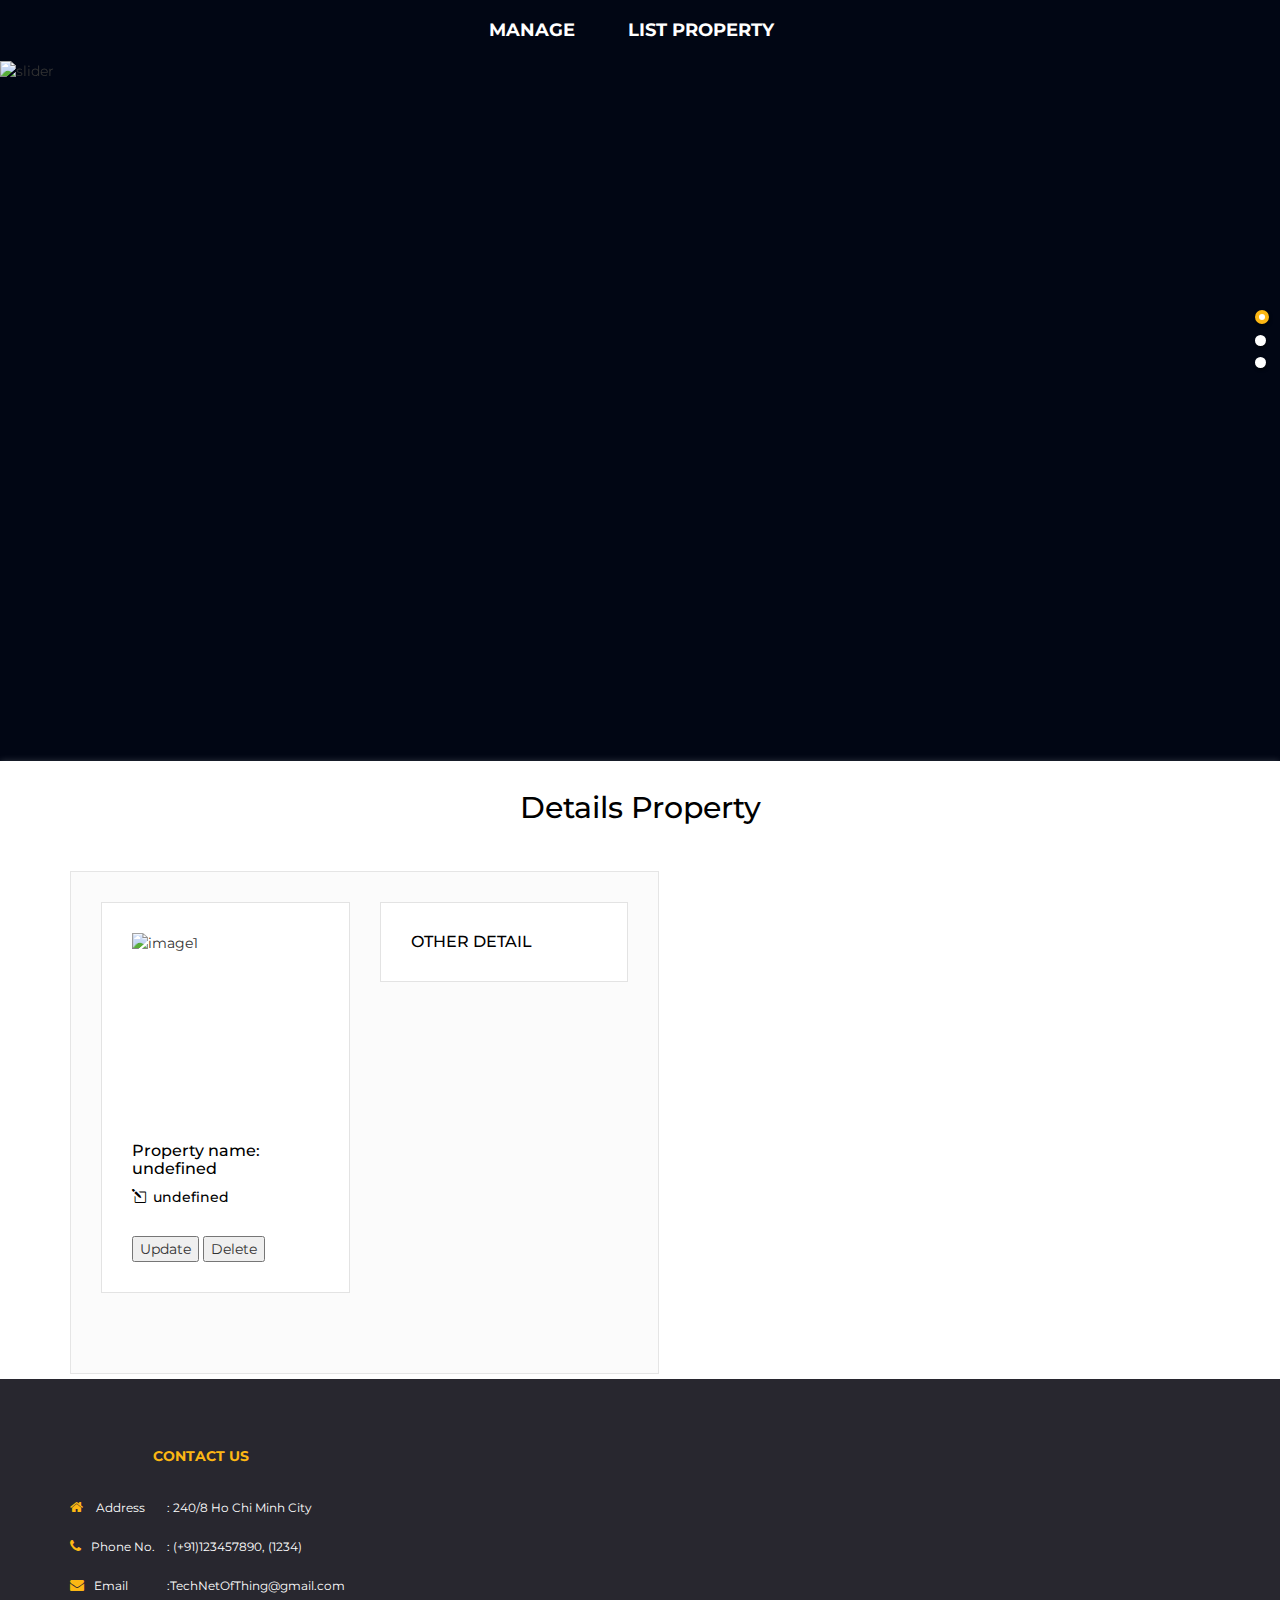
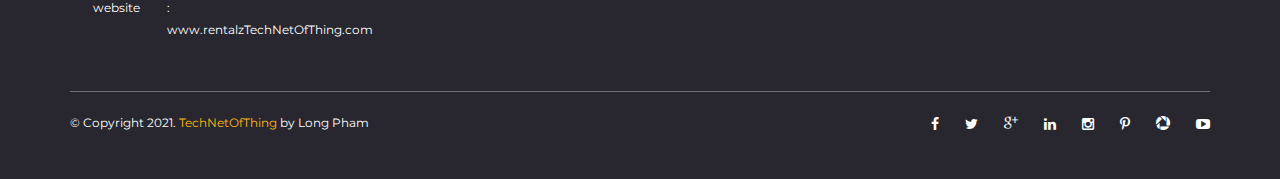
==== www/DetailsProperty.html @ acbdf2b5 "-a" ====
<!DOCTYPE html>
<html lang="en" dir="ltr">

<head>
	<meta charset="utf-8" />
	<meta name="viewport" content="width=device-width, initial-scale=1">
	<meta http-equiv="X-UA-Compatible" content="IE=edge">
	<title>Tour Booking Form</title>
	<!-- Bootstrap stylesheet -->
	<link href="bootstrap/css/bootstrap.css" rel="stylesheet">
	<!-- font -->
	<link
		href="https://fonts.googleapis.com/css?family=Montserrat:300,400,500,600,700,800,900%7CPT+Serif:400,400i,700,700i"
		rel="stylesheet">
	<link href="css/ele-style.css" rel="stylesheet" type="text/css" />
	<!-- stylesheet -->
	<link href="css/style.css" rel="stylesheet" type="text/css" />
	<link href="css/responsive.css" rel="stylesheet" type="text/css" />
	<!-- font-awesome -->
	<link href="font-awesome/css/font-awesome.min.css" rel="stylesheet" type="text/css" />
	<!-- crousel css -->
	<link href="js/owl-carousel/owl.carousel.css" rel="stylesheet" type="text/css" />
	<!--bootstrap select-->
	<link href="js/dist/css/bootstrap-select.css" rel="stylesheet" type="text/css" />
	<link href="js/datetimepicker/bootstrap-datetimepicker.min.css" rel="stylesheet" type="text/css" />
</head>

<body>
	<!-- menu start here -->
	<div id="menu">

		<div class="container">
			<div class="row">
				<div class="col-sm-12 col-md-12 col-xs-12">
					<nav class="navbar">
						<div class="navbar-header">
							<span class="menutext visible-xs">Menu</span>
							<!-- <div class="col-sm-4 col-md-4 col-xs-12">
                                <div id="logo">
                                    <a href="index.html"><img class="img-responsive" src="images/logo.png" alt="logo" title="logo" /></a>
                                </div>
                            </div> -->
							<button data-target=".navbar-ex1-collapse" data-toggle="collapse"
								class="btn btn-navbar navbar-toggle" type="button"><i class="fa fa-bars"
									aria-hidden="true"></i></button>
						</div>
						<div class="collapse navbar-collapse navbar-ex1-collapse padd0">
							<ul class="nav navbar-nav">
								<li class="dropdown"><a href="#" class="dropdown-toggle"
										data-toggle="dropdown">Manage</a>
									<ul class="dropdown-menu">
										<li><a href="index.html"><i class="fa fa-angle-right"
													aria-hidden="true"></i>AddPropertyPage</a></li>
										<li><a href="Search.html"><i class="fa fa-angle-right"
													aria-hidden="true"></i>SearchPage</a></li>
									</ul>
								</li>
								<li><a href="ListPropertyAdded.html">List Property</a></li>

							</ul>
						</div>
					</nav>
				</div>
			</div>
		</div>
		<div class="slideshow owl-carousel">
			<div class="item">
				<img src="images/hoian.jpg" alt="slider" title="slider" class="img-responsive" />
			</div>
			<div class="item">
				<img src="images/hochiminh.jpg" alt="slider" title="slider" class="img-responsive" />
			</div>
			<div class="item">
				<img src="images/gaivietnam.png" alt="slider" title="slider" class="img-responsive" />
			</div>
		</div>
	</div>

	<!-- menu end here -->

	<!-- breadcrumb start here -->
	<div class="bread-crumb">
		<div class="container">
			<h2>Details Property</h2>
			<!-- <ul class="list-inline">
				<li><a href="tour-booking-form.html">Hotel</a></li>
			</ul> -->
		</div>
	</div>
	<!-- breadcrumb end here -->

	<!-- main container start here -->
	<div class="container">
		<div class="row">
			<div class="col-sm-12">
				<div class="booking-form">
					<div id="header-detail" class="col-md-6 col-lg-6 col-sm-8 col-xs-12"></div>
					<div id="footer-detail" class="col-md-6 col-lg-6 col-sm-4 col-xs-12">
						<div class="detail">
							<h3>OTHER DETAIL</h3>
						</div>
					</div>
				</div>
			</div>
		</div>
	</div>
	<footer>
		<div class="container">
			<div class="row padd-b">
				<div class="col-sm-3 contact">
					<h3>Contact us</h3>
					<ul class="list-inline">
						<li>
							<div class="inner"><i class="fa fa-home" aria-hidden="true"></i> Address</div>
							<div class="in"><a href="#"> : 240/8 Ho Chi Minh City</a></div>
						</li>
						<li>
							<div class="inner"><i class="fa fa-phone" aria-hidden="true"></i>Phone No.</div>
							<div class="in"><a href="#"> : (+91)123457890, (1234)</a></div>
						</li>
						<li>
							<div class="inner"><i class="fa fa-envelope" aria-hidden="true"></i>Email</div>
							<div class="in"><a href="#"> :TechNetOfThing@gmail.com</a></div>
							<br>
							<div class="inner paddleft">website</div>
							<div class="in"><a href="#"> : www.rentalzTechNetOfThing.com</a></div>
						</li>
					</ul>
				</div>
			</div>

			<div class="row">
				<div class="col-sm-12">
					<div class="powered">
						<div class="col-sm-6 padd0">
							<p>© Copyright 2021. <span>TechNetOfThing </span> by Long Pham <a target="_blank"
									href="https://www.themultimediadesigner.com/"></a> </p>
						</div>
						<div class="col-sm-6 padd0 text-right">
							<div class="social-icon">
								<ul class="list-inline">
									<li><a href="https://www.facebook.com/" target="_blank"><i class="fa fa-facebook"
												aria-hidden="true"></i></a></li>
									<li><a href="https://twitter.com/" target="_blank"><i class="fa fa-twitter"
												aria-hidden="true"></i></a></li>
									<li><a href="https://plus.google.com/" target="_blank"><i class="social_googleplus"
												aria-hidden="true"></i></a></li>
									<li><a href="https://in.linkedin.com/" target="_blank"><i class="fa fa-linkedin"
												aria-hidden="true"></i></a></li>
									<li><a href="https://www.instagram.com/" target="_blank"><i class="fa fa-instagram"
												aria-hidden="true"></i></a></li>
									<li><a href="https://in.pinterest.com/" target="_blank"><i class="fa fa-pinterest-p"
												aria-hidden="true"></i></a></li>
									<li><a href="https://photos.google.com/" target="_blank"><i
												class="social_picassa"></i></a></li>
									<li><a href="https://www.youtube.com/?gl=IN" target="_blank"><i
												class="fa fa-youtube-play" aria-hidden="true"></i></a></li>
								</ul>
							</div>
						</div>
					</div>
				</div>
			</div>
		</div>
	</footer>
	<!-- main container end here -->

	<!-- jquery -->
	<script src="js/jquery.2.1.1.min.js"></script>
	<!-- bootstrap js -->
	<script src="bootstrap/js/bootstrap.min.js"></script>
	<!--bootstrap select-->
	<script src="js/dist/js/bootstrap-select.js"></script>
	<!-- owlcarousel js -->
	<script src="js/owl-carousel/owl.carousel.min.js"></script>
	<!--internal js-->
	<script src="js/internal.js"></script>
	<!--date js-->
	<script src="js/datetimepicker/moment.js"></script>
	<script src="js/datetimepicker/bootstrap-datetimepicker.min.js"></script>
	<script type="text/javascript" src="js/booking/lib/utils.js"></script>
	<script type="text/javascript" src="js/booking/propertyDetail.js"></script>
</body>

</html>
---- www/css/ele-style.css ----
@font-face {
	font-family: 'ElegantIcons';
	src:url('fonts/ElegantIcons.eot');
	src:url('fonts/ElegantIcons.eot?#iefix') format('embedded-opentype'),
		url('fonts/ElegantIcons.woff') format('woff'),
		url('fonts/ElegantIcons.ttf') format('truetype'),
		url('fonts/ElegantIcons.svg#ElegantIcons') format('svg');
	font-weight: normal;
	font-style: normal;
}

/* Use the following CSS code if you want to use data attributes for inserting your icons */
[data-icon]:before {
	font-family: 'ElegantIcons';
	content: attr(data-icon);
	speak: none;
	font-weight: normal;
	font-variant: normal;
	text-transform: none;
	line-height: 1;
	-webkit-font-smoothing: antialiased;
	-moz-osx-font-smoothing: grayscale;
}

/* Use the following CSS code if you want to have a class per icon */
/*
Instead of a list of all class selectors,
you can use the generic selector below, but it's slower:
[class*="your-class-prefix"] {
*/
.arrow_up, .arrow_down, .arrow_left, .arrow_right, .arrow_left-up, .arrow_right-up, .arrow_right-down, .arrow_left-down, .arrow-up-down, .arrow_up-down_alt, .arrow_left-right_alt, .arrow_left-right, .arrow_expand_alt2, .arrow_expand_alt, .arrow_condense, .arrow_expand, .arrow_move, .arrow_carrot-up, .arrow_carrot-down, .arrow_carrot-left, .arrow_carrot-right, .arrow_carrot-2up, .arrow_carrot-2down, .arrow_carrot-2left, .arrow_carrot-2right, .arrow_carrot-up_alt2, .arrow_carrot-down_alt2, .arrow_carrot-left_alt2, .arrow_carrot-right_alt2, .arrow_carrot-2up_alt2, .arrow_carrot-2down_alt2, .arrow_carrot-2left_alt2, .arrow_carrot-2right_alt2, .arrow_triangle-up, .arrow_triangle-down, .arrow_triangle-left, .arrow_triangle-right, .arrow_triangle-up_alt2, .arrow_triangle-down_alt2, .arrow_triangle-left_alt2, .arrow_triangle-right_alt2, .arrow_back, .icon_minus-06, .icon_plus, .icon_close, .icon_check, .icon_minus_alt2, .icon_plus_alt2, .icon_close_alt2, .icon_check_alt2, .icon_zoom-out_alt, .icon_zoom-in_alt, .icon_search, .icon_box-empty, .icon_box-selected, .icon_minus-box, .icon_plus-box, .icon_box-checked, .icon_circle-empty, .icon_circle-slelected, .icon_stop_alt2, .icon_stop, .icon_pause_alt2, .icon_pause, .icon_menu, .icon_menu-square_alt2, .icon_menu-circle_alt2, .icon_ul, .icon_ol, .icon_adjust-horiz, .icon_adjust-vert, .icon_document_alt, .icon_documents_alt, .icon_pencil, .icon_pencil-edit_alt, .icon_pencil-edit, .icon_folder-alt, .icon_folder-open_alt, .icon_folder-add_alt, .icon_info_alt, .icon_error-oct_alt, .icon_error-circle_alt, .icon_error-triangle_alt, .icon_question_alt2, .icon_question, .icon_comment_alt, .icon_chat_alt, .icon_vol-mute_alt, .icon_volume-low_alt, .icon_volume-high_alt, .icon_quotations, .icon_quotations_alt2, .icon_clock_alt, .icon_lock_alt, .icon_lock-open_alt, .icon_key_alt, .icon_cloud_alt, .icon_cloud-upload_alt, .icon_cloud-download_alt, .icon_image, .icon_images, .icon_lightbulb_alt, .icon_gift_alt, .icon_house_alt, .icon_genius, .icon_mobile, .icon_tablet, .icon_laptop, .icon_desktop, .icon_camera_alt, .icon_mail_alt, .icon_cone_alt, .icon_ribbon_alt, .icon_bag_alt, .icon_creditcard, .icon_cart_alt, .icon_paperclip, .icon_tag_alt, .icon_tags_alt, .icon_trash_alt, .icon_cursor_alt, .icon_mic_alt, .icon_compass_alt, .icon_pin_alt, .icon_pushpin_alt, .icon_map_alt, .icon_drawer_alt, .icon_toolbox_alt, .icon_book_alt, .icon_calendar, .icon_film, .icon_table, .icon_contacts_alt, .icon_headphones, .icon_lifesaver, .icon_piechart, .icon_refresh, .icon_link_alt, .icon_link, .icon_loading, .icon_blocked, .icon_archive_alt, .icon_heart_alt, .icon_star_alt, .icon_star-half_alt, .icon_star, .icon_star-half, .icon_tools, .icon_tool, .icon_cog, .icon_cogs, .arrow_up_alt, .arrow_down_alt, .arrow_left_alt, .arrow_right_alt, .arrow_left-up_alt, .arrow_right-up_alt, .arrow_right-down_alt, .arrow_left-down_alt, .arrow_condense_alt, .arrow_expand_alt3, .arrow_carrot_up_alt, .arrow_carrot-down_alt, .arrow_carrot-left_alt, .arrow_carrot-right_alt, .arrow_carrot-2up_alt, .arrow_carrot-2dwnn_alt, .arrow_carrot-2left_alt, .arrow_carrot-2right_alt, .arrow_triangle-up_alt, .arrow_triangle-down_alt, .arrow_triangle-left_alt, .arrow_triangle-right_alt, .icon_minus_alt, .icon_plus_alt, .icon_close_alt, .icon_check_alt, .icon_zoom-out, .icon_zoom-in, .icon_stop_alt, .icon_menu-square_alt, .icon_menu-circle_alt, .icon_document, .icon_documents, .icon_pencil_alt, .icon_folder, .icon_folder-open, .icon_folder-add, .icon_folder_upload, .icon_folder_download, .icon_info, .icon_error-circle, .icon_error-oct, .icon_error-triangle, .icon_question_alt, .icon_comment, .icon_chat, .icon_vol-mute, .icon_volume-low, .icon_volume-high, .icon_quotations_alt, .icon_clock, .icon_lock, .icon_lock-open, .icon_key, .icon_cloud, .icon_cloud-upload, .icon_cloud-download, .icon_lightbulb, .icon_gift, .icon_house, .icon_camera, .icon_mail, .icon_cone, .icon_ribbon, .icon_bag, .icon_cart, .icon_tag, .icon_tags, .icon_trash, .icon_cursor, .icon_mic, .icon_compass, .icon_pin, .icon_pushpin, .icon_map, .icon_drawer, .icon_toolbox, .icon_book, .icon_contacts, .icon_archive, .icon_heart, .icon_profile, .icon_group, .icon_grid-2x2, .icon_grid-3x3, .icon_music, .icon_pause_alt, .icon_phone, .icon_upload, .icon_download, .social_facebook, .social_twitter, .social_pinterest, .social_googleplus, .social_tumblr, .social_tumbleupon, .social_wordpress, .social_instagram, .social_dribbble, .social_vimeo, .social_linkedin, .social_rss, .social_deviantart, .social_share, .social_myspace, .social_skype, .social_youtube, .social_picassa, .social_googledrive, .social_flickr, .social_blogger, .social_spotify, .social_delicious, .social_facebook_circle, .social_twitter_circle, .social_pinterest_circle, .social_googleplus_circle, .social_tumblr_circle, .social_stumbleupon_circle, .social_wordpress_circle, .social_instagram_circle, .social_dribbble_circle, .social_vimeo_circle, .social_linkedin_circle, .social_rss_circle, .social_deviantart_circle, .social_share_circle, .social_myspace_circle, .social_skype_circle, .social_youtube_circle, .social_picassa_circle, .social_googledrive_alt2, .social_flickr_circle, .social_blogger_circle, .social_spotify_circle, .social_delicious_circle, .social_facebook_square, .social_twitter_square, .social_pinterest_square, .social_googleplus_square, .social_tumblr_square, .social_stumbleupon_square, .social_wordpress_square, .social_instagram_square, .social_dribbble_square, .social_vimeo_square, .social_linkedin_square, .social_rss_square, .social_deviantart_square, .social_share_square, .social_myspace_square, .social_skype_square, .social_youtube_square, .social_picassa_square, .social_googledrive_square, .social_flickr_square, .social_blogger_square, .social_spotify_square, .social_delicious_square, .icon_printer, .icon_calulator, .icon_building, .icon_floppy, .icon_drive, .icon_search-2, .icon_id, .icon_id-2, .icon_puzzle, .icon_like, .icon_dislike, .icon_mug, .icon_currency, .icon_wallet, .icon_pens, .icon_easel, .icon_flowchart, .icon_datareport, .icon_briefcase, .icon_shield, .icon_percent, .icon_globe, .icon_globe-2, .icon_target, .icon_hourglass, .icon_balance, .icon_rook, .icon_printer-alt, .icon_calculator_alt, .icon_building_alt, .icon_floppy_alt, .icon_drive_alt, .icon_search_alt, .icon_id_alt, .icon_id-2_alt, .icon_puzzle_alt, .icon_like_alt, .icon_dislike_alt, .icon_mug_alt, .icon_currency_alt, .icon_wallet_alt, .icon_pens_alt, .icon_easel_alt, .icon_flowchart_alt, .icon_datareport_alt, .icon_briefcase_alt, .icon_shield_alt, .icon_percent_alt, .icon_globe_alt, .icon_clipboard {
	font-family: 'ElegantIcons';
	speak: none;
	font-style: normal;
	font-weight: normal;
	font-variant: normal;
	text-transform: none;
	line-height: 1;
	-webkit-font-smoothing: antialiased;
}
.arrow_up:before {
	content: "\21";
}
.arrow_down:before {
	content: "\22";
}
.arrow_left:before {
	content: "\23";
}
.arrow_right:before {
	content: "\24";
}
.arrow_left-up:before {
	content: "\25";
}
.arrow_right-up:before {
	content: "\26";
}
.arrow_right-down:before {
	content: "\27";
}
.arrow_left-down:before {
	content: "\28";
}
.arrow-up-down:before {
	content: "\29";
}
.arrow_up-down_alt:before {
	content: "\2a";
}
.arrow_left-right_alt:before {
	content: "\2b";
}
.arrow_left-right:before {
	content: "\2c";
}
.arrow_expand_alt2:before {
	content: "\2d";
}
.arrow_expand_alt:before {
	content: "\2e";
}
.arrow_condense:before {
	content: "\2f";
}
.arrow_expand:before {
	content: "\30";
}
.arrow_move:before {
	content: "\31";
}
.arrow_carrot-up:before {
	content: "\32";
}
.arrow_carrot-down:before {
	content: "\33";
}
.arrow_carrot-left:before {
	content: "\34";
}
.arrow_carrot-right:before {
	content: "\35";
}
.arrow_carrot-2up:before {
	content: "\36";
}
.arrow_carrot-2down:before {
	content: "\37";
}
.arrow_carrot-2left:before {
	content: "\38";
}
.arrow_carrot-2right:before {
	content: "\39";
}
.arrow_carrot-up_alt2:before {
	content: "\3a";
}
.arrow_carrot-down_alt2:before {
	content: "\3b";
}
.arrow_carrot-left_alt2:before {
	content: "\3c";
}
.arrow_carrot-right_alt2:before {
	content: "\3d";
}
.arrow_carrot-2up_alt2:before {
	content: "\3e";
}
.arrow_carrot-2down_alt2:before {
	content: "\3f";
}
.arrow_carrot-2left_alt2:before {
	content: "\40";
}
.arrow_carrot-2right_alt2:before {
	content: "\41";
}
.arrow_triangle-up:before {
	content: "\42";
}
.arrow_triangle-down:before {
	content: "\43";
}
.arrow_triangle-left:before {
	content: "\44";
}
.arrow_triangle-right:before {
	content: "\45";
}
.arrow_triangle-up_alt2:before {
	content: "\46";
}
.arrow_triangle-down_alt2:before {
	content: "\47";
}
.arrow_triangle-left_alt2:before {
	content: "\48";
}
.arrow_triangle-right_alt2:before {
	content: "\49";
}
.arrow_back:before {
	content: "\4a";
}
.icon_minus-06:before {
	content: "\4b";
}
.icon_plus:before {
	content: "\4c";
}
.icon_close:before {
	content: "\4d";
}
.icon_check:before {
	content: "\4e";
}
.icon_minus_alt2:before {
	content: "\4f";
}
.icon_plus_alt2:before {
	content: "\50";
}
.icon_close_alt2:before {
	content: "\51";
}
.icon_check_alt2:before {
	content: "\52";
}
.icon_zoom-out_alt:before {
	content: "\53";
}
.icon_zoom-in_alt:before {
	content: "\54";
}
.icon_search:before {
	content: "\55";
}
.icon_box-empty:before {
	content: "\56";
}
.icon_box-selected:before {
	content: "\57";
}
.icon_minus-box:before {
	content: "\58";
}
.icon_plus-box:before {
	content: "\59";
}
.icon_box-checked:before {
	content: "\5a";
}
.icon_circle-empty:before {
	content: "\5b";
}
.icon_circle-slelected:before {
	content: "\5c";
}
.icon_stop_alt2:before {
	content: "\5d";
}
.icon_stop:before {
	content: "\5e";
}
.icon_pause_alt2:before {
	content: "\5f";
}
.icon_pause:before {
	content: "\60";
}
.icon_menu:before {
	content: "\61";
}
.icon_menu-square_alt2:before {
	content: "\62";
}
.icon_menu-circle_alt2:before {
	content: "\63";
}
.icon_ul:before {
	content: "\64";
}
.icon_ol:before {
	content: "\65";
}
.icon_adjust-horiz:before {
	content: "\66";
}
.icon_adjust-vert:before {
	content: "\67";
}
.icon_document_alt:before {
	content: "\68";
}
.icon_documents_alt:before {
	content: "\69";
}
.icon_pencil:before {
	content: "\6a";
}
.icon_pencil-edit_alt:before {
	content: "\6b";
}
.icon_pencil-edit:before {
	content: "\6c";
}
.icon_folder-alt:before {
	content: "\6d";
}
.icon_folder-open_alt:before {
	content: "\6e";
}
.icon_folder-add_alt:before {
	content: "\6f";
}
.icon_info_alt:before {
	content: "\70";
}
.icon_error-oct_alt:before {
	content: "\71";
}
.icon_error-circle_alt:before {
	content: "\72";
}
.icon_error-triangle_alt:before {
	content: "\73";
}
.icon_question_alt2:before {
	content: "\74";
}
.icon_question:before {
	content: "\75";
}
.icon_comment_alt:before {
	content: "\76";
}
.icon_chat_alt:before {
	content: "\77";
}
.icon_vol-mute_alt:before {
	content: "\78";
}
.icon_volume-low_alt:before {
	content: "\79";
}
.icon_volume-high_alt:before {
	content: "\7a";
}
.icon_quotations:before {
	content: "\7b";
}
.icon_quotations_alt2:before {
	content: "\7c";
}
.icon_clock_alt:before {
	content: "\7d";
}
.icon_lock_alt:before {
	content: "\7e";
}
.icon_lock-open_alt:before {
	content: "\e000";
}
.icon_key_alt:before {
	content: "\e001";
}
.icon_cloud_alt:before {
	content: "\e002";
}
.icon_cloud-upload_alt:before {
	content: "\e003";
}
.icon_cloud-download_alt:before {
	content: "\e004";
}
.icon_image:before {
	content: "\e005";
}
.icon_images:before {
	content: "\e006";
}
.icon_lightbulb_alt:before {
	content: "\e007";
}
.icon_gift_alt:before {
	content: "\e008";
}
.icon_house_alt:before {
	content: "\e009";
}
.icon_genius:before {
	content: "\e00a";
}
.icon_mobile:before {
	content: "\e00b";
}
.icon_tablet:before {
	content: "\e00c";
}
.icon_laptop:before {
	content: "\e00d";
}
.icon_desktop:before {
	content: "\e00e";
}
.icon_camera_alt:before {
	content: "\e00f";
}
.icon_mail_alt:before {
	content: "\e010";
}
.icon_cone_alt:before {
	content: "\e011";
}
.icon_ribbon_alt:before {
	content: "\e012";
}
.icon_bag_alt:before {
	content: "\e013";
}
.icon_creditcard:before {
	content: "\e014";
}
.icon_cart_alt:before {
	content: "\e015";
}
.icon_paperclip:before {
	content: "\e016";
}
.icon_tag_alt:before {
	content: "\e017";
}
.icon_tags_alt:before {
	content: "\e018";
}
.icon_trash_alt:before {
	content: "\e019";
}
.icon_cursor_alt:before {
	content: "\e01a";
}
.icon_mic_alt:before {
	content: "\e01b";
}
.icon_compass_alt:before {
	content: "\e01c";
}
.icon_pin_alt:before {
	content: "\e01d";
}
.icon_pushpin_alt:before {
	content: "\e01e";
}
.icon_map_alt:before {
	content: "\e01f";
}
.icon_drawer_alt:before {
	content: "\e020";
}
.icon_toolbox_alt:before {
	content: "\e021";
}
.icon_book_alt:before {
	content: "\e022";
}
.icon_calendar:before {
	content: "\e023";
}
.icon_film:before {
	content: "\e024";
}
.icon_table:before {
	content: "\e025";
}
.icon_contacts_alt:before {
	content: "\e026";
}
.icon_headphones:before {
	content: "\e027";
}
.icon_lifesaver:before {
	content: "\e028";
}
.icon_piechart:before {
	content: "\e029";
}
.icon_refresh:before {
	content: "\e02a";
}
.icon_link_alt:before {
	content: "\e02b";
}
.icon_link:before {
	content: "\e02c";
}
.icon_loading:before {
	content: "\e02d";
}
.icon_blocked:before {
	content: "\e02e";
}
.icon_archive_alt:before {
	content: "\e02f";
}
.icon_heart_alt:before {
	content: "\e030";
}
.icon_star_alt:before {
	content: "\e031";
}
.icon_star-half_alt:before {
	content: "\e032";
}
.icon_star:before {
	content: "\e033";
}
.icon_star-half:before {
	content: "\e034";
}
.icon_tools:before {
	content: "\e035";
}
.icon_tool:before {
	content: "\e036";
}
.icon_cog:before {
	content: "\e037";
}
.icon_cogs:before {
	content: "\e038";
}
.arrow_up_alt:before {
	content: "\e039";
}
.arrow_down_alt:before {
	content: "\e03a";
}
.arrow_left_alt:before {
	content: "\e03b";
}
.arrow_right_alt:before {
	content: "\e03c";
}
.arrow_left-up_alt:before {
	content: "\e03d";
}
.arrow_right-up_alt:before {
	content: "\e03e";
}
.arrow_right-down_alt:before {
	content: "\e03f";
}
.arrow_left-down_alt:before {
	content: "\e040";
}
.arrow_condense_alt:before {
	content: "\e041";
}
.arrow_expand_alt3:before {
	content: "\e042";
}
.arrow_carrot_up_alt:before {
	content: "\e043";
}
.arrow_carrot-down_alt:before {
	content: "\e044";
}
.arrow_carrot-left_alt:before {
	content: "\e045";
}
.arrow_carrot-right_alt:before {
	content: "\e046";
}
.arrow_carrot-2up_alt:before {
	content: "\e047";
}
.arrow_carrot-2dwnn_alt:before {
	content: "\e048";
}
.arrow_carrot-2left_alt:before {
	content: "\e049";
}
.arrow_carrot-2right_alt:before {
	content: "\e04a";
}
.arrow_triangle-up_alt:before {
	content: "\e04b";
}
.arrow_triangle-down_alt:before {
	content: "\e04c";
}
.arrow_triangle-left_alt:before {
	content: "\e04d";
}
.arrow_triangle-right_alt:before {
	content: "\e04e";
}
.icon_minus_alt:before {
	content: "\e04f";
}
.icon_plus_alt:before {
	content: "\e050";
}
.icon_close_alt:before {
	content: "\e051";
}
.icon_check_alt:before {
	content: "\e052";
}
.icon_zoom-out:before {
	content: "\e053";
}
.icon_zoom-in:before {
	content: "\e054";
}
.icon_stop_alt:before {
	content: "\e055";
}
.icon_menu-square_alt:before {
	content: "\e056";
}
.icon_menu-circle_alt:before {
	content: "\e057";
}
.icon_document:before {
	content: "\e058";
}
.icon_documents:before {
	content: "\e059";
}
.icon_pencil_alt:before {
	content: "\e05a";
}
.icon_folder:before {
	content: "\e05b";
}
.icon_folder-open:before {
	content: "\e05c";
}
.icon_folder-add:before {
	content: "\e05d";
}
.icon_folder_upload:before {
	content: "\e05e";
}
.icon_folder_download:before {
	content: "\e05f";
}
.icon_info:before {
	content: "\e060";
}
.icon_error-circle:before {
	content: "\e061";
}
.icon_error-oct:before {
	content: "\e062";
}
.icon_error-triangle:before {
	content: "\e063";
}
.icon_question_alt:before {
	content: "\e064";
}
.icon_comment:before {
	content: "\e065";
}
.icon_chat:before {
	content: "\e066";
}
.icon_vol-mute:before {
	content: "\e067";
}
.icon_volume-low:before {
	content: "\e068";
}
.icon_volume-high:before {
	content: "\e069";
}
.icon_quotations_alt:before {
	content: "\e06a";
}
.icon_clock:before {
	content: "\e06b";
}
.icon_lock:before {
	content: "\e06c";
}
.icon_lock-open:before {
	content: "\e06d";
}
.icon_key:before {
	content: "\e06e";
}
.icon_cloud:before {
	content: "\e06f";
}
.icon_cloud-upload:before {
	content: "\e070";
}
.icon_cloud-download:before {
	content: "\e071";
}
.icon_lightbulb:before {
	content: "\e072";
}
.icon_gift:before {
	content: "\e073";
}
.icon_house:before {
	content: "\e074";
}
.icon_camera:before {
	content: "\e075";
}
.icon_mail:before {
	content: "\e076";
}
.icon_cone:before {
	content: "\e077";
}
.icon_ribbon:before {
	content: "\e078";
}
.icon_bag:before {
	content: "\e079";
}
.icon_cart:before {
	content: "\e07a";
}
.icon_tag:before {
	content: "\e07b";
}
.icon_tags:before {
	content: "\e07c";
}
.icon_trash:before {
	content: "\e07d";
}
.icon_cursor:before {
	content: "\e07e";
}
.icon_mic:before {
	content: "\e07f";
}
.icon_compass:before {
	content: "\e080";
}
.icon_pin:before {
	content: "\e081";
}
.icon_pushpin:before {
	content: "\e082";
}
.icon_map:before {
	content: "\e083";
}
.icon_drawer:before {
	content: "\e084";
}
.icon_toolbox:before {
	content: "\e085";
}
.icon_book:before {
	content: "\e086";
}
.icon_contacts:before {
	content: "\e087";
}
.icon_archive:before {
	content: "\e088";
}
.icon_heart:before {
	content: "\e089";
}
.icon_profile:before {
	content: "\e08a";
}
.icon_group:before {
	content: "\e08b";
}
.icon_grid-2x2:before {
	content: "\e08c";
}
.icon_grid-3x3:before {
	content: "\e08d";
}
.icon_music:before {
	content: "\e08e";
}
.icon_pause_alt:before {
	content: "\e08f";
}
.icon_phone:before {
	content: "\e090";
}
.icon_upload:before {
	content: "\e091";
}
.icon_download:before {
	content: "\e092";
}
.social_facebook:before {
	content: "\e093";
}
.social_twitter:before {
	content: "\e094";
}
.social_pinterest:before {
	content: "\e095";
}
.social_googleplus:before {
	content: "\e096";
}
.social_tumblr:before {
	content: "\e097";
}
.social_tumbleupon:before {
	content: "\e098";
}
.social_wordpress:before {
	content: "\e099";
}
.social_instagram:before {
	content: "\e09a";
}
.social_dribbble:before {
	content: "\e09b";
}
.social_vimeo:before {
	content: "\e09c";
}
.social_linkedin:before {
	content: "\e09d";
}
.social_rss:before {
	content: "\e09e";
}
.social_deviantart:before {
	content: "\e09f";
}
.social_share:before {
	content: "\e0a0";
}
.social_myspace:before {
	content: "\e0a1";
}
.social_skype:before {
	content: "\e0a2";
}
.social_youtube:before {
	content: "\e0a3";
}
.social_picassa:before {
	content: "\e0a4";
}
.social_googledrive:before {
	content: "\e0a5";
}
.social_flickr:before {
	content: "\e0a6";
}
.social_blogger:before {
	content: "\e0a7";
}
.social_spotify:before {
	content: "\e0a8";
}
.social_delicious:before {
	content: "\e0a9";
}
.social_facebook_circle:before {
	content: "\e0aa";
}
.social_twitter_circle:before {
	content: "\e0ab";
}
.social_pinterest_circle:before {
	content: "\e0ac";
}
.social_googleplus_circle:before {
	content: "\e0ad";
}
.social_tumblr_circle:before {
	content: "\e0ae";
}
.social_stumbleupon_circle:before {
	content: "\e0af";
}
.social_wordpress_circle:before {
	content: "\e0b0";
}
.social_instagram_circle:before {
	content: "\e0b1";
}
.social_dribbble_circle:before {
	content: "\e0b2";
}
.social_vimeo_circle:before {
	content: "\e0b3";
}
.social_linkedin_circle:before {
	content: "\e0b4";
}
.social_rss_circle:before {
	content: "\e0b5";
}
.social_deviantart_circle:before {
	content: "\e0b6";
}
.social_share_circle:before {
	content: "\e0b7";
}
.social_myspace_circle:before {
	content: "\e0b8";
}
.social_skype_circle:before {
	content: "\e0b9";
}
.social_youtube_circle:before {
	content: "\e0ba";
}
.social_picassa_circle:before {
	content: "\e0bb";
}
.social_googledrive_alt2:before {
	content: "\e0bc";
}
.social_flickr_circle:before {
	content: "\e0bd";
}
.social_blogger_circle:before {
	content: "\e0be";
}
.social_spotify_circle:before {
	content: "\e0bf";
}
.social_delicious_circle:before {
	content: "\e0c0";
}
.social_facebook_square:before {
	content: "\e0c1";
}
.social_twitter_square:before {
	content: "\e0c2";
}
.social_pinterest_square:before {
	content: "\e0c3";
}
.social_googleplus_square:before {
	content: "\e0c4";
}
.social_tumblr_square:before {
	content: "\e0c5";
}
.social_stumbleupon_square:before {
	content: "\e0c6";
}
.social_wordpress_square:before {
	content: "\e0c7";
}
.social_instagram_square:before {
	content: "\e0c8";
}
.social_dribbble_square:before {
	content: "\e0c9";
}
.social_vimeo_square:before {
	content: "\e0ca";
}
.social_linkedin_square:before {
	content: "\e0cb";
}
.social_rss_square:before {
	content: "\e0cc";
}
.social_deviantart_square:before {
	content: "\e0cd";
}
.social_share_square:before {
	content: "\e0ce";
}
.social_myspace_square:before {
	content: "\e0cf";
}
.social_skype_square:before {
	content: "\e0d0";
}
.social_youtube_square:before {
	content: "\e0d1";
}
.social_picassa_square:before {
	content: "\e0d2";
}
.social_googledrive_square:before {
	content: "\e0d3";
}
.social_flickr_square:before {
	content: "\e0d4";
}
.social_blogger_square:before {
	content: "\e0d5";
}
.social_spotify_square:before {
	content: "\e0d6";
}
.social_delicious_square:before {
	content: "\e0d7";
}
.icon_printer:before {
	content: "\e103";
}
.icon_calulator:before {
	content: "\e0ee";
}
.icon_building:before {
	content: "\e0ef";
}
.icon_floppy:before {
	content: "\e0e8";
}
.icon_drive:before {
	content: "\e0ea";
}
.icon_search-2:before {
	content: "\e101";
}
.icon_id:before {
	content: "\e107";
}
.icon_id-2:before {
	content: "\e108";
}
.icon_puzzle:before {
	content: "\e102";
}
.icon_like:before {
	content: "\e106";
}
.icon_dislike:before {
	content: "\e0eb";
}
.icon_mug:before {
	content: "\e105";
}
.icon_currency:before {
	content: "\e0ed";
}
.icon_wallet:before {
	content: "\e100";
}
.icon_pens:before {
	content: "\e104";
}
.icon_easel:before {
	content: "\e0e9";
}
.icon_flowchart:before {
	content: "\e109";
}
.icon_datareport:before {
	content: "\e0ec";
}
.icon_briefcase:before {
	content: "\e0fe";
}
.icon_shield:before {
	content: "\e0f6";
}
.icon_percent:before {
	content: "\e0fb";
}
.icon_globe:before {
	content: "\e0e2";
}
.icon_globe-2:before {
	content: "\e0e3";
}
.icon_target:before {
	content: "\e0f5";
}
.icon_hourglass:before {
	content: "\e0e1";
}
.icon_balance:before {
	content: "\e0ff";
}
.icon_rook:before {
	content: "\e0f8";
}
.icon_printer-alt:before {
	content: "\e0fa";
}
.icon_calculator_alt:before {
	content: "\e0e7";
}
.icon_building_alt:before {
	content: "\e0fd";
}
.icon_floppy_alt:before {
	content: "\e0e4";
}
.icon_drive_alt:before {
	content: "\e0e5";
}
.icon_search_alt:before {
	content: "\e0f7";
}
.icon_id_alt:before {
	content: "\e0e0";
}
.icon_id-2_alt:before {
	content: "\e0fc";
}
.icon_puzzle_alt:before {
	content: "\e0f9";
}
.icon_like_alt:before {
	content: "\e0dd";
}
.icon_dislike_alt:before {
	content: "\e0f1";
}
.icon_mug_alt:before {
	content: "\e0dc";
}
.icon_currency_alt:before {
	content: "\e0f3";
}
.icon_wallet_alt:before {
	content: "\e0d8";
}
.icon_pens_alt:before {
	content: "\e0db";
}
.icon_easel_alt:before {
	content: "\e0f0";
}
.icon_flowchart_alt:before {
	content: "\e0df";
}
.icon_datareport_alt:before {
	content: "\e0f2";
}
.icon_briefcase_alt:before {
	content: "\e0f4";
}
.icon_shield_alt:before {
	content: "\e0d9";
}
.icon_percent_alt:before {
	content: "\e0da";
}
.icon_globe_alt:before {
	content: "\e0de";
}
.icon_clipboard:before {
	content: "\e0e6";
}


	.glyph {
		float: left;
		text-align: center;
		padding: .75em;
		margin: .4em 1.5em .75em 0;
		width: 6em;
text-shadow: none;
	}
        .glyph_big {
        font-size: 128px;
        color: #59c5dc;
        float: left;
        margin-right: 20px;
        }

        .glyph div { padding-bottom: 10px;}

	.glyph input {
		font-family: consolas, monospace;
		font-size: 12px;
		width: 100%;
		text-align: center;
		border: 0;
		box-shadow: 0 0 0 1px #ccc;
		padding: .2em;
                -moz-border-radius: 5px;
                -webkit-border-radius: 5px;
	}
	.centered {
		margin-left: auto;
		margin-right: auto;
	}
	.glyph .fs1 {
		font-size: 2em;
	}
---- www/css/style.css ----
@font-face {
    font-family: "ElegantIcons";
    font-style: normal;
    font-weight: normal;
    src: local("ElegantIcons"), url("../fonts/ElegantIcons.woff") format("woff");
}


/*----------------------------
[Table of contents]

[ Body ]

----------------------------*/


/*----------
[ Body ]
-------------*/

body {
    font-family: 'Montserrat', sans-serif;
    font-weight: 400;
}

a:hover {
    text-decoration: none;
}

a:focus {
    outline: none;
}

.btn-link:hover,
.btn-link:focus {
    text-decoration: none;
}

input,
textarea {
    box-shadow: none !important;
    outline-offset: 0 !important;
}

.btn:focus,
.btn:active:focus,
.btn.active:focus,
.btn.focus,
.btn:active.focus,
.btn.active.focus {
    outline: none !important;
    outline: none !important;
    outline-offset: none !important;
    box-shadow: none !important;
}

.bootstrap-select .dropdown-toggle:focus {
    outline: none !important;
    outline: 0px auto -webkit-focus-ring-color !important;
    outline-offset: none !important;
}

.owl-wrapper-outer {
    background: none !important;
    box-shadow: none !important;
    border: none !important;
    border-radius: 0px !important;
}

.owl-carousel,
.owl-controls {
    background: none !important;
    margin: 0 !important;
}

.paddleft {
    padding-left: 0px;
}

.padd0 {
    padding: 0px;
}

.paddright {
    padding-right: 0;
}

.btn-primary {
    background: #fff;
    color: #000;
    font-size: 14px;
    border: 1px solid #CCCCCC;
    margin-top: 20px;
    padding: 13px 26px;
    line-height: 13px;
}

.btn-primary i {
    margin-left: 6px;
}

.btn-primary:hover,
.btn-primary:active:hover,
.btn-primary:focus,
.btn-primary:active:focus {
    background: #FCB714;
    color: #fff;
    border: 1px solid transparent;
}

.mar-top {
    margin: 60px 0 80px!important;
}


/*----------
[ top / #top ]
-------------*/

#top,
#top1 {
    background-color: #fff;
    min-height: 40px;
}

#top-links,
#top-links1 {
    border-bottom: 1px solid #E5E5E5;
    position: relative;
}

#top-links ul,
#top-links1 ul {
    padding: 20px 0px 13px;
    margin: 0px;
    line-height: 18px;
}

#top-links ul li,
#top-links1 ul li {
    padding: 0px 0 0 17px;
}

#top-links ul li:first-child,
#top-links1 ul li:first-child {
    padding: 0px 0 0 0px;
}

#top-links ul li:last-child a,
#top-links1 ul li:last-child a {
    border-right: 0;
    padding-right: 0;
}

#top-links .button li:first-child a:first-child,
#top-links1 .button li:first-child a:first-child {
    border-right: 0;
}

#top-links .button li:first-child a:first-child:after,
#top-links1 .button li:first-child a:first-child:after {
    content: '';
    position: absolute;
    display: block;
    top: 21px;
    width: 16px;
    height: 16px;
    -webkit-transform: rotate(18deg);
    -moz-transform: rotate(18deg);
    -o-transform: rotate(18deg);
    transform: rotate(12deg);
    margin-left: 27px;
}

#top-links ul li a,
#top-links1 ul li a {
    color: #000;
    font-size: 12px;
    border-right: 1px solid #000;
    padding-right: 17px;
    vertical-align: middle;
}

#top-links ul li a i,
#top-links1 ul li a i {
    margin-right: 8px;
}

#form-currency .btn-link,
#form-language .btn-link {
    padding: 0;
    color: #000;
    font-size: 12px;
    border-right: 1px solid #000;
    padding-right: 17px;
}

#form-currency .btn-link {
    border-right: 0;
}

#form-currency .dropdown-menu>li>.btn-link,
#form-language .dropdown-menu>li>a {
    border-right: 0px solid #000;
    padding-right: 0;
}

#form-currency .dropdown-menu>li {
    padding: 0px 0 0 0px;
}

#form-language .dropdown-menu>li>a {
    display: block;
    padding: 3px 3px;
}

#top #form-currency .currency-select,
#top #form-language .language-select {
    text-align: left;
}

.btn-group .dropdown-menu {
    padding: 5px !important;
}

#top #form-currency .currency-select:hover,
#top #form-language .language-select:hover {
    text-shadow: none;
    background-color: #f5f5f5;
    color: #010101;
}


/*--------------------
[ Header / header ]
---------------------*/

header {
    margin: 30px 0 35px;
}

#logo img {
    margin: 0 auto;
}

header .button-login .btn-default {
    background: #FCB714;
    color: #fff;
    font-size: 16px;
    font-weight: 400;
    padding: 12px 21px;
    border-radius: 0px;
    border: none;
    line-height: 16px;
    margin-right: 14px;
}

header .button-login .btn-default:active:hover {
    color: #fff;
    background: #FCB714;
}

header .button-login .btn-primary {
    background: transparent;
    border: none;
    color: #413F4D;
    padding: 0;
    font-family: 'PT Serif', serif;
    font-style: italic;
    margin-top: 0;
    width: auto;
    height: auto;
}

header .button-login .btn-primary:hover,
header .button-login .btn-primary:active:hover,
header .button-login .btn-primary:focus,
header .button-login .btn-primary:active:focus {
    background: transparent;
    color: #413F4D;
    border: 0;
}

header .social-icon {
    padding: 8px 0 0 0;
}

header .social-icon ul {
    margin: 0;
}

header .social-icon ul li {
    padding: 4px 8px 4px 7px;
    border: 1px solid #939297;
    background: transparent;
    line-height: 16px;
    margin-right: 4px;
}

header .social-icon ul li a {
    color: #000;
    text-decoration: none;
    font-size: 14px;
    vertical-align: middle;
}

header .social-icon ul li:hover {
    background: #FCB714;
    border: 1px solid #FCB714;
}

header .social-icon ul li:hover a {
    color: #fff;
}


/*--------------------------------- 
[ menu / #menu ]
----------------------------------- */

#menu,
#menu1 {
    min-height: 26px;
    background:  #010614;
    border-radius: 0px;
}

#menu .navbar,
#menu1 .navbar {
    margin-bottom: 0;
    border: 0px solid transparent;
}

#menu .navbar-nav,
#menu1 .navbar-nav {
    float: none !important;
    text-align: center !important;
}

#menu .navbar-nav>li,
#menu1 .navbar-nav>li {
    float: none !important;
    display: inline-block !important;
}

#menu .nav>li,
#menu1 .nav>li {
    margin: 0 14.5px;
}

#menu .nav>li:first-child,
#menu1 .nav>li:first-child {
    margin: 0 14.5px 0 0;
}

#menu .nav>li>a,
#menu1 .nav>li>a {
    background-color: transparent;
    color: #fff;
    font-size: 18px;
    font-weight: bold;
    text-transform: uppercase;
    padding: 25px 11px 20px 9px;
    border-bottom: 5px solid transparent;
    line-height: 11px;
}

#menu .nav>li>a:hover,
#menu1 .nav>li>a:hover {
    color: #FCB714;
    border-bottom: 5px solid #FCB714;
}

#menu .navbar-nav>.active>a,
#menu .navbar-nav>.active>a:hover,
#menu .navbar-nav>.active>a:focus,
#menu1 .navbar-nav>.active>a,
#menu1 .navbar-nav>.active>a:hover,
#menu .navbar-nav>.active>a:focus {
    color: #FCB714;
    background-color: #FCB714;
}

#menu .dropdown:hover>.dropdown-menu,
#menu1 .dropdown:hover>.dropdown-menu {
    display: block;
}

#menu .dropdown-menu,
#menu1 .dropdown-menu {
    padding: 5px 25px;
    border-radius: 0px;
    min-width: 230px;
}

#menu .dropdown-menu li .fa,
#menu1 .dropdown-menu li .fa {
    margin-right: 15px;
}

#menu .dropdown-menu li,
#menu1 .dropdown-menu li {
    padding: 10px 0;
    border-bottom: 1px solid #ddd;
}

#menu .dropdown-menu li:last-child,
#menu1 .dropdown-menu li:last-child {
    border-bottom: none;
}

#menu .dropdown-menu li a,
#menu1 .dropdown-menu li a {
    color: #999999;
    padding: 0;
}

#menu .dropdown-menu li a:hover,
#menu1 .dropdown-menu li a:hover {
    color: #FCB714;
    padding-left: 15px;
    background: transparent;
}

.dropdown-submenu {
    position: relative;
}

.dropdown-submenu>.dropdown-menu {
    top: 0;
    left: 100%;
    margin-left: -1px;
    -webkit-border-radius: 0 6px 6px 6px;
    -moz-border-radius: 0 6px 6px;
    border-radius: 0 6px 6px 6px;
}

.dropdown-submenu:hover>.dropdown-menu {
    display: block;
}

.dropdown-submenu.pull-left {
    float: none;
}

.dropdown-submenu.pull-left>.dropdown-menu {
    left: -100%;
    margin-left: 0px;
    -webkit-border-radius: 6px 0 6px 6px;
    -moz-border-radius: 6px 0 6px 6px;
    border-radius: 6px 0 6px 6px;
}


/*--------------------------------- 
[ Slideshow / .slideshow ]
----------------------------------- */
.form-control {
    font-size: 11px;
}

.slice {
    position: relative;
}

.slideshow {
    margin: 0;
    position: relative;
}

.slideshow img {
    width: 100%;
    min-height: 700px;
}

.slide-detail {
    left: 0;
    position: absolute;
    right: 0;
    z-index: 2;
    top: auto;
    bottom: 27px;
}

.slide-detail form {
    background: rgba(255, 255, 255, 0.9);
    position: relative;
    min-height: 190px;
    padding: 39px 30px 15px 30px;
}

.slide-detail form .wid {
    width: 19%;
}

.slide-detail form .wid1 {
    width: 81%;
}

.slide-detail form .wid2 {
    width: 21%;
}

.slide-detail form h2 {
    font-size: 16px;
    color: #000;
    margin: 0 0 29px;
}

.slide-detail form label {
    font-size: 10px;
    color: #3C3C3C;
    margin: 0 0 13px;
    text-transform: uppercase;
}

.slide-detail form input,
.slide-detail form .btn {
    border-radius: 0 !important;
    border: 1px solid #E3EBEE;
    font-size: 11px;
    color: #bab5b5;
    height: 37px;
    /* font-family: 'PT Serif', serif; */
}

.slide-detail form .calender {
    border: 0;
    height: 37px;
    padding: 0;
    position: absolute;
    top: 30px;
    right: 15px
}

.slide-detail form .calender i,
.slide-detail form .btn i {
    background: #FCB714;
    color: #fff;
    padding: 9px 10px;
    font-size: 18px;
}

.slide-detail form .btn {
    padding: 0;
}

.slide-detail form .btn span {
    padding: 10px 12px;
}

.slide-detail form .btn i {
    position: absolute;
    right: 0;
}

.slide-detail form .btn-primary {
    background: #FCB714;
    color: #fff;
    font-weight: 700;
    text-transform: uppercase;
    width: 177px;
    height: 40px;
    border: none;
    margin-top: 28px;
}

.slideshow .owl-pagination {
    top: 35%;
    z-index: 0;
    position: absolute;
    right: 10px;
    display: inline-block;
}

.slideshow .owl-controls .owl-page {
    margin: 0 !important;
    padding: 4px 1px 7px;
    display: block;
    text-align: center;
}

.slideshow .owl-controls .owl-page span {
    background: #fff;
    border: 4px solid transparent;
    box-shadow: 1px 2px 3px rgba(0, 0, 0, 0.54);
    height: 11px;
    width: 11px;
}

.slideshow .owl-controls .owl-page.active span {
    background: #fff;
    border: 4px solid #FCB714;
    width: 14px;
    height: 14px;
}

.placetop {
    margin: 80px 0;
}

.places h1 {
    margin: 0 0 30px;
    font-size: 24px;
    color: #000;
    text-transform: uppercase;
    text-align: center;
}

.places p {
    margin: 0 0 30px;
    font-size: 14px;
    color: #686868;
    text-align: center;
    font-family: 'PT Serif', serif;
    position: relative;
}

.places p:after {
    border-top: 5px solid #FCB714;
    position: absolute;
    left: 0;
    top: 48px;
    content: "";
    width: 70px;
    margin: 0 auto;
    right: 0;
}

.places hr {
    width: 170px;
    border-top: 1px solid #ccc;
    margin-bottom: 60px;
}

.places .nav-tabs {
    border: none;
    margin: 0 0 50px;
    text-align: center;
}

.places .nav-tabs>li {
    float: none;
    display: inline-block;
    padding: 0;
}

.places .nav-tabs>li>a {
    border: 1px solid #E5E5E5;
    font-size: 14px;
    color: #000;
    border-radius: 0px;
    margin: 0 !important;
    text-transform: uppercase;
    padding: 24px 40px;
    line-height: 14px;
    position: relative;
}

.places .nav-tabs>li.active>a,
.places .nav-tabs>li>a:hover {
    color: #000;
    background: #F7F7F7;
    border: 1px solid transparent;
}

.places .nav-tabs>li>a:hover:after,
.places .nav-tabs>li.active>a:after {
    border-bottom: 8px solid #FCB714;
    content: "";
    position: absolute;
    left: 0;
    bottom: 0;
    text-align: center;
    display: block;
    width: 100%;
}

.places .nav-tabs>li>a:hover:before,
.places .nav-tabs>li.active>a:before {
    border-bottom: 10px solid #FCB714;
    border-top: 10px solid transparent;
    border-right: 6px solid transparent;
    border-left: 6px solid transparent;
    position: absolute;
    left: 44%;
    bottom: 6px;
    margin: 0 auto;
    display: block;
    content: "";
}

.product-thumb {
    margin-bottom: 30px;
}

.product-thumb .image {
    position: relative;
}

.product-thumb .image .hoverbox {
    position: absolute;
    width: 100%;
    height: 100%;
    background: rgba(252, 183, 20, 0.60);
    text-align: center;
    opacity: 0;
    top: 0;
}

.product-thumb .hoverbox .icon_plus {
    color: #fff;
    font-size: 60px;
    position: absolute;
    top: 35%;
    left: 0;
    right: 0;
    cursor: pointer;
}

.product-thumb:hover .hoverbox {
    -webkit-transition: all 1.5s ease;
    -moz-transition: all 1.5s ease;
    -o-transition: all 1.5s ease;
    -ms-transition: all 1.5s ease;
    transition: all 1.5s ease;
    opacity: 1;
}

.product-thumb .image .matter {
    position: absolute;
    opacity: 1;
    bottom: 0;
    color: #fff;
    text-transform: uppercase;
    width: 100%;
}

.product-thumb .image .matter h2 {
    font-size: 16px;
    margin: 0 0 12px 24px;
}

.product-thumb .image .matter p {
    /* font-family: 'PT Serif', serif; */
    color: #fff;
    font-size: 11px;
    margin: 0 25px 24px;
}

.product-thumb .image .matter ul {
    margin: 0;
    border-top: 1px solid #E5E5E5;
}

.product-thumb .image .matter ul li:first-child {
    border-right: 1px solid #E5E5E5;
}

.product-thumb .image .matter ul li {
    padding: 12px 0px;
    width: 49%;
    text-align: center;
    line-height: 12px;
}

.product-thumb .image .matter ul li a {
    color: #fff;
    font-size: 12px;
}

.product-thumb .caption {
    border: 1px solid #E5E5E5;
    border-top: 0;
}

.product-thumb .caption .inner {
    padding: 30px 36px;
    border-bottom: 1px solid #E5E5E5;
}

.product-thumb .caption .inner img {
    float: left;
    margin-right: 18px;
}

.product-thumb .caption .inner h4 {
    font-size: 16px;
    margin: 0 0 8px;
    line-height: 12px;
    color: #000;
}

.product-thumb .caption .inner span {
    font-size: 12px;
    line-height: 12px;
    font-family: 'PT Serif', serif;
    color: #9A9A9A;
    margin-right: 50px;
}

.product-thumb .caption .inner i {
    color: #F9953D;
    font-size: 13px;
}

.product-thumb .caption button {
    font-size: 14px;
    color: #000;
    margin: 0 auto;
    padding: 21px 0 19px;
    background: none;
    border: 0;
    line-height: 12px;
}

.product-thumb:hover .caption button {
    color: #FFB812;
}

.video img {
    width: 100%;
}

.video .matter {
    text-align: center;
    position: absolute;
    bottom: 50px;
    left: 0;
    right: 0;
}

.video .matter i {
    font-size: 32px;
    background: #FCB714;
    color: #fff;
    border-radius: 50%;
    width: 80px;
    height: 80px;
    padding: 24px 30px;
}

.video .matter h5 {
    font-size: 48px;
    color: #fff;
}

.video .matter h6 {
    font-size: 64px;
    color: #FCB714;
    font-weight: 700;
}

.tour .product-thumb .image .matter p span {
    float: right;
    font-size: 20px;
    line-height: 12px;
}

.tour .product-thumb .caption .inner {
    padding: 30px 24px;
}

.tour .product-thumb .caption .inner .rate {
    min-height: 40px;
}

.tour .product-thumb .caption .inner p {
    font-size: 14px;
    line-height: 20px;
    font-family: 'PT Serif', serif;
    color: #9A9A9A;
    margin: 0px;
}

.tour .product-thumb:hover .caption button {
    color: #000;
}

.tour .product-thumb .caption button:hover {
    color: #FFB812;
}

.tour .product-thumb .caption button {
    width: 49%;
}

.tour .product-thumb .caption button:first-child {
    border-right: 1px solid #E5E5E5;
}

.testimonail {
    background: #F7F8FA;
    padding: 80px 0;
}

.testimonails .box {
    background: #fff;
    border: 1px solid #E2E2E4;
    padding: 32px 23px 28px;
    margin-bottom: 30px;
}

.testimonails .box img {
    float: left;
    margin-right: 24px;
}

.testimonails .box .caption h4 {
    font-size: 18px;
    margin: 0 0 12px;
    line-height: 14px;
}

.testimonails .box .caption .rate {
    min-height: 32px;
}

.testimonails .box .caption span {
    font-size: 12px;
    line-height: 12px;
    font-family: 'PT Serif', serif;
    color: #9A9A9A;
}

.testimonails .box .caption i {
    color: #F9953D;
    font-size: 13px;
}

.testimonails .box .caption p {
    font-size: 13px;
    line-height: 24px;
    font-family: 'PT Serif', serif;
    color: #9A9A9A;
    margin: 0px;
}

.testimonails .owl-controls .owl-page {
    margin: 0 !important;
    padding: 0px 9px;
}

.testimonails .owl-controls .owl-page span {
    background: #CCCCCC;
    border: 4px solid #ccc;
    height: 10px;
    width: 10px;
    box-shadow: none;
}

.testimonails .owl-controls .owl-page.active span {
    background: #fff;
    border: 4px solid #FCB714;
    width: 14px;
    height: 14px;
}

.gallery ul {
    margin: 0 0 30px 0;
}

.gallery ul li {
    width: 19.7%;
    padding: 0;
}

.gallery .product-thumb {
    margin-bottom: 0px;
}

.gallery .product-thumb .image img {
    width: 100%;
}

.gallery .product-thumb .image .show {
    position: absolute;
    left: 0;
    right: 0;
    top: 40%;
}

.gallery .product-thumb .image .show p {
    font-size: 20px;
    color: #fff;
    text-transform: uppercase;
    line-height: 18px;
}

.gallery .product-thumb .image .show a {
    font-size: 18px;
    color: #000;
    line-height: 18px;
}

.blog {
    background: #F7F8FA;
    padding: 80px 0 60px;
}

.blog .product-thumb {
    margin-bottom: 0px;
}

.blog .product-thumb .caption .inner {
    padding: 25px 24px;
}

.blog .product-thumb .caption .inner h4 {
    margin: 0 0 35px;
}

.blog .product-thumb .caption p {
    font-size: 14px;
    line-height: 22px;
    font-family: 'PT Serif', serif;
    color: #9A9A9A;
    margin: 0px;
}

.news {
    position: relative;
}

.sub {
    height: 325px;
    width: 100%;
}

.newsinner {
    left: 0;
    position: absolute;
    right: 0;
    z-index: 2;
    top: 50px;
    bottom: 0;
}

.news .product-thumb {
    margin-bottom: 46px;
}

.news .product-thumb .image .hoverbox {
    background: rgba(1, 183, 242, 0.60);
}

.news .product-thumb .image .matter {
    bottom: 15px;
    left: 0;
    right: 0;
    text-align: center;
    text-transform: none;
}

.news .product-thumb .image .matter .des {
    font-size: 24px;
    font-weight: 700;
    font-family: 'Montserrat', sans-serif !important;
    text-shadow: 0px 2px 0 #000;
    letter-spacing: 1px;
    text-transform: uppercase;
}

.news .product-thumb .image .matter .des span {
    font-size: 30px;
    margin-right: 20px;
}

.news .product-thumb .image .matter .des1 {
    font-size: 13px;
    font-family: 'Montserrat', sans-serif !important;
    text-shadow: 0px 2px 0 #000;
    letter-spacing: 1px;
}

.news .product-thumb .image .matter .des1 span {
    font-size: 20px;
    font-weight: 700;
}

.news .product-thumb .image .matter .des1 small {
    font-size: 30px;
    font-weight: 700;
}

.news .product-thumb .image .matter .des2 {
    font-size: 24px;
    font-family: 'Montserrat', sans-serif !important;
    text-shadow: 0px 2px 0 #000;
    letter-spacing: 1px;
    text-align: left;
    margin: 12px 24px;
}

.news .product-thumb .image .matter .des2 i {
    margin-right: 10px;
    font-size: 28px;
}

.news .product-thumb .image .matter .des2 span {
    font-size: 32px;
}

.news .product-thumb .image .matter button {
    background: #FCB714;
    color: #fff;
    border: 0;
    padding: 9px 24px;
    font-size: 13px;
    line-height: 16px;
}

.news .product-thumb .off {
    border-right: 100px solid transparent;
    border-top: 83px solid #FCB714;
    opacity: 1;
    position: absolute;
    top: 0;
}

.news .product-thumb .off span {
    color: #000;
    font-size: 11px;
    left: -7px;
    position: absolute;
    top: -64px;
    transform: rotate(-40deg);
    width: 100px;
}

.subscribe .form-group {
    margin-bottom: 0;
}

.subscribe label {
    font-size: 16px;
    color: #fff;
    text-transform: uppercase;
    margin: 0 35px 0 0px;
    font-weight: 400;
}

.subscribe input {
    font-size: 12px;
    height: 40px;
    border-radius: 0;
    width: 582px;
    border: 0;
    padding: 10px 21px;
    margin-right: 30px;
}

.subscribe .btn-default {
    background: #FCB714;
    font-size: 14px;
    border-radius: 0;
    border: 0;
    color: #fff;
    padding: 14px 21px;
    line-height: 12px;
}

.required-field {
    color: red;
}

footer {
    background: #28272F;
    padding: 45px 0;
}

footer img {
    margin: 0 auto;
}

footer .padd-b {
    padding-bottom: 50px;
}

footer h3 {
    font-size: 14px;
    font-weight: bold;
    color: #FCB714;
    text-transform: uppercase;
    text-align: center;
    margin: 25px 0 33px;
}

footer .des {
    font-size: 12px;
    color: #fff;
    text-align: center;
    margin: 28px 0 0 0;
    line-height: 24px;
}

footer .contact ul,
footer .info ul,
footer .insta ul {
    margin: 0;
}

footer .contact ul li {
    padding: 0 0 12px;
    line-height: 22px;
    width: 100%;
}

footer .contact ul li,
footer .contact ul li a,
footer .info ul li a {
    font-size: 12px;
    color: #fff;
}

footer .contact ul li i {
    color: #FCB714;
    margin-right: 10px;
    font-size: 14px;
}

footer .contact ul li .inner {
    width: 37%;
    float: left;
}

footer .contact ul li .in {
    width: 63%;
    float: right;
}

footer .contact ul li .paddleft {
    padding-left: 23px;
}

footer .info ul li {
    width: 49%;
    padding: 0 0 12px;
    line-height: 12px;
}

footer .info ul li:last-child,
footer .contact ul li:last-child {
    padding: 0;
}

footer .info ul li i {
    margin-right: 15px;
    font-size: 14px;
}

footer .info ul li a:hover {
    color: #FCB714;
}

footer .insta ul li {
    padding: 0 2px 5px 0px;
}

footer .powered {
    border-top: 1px solid #6E6D72;
    padding: 22px 0 0;
}

footer .powered p {
    font-size: 12px;
    color: #fff;
    margin: 0;
}

footer .powered p a {
    color: #fff;
}

footer .powered p span {
    color: #FCB714;
}

footer .powered .social-icon ul {
    margin: 0;
}

footer .powered .social-icon ul li {
    padding: 0 22px 0 0;
}

footer .powered .social-icon ul li:last-child {
    padding: 0;
}

footer .powered .social-icon ul li a {
    color: #fff;
    font-size: 14px;
}

footer .powered .social-icon ul li a:hover {
    color: #FCB714;
}

.header2 #top-links ul {
    padding: 13px 0px 14px;
}

.header2 #top-links .button li:first-child a:first-child:after {
    top: 14px;
}

.header2 header {
    margin: 27px 0;
}

.header2 #logo img {
    margin: 0;
}

.search {
    background: #fff;
    border: 1px solid #E5E5E5;
    border-radius: 4px;
    position: relative;
}

.search .form-group {
    margin: 0;
}

.search input {
    color: #5A5959;
    border: none;
    font-size: 12px;
    height: 40px;
    font-family: 'PT Serif', serif;
}

.search .btn {
    position: absolute;
    background: #02B6F1;
    top: 0;
    bottom: 0;
    right: 0;
    border-radius: 0 4px 4px 0px;
    padding: 6px 19px;
}

.search .btn i {
    color: #fff;
    font-size: 16px;
}

.header2 .phone span {
    font-size: 14px;
    font-weight: 700;
    color: #000;
}

.header2 .phone p {
    font-size: 18px;
    font-weight: 700;
    color: #02B6F1;
    margin: 0;
}

.header2 #menu .navbar-nav {
    text-align: left !important;
}

.header2 #menu .nav>li>a:hover {
    color: #fff;
    border-bottom: 0;
    background: #02B6F1;
}

.header2 #menu .nav>li>a {
    padding: 25px 14px;
    border-bottom: 0;
    font-size: 14px;
}

.header2 #menu .dropdown-menu li a:hover {
    color: #02B6F1;
}

.header2 .slide-detail form .calender i,
.header2 .slide-detail form .btn i,
.header2 .slide-detail form .btn-primary {
    background: #02B6F1;
}

.header2 .slide-detail .matter p {
    font-family: 'PT Serif', serif;
    font-size: 43px;
    font-style: italic;
    font-weight: 700;
    color: #fff;
    text-align: center;
    margin-bottom: 100px;
}

.header2 .slide-detail .matter p span {
    font-size: 54px;
}

.header2 .slideshow .owl-pagination {
    top: 62%;
    left: 0;
}

.header2 .slideshow .owl-controls .owl-page.active span {
    border: 4px solid #02B6F1;
}

.header2 .slideshow .owl-controls .owl-page {
    padding: 4px 5px;
    display: inline-block;
}

.header2 .places h1 {
    position: relative;
}

.header2 .places h1:after {
    border-top: 5px solid #02B6F1;
    position: absolute;
    left: 0;
    right: 0;
    top: 54px;
    content: "";
    width: 70px;
    margin: 0 auto;
}

.header2 .places .nav-tabs>li>a:hover:after,
.header2 .places .nav-tabs>li.active>a:after {
    border-bottom: 8px solid #02B6F1;
}

.header2 .places .nav-tabs>li>a:hover:before,
.header2 .places .nav-tabs>li.active>a:before {
    border-bottom: 10px solid #02B6F1;
}

.header2 .product-thumb .image .hoverbox {
    background: rgba(2, 182, 241, 0.60);
}

.header2 .product-thumb .hoverbox .icon_plus {
    top: 22%;
}

.header2 .product-thumb .image .matter h2 {
    margin: 0 0 11px 13px;
}

.header2 .product-thumb .image .matter p,
.mainpage .product-thumb .image .matter p {
    margin: 0 14px 13px;
}

.header2 .product-thumb .caption .inner {
    padding: 30px 19px;
}

.header2 .product-thumb .caption .inner i,
.header2 .product-thumb:hover .caption button {
    color: #02B6F1;
}

.header2 .product-thumb .caption .inner span {
    margin-right: 26px;
}

.header2 .btn-primary:hover,
.header2 .btn-primary:active:hover,
.header2 .btn-primary:focus,
.header2 .btn-primary:active:focus {
    background: #02B6F1;
}

.header2 .product-thumb .caption button {
    padding: 20px 0;
}

.header2 .product-thumb .caption .inner h4 {
    font-size: 14px;
}

.header2 .tour .product-thumb:hover .caption button {
    color: #000;
}

.header2 .tour .product-thumb .caption button:hover {
    color: #02B6F1;
}

.header2 .tour .product-thumb .image .matter p,
.mainpage .tour .product-thumb .image .matter p {
    text-align: right;
}

.header2 .tour .product-thumb .image .matter p span,
.mainpage .tour .product-thumb .image .matter p span {
    float: left;
}

.header2 .main {
    margin: 80px 0 30px;
    border-bottom: 1px solid #E5E5E5;
    padding: 0 0 30px;
    font-size: 24px;
    color: #000;
    text-transform: uppercase;
}

.header2 .shop ul,
.header2 .blog ul,
.header2 .guide ul {
    margin: 0;
}

.header2 .shop ul li,
.header2 .blog ul li,
.header2 .guide ul li {
    padding: 0;
    width: 100%;
    margin-bottom: 30px;
    border-bottom: 1px solid #e5e5e5;
}

.header2 .shop ul li:last-child,
.header2 .blog ul li:last-child,
.header2 .guide ul li:last-child {
    border-bottom: 0;
    margin-bottom: 20px;
}

.header2 .shop li img,
.header2 .blog li img,
.header2 .guide li img {
    float: left;
    margin-right: 14px;
    padding-bottom: 30px;
}

.header2 .shop li h4,
.header2 .blog li h4,
.header2 .guide li h4 {
    font-size: 14px;
    color: #000;
    margin: 0 0 13px;
}

.header2 .shop li i {
    color: #02B6F1;
    font-size: 13px;
}

.header2 .shop .rate {
    min-height: 24px;
}

.header2 .shop li span {
    font-size: 12px;
    font-family: 'PT Serif', serif;
    color: #9A9A9A;
    margin-left: 20px;
}

.header2 .shop li p {
    font-size: 16px;
    color: #000;
    margin: 0;
}

.header2 .view {
    font-size: 13px;
    color: #000;
    padding: 0;
    background: none;
    border: 0;
    line-height: 12px;
}

.header2 .view:hover {
    color: #02B6F1;
}

.header2 .gallery ul {
    margin: 0 0 50px 0;
}

.header2 .gallery ul li {
    width: 32%;
}

.header2 .blog {
    background: transparent;
    padding: 0;
}

.header2 .blog li h4 {
    margin: 0 0 8px;
}

.header2 .blog li h6 {
    font-size: 10px;
    font-family: 'PT Serif', serif;
    color: #686868;
    text-transform: uppercase;
    margin: 0 0 18px;
}

.header2 .blog li h6 span {
    float: right;
}

.header2 .blog li p {
    font-size: 13px;
    font-family: 'PT Serif', serif;
    color: #9A9A9A;
    margin: 0;
}

.header2 .blog li p a {
    font-size: 11px;
    color: #02B6F1;
    font-family: 'Montserrat', sans-serif;
}

.header2 .guide li p {
    font-family: 'PT Serif', serif;
    font-size: 12px;
    color: #02B6F1;
    text-transform: uppercase;
}

.header2 .guide ul li .icon li {
    border: 0;
    margin-bottom: 0;
    padding: 0 18px 0 0 !important;
    width: auto;
}

.header2 .guide ul li .icon li:last-child {
    padding: 0;
}

.header2 .guide ul li .icon li a {
    color: #000;
    font-size: 12px;
}

.testimonail1 .box {
    text-align: center;
}

.testimonail1 .box img {
    margin: 0 auto;
}

.testimonail1 .box h4 {
    font-size: 14px;
    margin: 19px 0 29px;
    line-height: 14px;
}

.testimonail1 .box p {
    font-size: 13px;
    font-family: 'PT Serif', serif;
    color: #9A9A9A;
    margin: 0px;
    font-style: italic;
}

.testimonail1 .owl-controls {
    background: transparent;
}

.testimonail1 .owl-controls .owl-page {
    margin: 0 !important;
    padding: 0px 9px;
}

.testimonail1 .owl-controls .owl-page span {
    background: #CCCCCC;
    border: 4px solid #ccc;
    height: 10px;
    width: 10px;
    box-shadow: none;
}

.testimonail1 .owl-controls .owl-page.active span {
    background: #fff;
    border: 4px solid #02B6F1;
    width: 14px;
    height: 14px;
}

.latest {
    background: #F7F8FA;
    padding: 55px 0 42px;
}

.latest .social-icon h5 {
    font-size: 23px;
    color: #000;
    margin: 0 0 20px;
}

.latest .social-icon ul {
    margin: 0;
}

.latest .social-icon ul li {
    margin: 0 15px 0 0;
    border: 1px solid #02B6F1;
    border-radius: 50%;
    padding: 12px 8px;
    width: 50px;
    height: 50px;
    text-align: center;
}

.latest .social-icon ul li a {
    color: #02B6F1;
    font-size: 20px;
}

.latest .social-icon ul li:hover {
    background: #02B6F1;
}

.latest .social-icon ul li:hover a {
    color: #fff;
}

.latest .tweet h5 {
    font-size: 23px;
    color: #000;
    margin: 0 0 20px;
}

.latest #tweet .box i {
    float: left;
    border-radius: 50%;
    padding: 13px 15px;
    background: #02B6F1;
    font-size: 20px;
    color: #fff;
    margin: 0 20px 25px 0;
}

.latest #tweet .box p {
    font-size: 14px;
    font-family: 'PT Serif', serif;
    line-height: 24px;
    color: #000;
}

.latest #tweet .box a {
    font-size: 14px;
    color: #5440ec;
}

.latest .tweet .owl-carousel .owl-buttons div {
    opacity: 1;
}

.latest #tweet .owl-prev {
    left: 85%;
    position: absolute;
    top: -46%;
}

.latest #tweet .owl-next {
    right: 0%;
    position: absolute;
    top: -46%;
}

.latest #tweet .owl-prev .fa,
.latest #tweet .owl-next .fa {
    background: #fff;
    border: 1px solid #02B6F1;
    font-size: 18px;
    color: #02B6F1;
    padding: 6px 9px;
    border-radius: 50%;
}

.latest #tweet .owl-prev .fa:hover,
.latest #tweet .owl-next .fa:hover {
    background: #02B6F1;
    border: 1px solid #02B6F1;
    color: #fff;
}

.header2 footer {
    background: #11101E;
    padding: 50px 0 75px;
}

.header2 footer h3 {
    font-size: 20px;
    font-weight: 400;
    color: #02B6F1;
    text-transform: capitalize;
    text-align: left;
}

.header2 footer .info ul li {
    width: 100%;
    padding: 12px 0 12px;
    line-height: 12px;
    border-bottom: 1px solid #373737;
}

.header2 footer .info ul li:first-child {
    padding: 0px 0 12px;
}

.header2 footer .info ul li:last-child {
    padding: 12px 0 0px;
    border-bottom: 0;
}

.header2 footer .info ul li a:hover {
    color: #02B6F1;
    padding: 0 12px;
}

.header2 footer .info ul li i {
    margin-right: 10px;
}

.header2 footer .contact ul li i,
.header2 footer .powered p span {
    color: #02B6F1;
}

.header2 footer .contact ul li .inner {
    width: 33%;
}

.header2 footer .contact ul li .in {
    width: 67%;
}

.header2 footer .padd-b {
    padding-bottom: 33px;
}

.header2 footer .powered {
    padding: 25px 0 0;
}

.header2 footer .powered p {
    margin: 8px 0 0;
}

.header2 .footersrch .btn-default {
    background-color: #02B6F1;
}

.header2 .footersrch p {
    font-size: 11px;
}

.wifi {
    background: url('../images/wifi.png') no-repeat;
    display: block;
    height: 19px;
    width: 28px;
    margin: 0 auto;
}

.pool {
    background: url('../images/pool.png') no-repeat;
    display: block;
    height: 24px;
    width: 30px;
    margin: 0 auto;
}

.gym {
    background: url('../images/gym.png') no-repeat;
    display: block;
    height: 11px;
    width: 30px;
    margin: 0 auto;
}

.rest {
    background: url('../images/rest.png') no-repeat;
    display: block;
    height: 23px;
    width: 17px;
    margin: 0 auto;
}

.golf {
    background: url('../images/golf.png') no-repeat;
    display: block;
    height: 25px;
    width: 13px;
    margin: 0 auto;
}

.tourr {
    background: url('../images/tour.png') no-repeat;
    display: block;
    height: 33px;
    width: 40px;
    margin: 0 auto;
}

.flight {
    background: url('../images/flight.png') no-repeat;
    display: block;
    height: 33px;
    width: 30px;
    margin: 0 auto;
}

.pacake {
    background: url('../images/pacake.png') no-repeat;
    display: block;
    height: 33px;
    width: 33px;
    margin: 0 auto;
}

.hotel {
    background: url('../images/hotel.png') no-repeat;
    display: block;
    height: 33px;
    width: 20px;
    margin: 0 auto;
}

li.active .tourr,
li:hover .tourr {
    background: url('../images/icon1.png') no-repeat;
}

li.active .flight,
li:hover .flight {
    background: url('../images/icon5.png') no-repeat;
}

li.active .pacake,
li:hover .pacake {
    background: url('../images/icon3.png') no-repeat;
}

li.active .hotel,
li:hover .hotel {
    background: url('../images/icon2.png') no-repeat;
}

.header3 .booking {
    background: #fcb714;
    color: #fff;
    padding: 10px 20px;
    text-align: center;
    float: right;
    border-radius: 5px;
}

.header3 .booking a {
    color: #fff;
    font-size: 16px;
    font-weight: bold;
}

.header3 header {
    background: rgba(128, 127, 133, 0.8);
    margin: 0;
    min-height: 98px;
    padding: 30px 0;
}

.header3 #logo img {
    margin: 0;
}

.header3 #menu .nav>li {
    padding: 15px 0 10px;
}

.header3 #menu .nav>li>a {
    font-size: 14px;
    padding: 0;
    border: none;
}

.header3 #menu .navbar {
    min-height: auto;
}

.header3 #menu {
    background: transparent;
    float: left;
}

.header3 .slideshow .owl-controls .owl-page {
    display: inline-block;
    padding: 4px 7px;
}

.header3 .slideshow .owl-pagination {
    bottom: 35px;
    top: auto;
    right: auto;
    left: 25px;
}

.header3 .slide-detail form {
    margin-left: 40px;
    margin-top: 120px;
}

.header3 .slide-detail form {
    min-height: 370px;
}

.header3 .slide-detail form .calender {
    margin-top: -37px;
    top: auto;
}

.header3 .slide-detail {
    top: 102px;
}

.header3 .slide-detail form label {
    margin: 0 0 10px;
}

.footer3 h3 {
    text-align: left;
}

.footer3 .info ul li {
    width: 100%;
}

.footer3 .contact ul li .inner {
    width: 26%;
}

.footer3 .contact ul li .in {
    float: left;
    width: auto;
}

.footersrch {
    margin-top: 10px;
}

.footersrch .form-control {
    display: inline-block;
    width: auto;
    border-radius: 0px;
    font-family: 'PT Serif', serif;
}

.footersrch .btn-default {
    border-radius: 0px;
    border: none;
    background-color: #fcb714;
    padding: 7px 20px;
    color: #FFF;
}

.footersrch p {
    color: #fff;
    font-size: 12px;
}

.footer3 .powered img {
    margin: 15px auto;
}

.footer3 .powered .des {
    width: 50%;
    line-height: 25px;
    color: #fff;
    margin: 0 auto 15px;
}

.footer3 .powered {
    text-align: center;
}

.footer3 .powered .social-icon ul {
    margin-bottom: 15px;
}

.footer3 .info ul li a:hover {
    padding-left: 5px;
}

.map iframe {
    width: 100%;
    height: 550px;
    border: none;
}

.header3 .places hr {
    border-color: #fcb714;
    border-width: 3px;
    margin: 25px 0 50px;
    width: 100px;
}

.header3 .places .bor {
    border-bottom: 3px dotted #fcb714;
    margin: -53px 0 50px;
    width: 127px;
}

.header3 .places h1 {
    margin: 0 80px 20px 0;
    text-align: left;
}

.header3 .places p:after {
    display: none;
}

.header3 .places p {
    font-size: 16px;
    line-height: 25px;
    text-align: left;
}

.header3 .places .nav-tabs {
    text-align: left;
}

.header3 .places .nav-tabs>li+li {
    margin-left: 25px;
}

.header3 .places .nav-tabs>li {
    text-align: center;
}

.header3 .places .nav-tabs>li>a:hover::before,
.header3 .places .nav-tabs>li.active>a::before {
    border-color: #fcb714 transparent transparent;
    bottom: -19px;
}

.header3 .places .nav-tabs>li.active>a,
.header3 .places .nav-tabs>li>a:hover {
    background-color: #fcb714;
}

.header3 .product-thumb .image .matter p .fa {
    margin-right: 7px;
}

.header3 .product-thumb .image .matter p {
    margin: 0 10px 14px;
}

.header3 .tour .product-thumb .caption .inner {
    padding: 20px 12px;
}

.header3 .tour .product-thumb .caption .inner span {
    margin-right: 0px;
}

.header3 .tour .product-thumb .caption button {
    height: 38px;
    padding: 0;
    width: 50%;
}

.header3 .tour .product-thumb .caption button:hover {
    background: #fcb714;
    color: #fff;
}

.header3 .tour .product-thumb .caption button+button {
    border-left: 1px solid #e5e5e5;
    margin-left: -4px;
}

.header3 .tour .product-thumb .caption button:first-child {
    border-right: none;
}

.icons {
    margin: 27px 0 0 0;
}

.icons li img {
    margin: 0 auto !important;
    float: none !important;
}

.icons li+li {
    margin-left: 8px;
}

.icons li {
    border: 1px solid #e5e5e5;
    width: 37px;
    height: 37px;
    padding: 6px 0;
}

.header3 .tour .product-thumb .caption .inner .rate {
    min-height: auto;
}

.icons li:nth-child(3) {
    padding: 12px 0;
}

.header3 .places .nav-tabs>li:hover .text,
.header3 .places .nav-tabs>li.active .text {
    color: #fcb714;
}

.header3 .places .nav-tabs>li .text {
    line-height: 25px;
    text-transform: uppercase;
    color: #000;
}

.header3 .places .nav-tabs>li>a {
    height: 50px;
    width: 98px;
    padding: 8px 0;
}

.canada {
    background: url("../images/country-icons/c1.png")no-repeat;
    margin: 0 auto;
    dispaly: block;
    width: 36px;
    height: 24px;
}

li.active .canada,
li:hover .canada {
    background: url("../images/country-icons/c1_w.png")no-repeat;
}

.usa {
    background: url("../images/country-icons/c2.png")no-repeat;
    margin: 0 auto;
    dispaly: block;
    width: 36px;
    height: 24px;
}

li.active .usa,
li:hover .usa {
    background: url("../images/country-icons/c2_w.png")no-repeat;
}

.india {
    background: url("../images/country-icons/c3.png")no-repeat;
    margin: 0 auto;
    dispaly: block;
    width: 36px;
    height: 24px;
}

li.active .india,
li:hover .india {
    background: url("../images/country-icons/c3_w.png")no-repeat;
}

.spain {
    background: url("../images/country-icons/c4.png")no-repeat;
    margin: 0 auto;
    dispaly: block;
    width: 36px;
    height: 24px;
}

li.active .spain,
li:hover .spain {
    background: url("../images/country-icons/c4_w.png")no-repeat;
}

.england {
    background: url("../images/country-icons/c5.png")no-repeat;
    margin: 0 auto;
    dispaly: block;
    width: 36px;
    height: 24px;
}

li.active .england,
li:hover .england {
    background: url("../images/country-icons/c5_w.png")no-repeat;
}

.switzerland {
    background: url("../images/country-icons/c6.png")no-repeat;
    margin: 0 auto;
    dispaly: block;
    width: 36px;
    height: 24px;
}

li.active .switzerland,
li:hover .switzerland {
    background: url("../images/country-icons/c6_w.png")no-repeat;
}

.newzealand {
    background: url("../images/country-icons/c7.png")no-repeat;
    margin: 0 auto;
    dispaly: block;
    width: 36px;
    height: 24px;
}

li.active .newzealand,
li:hover .newzealand {
    background: url("../images/country-icons/c7_w.png")no-repeat;
}

.nepal {
    background: url("../images/country-icons/c8.png")no-repeat;
    margin: 0 auto;
    dispaly: block;
    width: 36px;
    height: 24px;
}

li.active .nepal,
li:hover .nepal {
    background: url("../images/country-icons/c8_w.png")no-repeat;
}

.malasya {
    background: url("../images/country-icons/c9.png")no-repeat;
    margin: 0 auto;
    dispaly: block;
    width: 36px;
    height: 24px;
}

li.active .malasya,
li:hover .malasya {
    background: url("../images/country-icons/c9_w.png")no-repeat;
}

.allgallery {
    background: url("../images/gallery-icon/icon1.png") no-repeat;
    margin: 5px auto 0;
    dispaly: block;
    width: 24px;
    height: 24px;
}

li.active .allgallery,
li:hover .allgallery {
    background: url("../images/gallery-icon/icon1-hover.png") no-repeat;
}

.summer {
    background: url("../images/gallery-icon/icon4.png") no-repeat;
    margin: 0 auto;
    dispaly: block;
    width: 30px;
    height: 38px;
}

li.active .summer,
li:hover .summer {
    background: url("../images/gallery-icon/icon4-hover.png") no-repeat;
}

.sport {
    background: url("../images/gallery-icon/icon5.png")no-repeat;
    margin: 0 auto;
    dispaly: block;
    width: 25px;
    height: 36px;
}

li.active .sport,
li:hover .sport {
    background: url("../images/gallery-icon/icon5-hover.png") no-repeat;
}

.header3 .country .places li>a {
    padding: 12px 0;
}

.country .product-thumb h2 {
    color: #fff;
    font-size: 20px;
    left: 0;
    position: absolute;
    right: 0;
    text-align: center;
    top: 20px;
}

.country .product-thumb .caption .inner {
    padding: 25px 10px 25px 25px;
    min-height: 109px;
}

.country .product-thumb .caption .inner .rate .fa-star {
    margin-bottom: 6px;
}

.country .product-thumb .caption .inner .rate {
    float: left;
}

.country .product-thumb .caption .inner img {
    margin-right: 15px;
}

.country .product-thumb .caption .inner h4 {
    font-size: 15px;
}

.country .product-thumb .btn-block:hover {
    background: #fcb714;
    color: #fff;
}

.country .product-thumb .btn-block {
    height: 38px;
    background: #ebebeb;
    padding: 10px 0;
}

.header4 #top,
.header4 #top1 {
    min-height: 30px;
}

.header4 #top-links ul,
.header4 #top-links1 ul {
    padding: 0px 0 13px;
}

.header4 #top-links ul li a,
.header4 #top-links ul li,
.header4 #top-links1 ul li a,
.header4 #top-links1 ul li {
    font-size: 13px;
    color: #000;
}

.header4 header {
    margin: 16px 0 0;
    border-bottom: 1px solid #EBEBEB;
}

.header4 header .social-icon {
    padding: 0;
}

.header4 header .social-icon ul li {
    padding: 0 !important;
    border: 0;
    margin-right: 13px;
}

.header4 header .social-icon ul li:last-child {
    margin-right: 0;
}

.header4 header .social-icon ul li a {
    padding: 0 !important;
    border: 0 !important;
}

.header4 header .social-icon ul li a i {
    margin-right: 0px !important;
}

.header4 header .social-icon ul li:hover {
    background: transparent;
}

.header4 header .button-login .btn-default {
    background: #00B7F1;
    width: 170px;
    margin: 22px 0 0px;
}

.header4 #menu,
.header4 #menu1 {
    background: transparent;
    margin: 22px 0 0 0;
}

.header4 #menu .nav>li,
.header4 #menu1 .nav>li {
    margin: 0;
}

.header4 #menu .nav>li>a,
.header4 #menu1 .nav>li>a {
    border-bottom: 0px solid transparent;
    font-size: 14px;
    color: #000;
    padding: 19px 15px 21px;
}

.header4 #menu .nav>li>a:hover,
.header4 #menu1 .nav>li>a:hover {
    border-bottom: 0px solid transparent;
    color: #fff;
    background: #00B7F1;
}

.header4 #menu .dropdown-menu li a:hover,
.header4 #menu1 .dropdown-menu li a:hover {
    color: #00B7F1;
}

.header4 #menu .navbar-nav,
.header4 #menu1 .navbar-nav {
    text-align: left !important;
}

.header4 .slideshow img {
    min-height: auto;
}

.header4 .slideshow .owl-pagination {
    right: 0;
    left: 0;
    bottom: 17px;
    top: auto;
}

.header4 .slideshow .owl-controls .owl-page {
    padding: 4px 7px;
    display: inline-block;
}

.header4 .slideshow .owl-controls .owl-page.active span {
    border: 4px solid #00B7F1;
}

.header4 .slide {
    margin: 26px 0 28px;
}

.header4 .slide-detail form {
    background: transparent;
    padding: 0 30px;
}

.header4 .slide-detail form h2,
.header4 .slide-detail form label {
    color: #fff;
}

.header4 .slide-detail form input,
.header4 .slide-detail form .btn,
.header4 .slide-detail form .form-control {
    border: 0px solid rgba(128, 128, 130, 0.77);
    color: #fff !important;
    background: rgba(128, 128, 130, 0.77);
}

.header4 .slide-detail form .calender i,
.header4 .slide-detail form .btn i,
.header4 .slide-detail form .btn-primary {
    background: #00B7F1;
}

.header4 .placetop {
    margin: 50px 0 0;
}

.header4 .placetop hr {
    border-top: 1px solid #E5E5E5;
    width: 98%;
    margin-bottom: 0;
    margin-top: 0;
}

.header4 .places h1 {
    margin: 0 50px 30px 0;
    text-align: left;
    text-transform: capitalize;
}

.header4 .places hr {
    border-color: #00B7F1;
    border-width: 3px;
    margin: 25px 0 50px;
    width: 100px;
}

.header4 .places .bor {
    border-bottom: 3px dotted #00B7F1;
    margin: -52px 0 50px;
    width: 132px;
}

.header4 .places p {
    font-size: 16px;
    line-height: 25px;
    text-align: left;
}

.header4 .places p:after {
    display: none;
}

.header4 .product-thumb {
    margin-bottom: 50px;
}

.header4 .product-thumb:hover {
    box-shadow: 0px 0px 5px 0 hsla(0, 0%, 0%, 0.2);
}

.header4 .product-thumb .caption .inner {
    padding: 15px 12px;
    border-bottom: 0;
}

.header4 .product-thumb .caption .inner h4 {
    margin: 0 0 12px;
}

.header4 .product-thumb .caption .inner p {
    margin: 0;
    font-size: 13px;
    font-family: 'PT Serif', serif;
    color: #01b7f2;
}

.header4 .deal .owl-buttons div {
    opacity: 1 !important;
}

.header4 .deal .owl-prev {
    left: 92% !important;
    position: absolute;
    top: -14% !important;
}

.header4 .deal .owl-next {
    right: 15px !important;
    position: absolute;
    top: -14% !important;
}

.header4 .deal .owl-prev .fa,
.header4 .deal .owl-next .fa {
    background: #fff;
    border: 1px solid #E5E5E5;
    font-size: 18px;
    color: #E5E5E5;
    padding: 5px 13px;
    border-radius: 0;
}

.header4 .deal .owl-prev .fa:hover,
.header4 .deal .owl-next .fa:hover {
    background: #00B7F1;
    border: 1px solid #00B7F1;
    color: #fff;
}

.test1 {
    background: #F7F8FA;
    padding: 50px 0;
}

.test .box {
    background: #fff;
    border: 1px solid #E2E2E4;
    padding: 32px 23px 28px;
    margin-bottom: 50px;
    text-align: center;
}

.test .box img {
    margin: 0 auto;
    margin-bottom: 22px;
}

.test .box .caption h4 {
    font-size: 18px;
    margin: 0 0 12px;
    line-height: 14px;
}

.test .box .caption i {
    color: #F9953D;
    font-size: 13px;
}

.test .box .caption p {
    font-size: 13px;
    line-height: 24px;
    font-family: 'PT Serif', serif;
    color: #9A9A9A;
    margin: 0px;
}

.test .owl-controls .owl-page {
    margin: 0 !important;
    padding: 0px 9px;
}

.test .owl-pagination {
    top: 2px;
}

.test .owl-controls .owl-page span {
    background: #CCCCCC;
    border: 4px solid #ccc;
    height: 10px;
    width: 10px;
    box-shadow: none;
}

.test .owl-controls .owl-page.active span {
    background: #fff;
    border: 4px solid #FCB714;
    width: 14px;
    height: 14px;
}

.booking .product-thumb .image h2 {
    color: #fff;
    font-size: 24px;
    left: 0;
    position: absolute;
    right: 0;
    text-align: center;
    top: 20px;
}

.booking .product-thumb:hover {
    box-shadow: none;
}

.booking .product-thumb:hover .hoverbox {
    opacity: 0;
}

.booking .product-thumb .caption .inner:hover .hoverbox {
    opacity: 1;
}

.booking .product-thumb .caption .inner {
    padding: 24px 10px;
    min-height: 108px;
    border-bottom: 1px solid #E5E5E5;
}

.booking .product-thumb .caption .inner:last-child {
    border-bottom: 0px solid #E5E5E5;
}

.booking .product-thumb .caption .inner h4 {
    font-size: 14px;
}

.booking .product-thumb .caption .inner p {
    font-size: 13px;
    color: #999;
}

.booking .product-thumb .caption .inner h6 {
    font-size: 13px;
    color: #999;
    font-family: 'PT Serif', serif;
    margin: 0;
}

.booking .product-thumb .caption .inner h6 span {
    font-size: 18px;
    color: #F9953D;
    font-weight: 700;
    margin: 0;
}

.booking .product-thumb .caption .image {
    float: left;
    margin-right: 11px;
}

.booking .product-thumb .caption .inner img {
    margin-right: 0;
}

.booking .product-thumb .image .hoverbox {
    background: rgba(2, 182, 241, 0.60);
}

.booking .product-thumb .hoverbox .icon_plus {
    font-size: 30px;
    top: 28%;
}

.logo {
    background: #F7F8FA;
    padding: 50px 0;
}

.logo ul {
    margin: 0;
}

.logo ul li {
    width: 16.2%;
}

.logo ul li img {
    margin: 0 auto;
}

.header4 footer .powered p span,
.header4 footer .powered .social-icon ul li a:hover {
    color: #00B7F1;
}

.header4 footer h3 {
    font-size: 20px;
    font-weight: 400;
    color: #00B7F1;
    text-align: left;
    margin: 25px 0 33px;
}

.header4 footer .logos {
    margin-right: 40px;
}

.header4 footer .subs {
    width: 26%;
    margin-right: 20px;
}

.header4 footer .info {
    width: 17%;
    margin-right: 20px;
}

.header4 .footersrch p {
    margin: 0 0 22px;
}

.header4 .footersrch .btn-default {
    background-color: #00B7F1;
}

.header4 footer .info ul li {
    width: 100%;
    padding: 0 0 10px;
}

.header4 footer .info ul li a:hover {
    color: #00B7F1;
    padding: 0 10px;
}

.header4 .help p {
    font-size: 20px;
    color: #fff;
}

.header4 .help span {
    font-size: 12px;
    color: #fff;
}

.bread-crumb {
    height: 110px;
    padding-top: 30px;
    text-align: center;
    box-shadow: 0px 0px 7px 0 hsla(0, 0%, 100%, 0.2);
}

.bread-crumb h2 {
    color: rgb(0, 0, 0);
    margin: 0 0 5px;
}

.bread-crumb li:last-child:after {
    content: '';
}

.bread-crumb li {
    padding: 0px;
    text-transform: uppercase;
    font-family: "PT Serif", serif;
}

.bread-crumb li:after {
    content: '/';
    padding: 0 0px 0 5px;
}

.bread-crumb li a {
    color: #fac21b;
    font-size: 18px;
}

.bread-crumb li:first-child a {
    color: #fac21b;
    font-size: 18px;
}

.faq {
    margin-top: 70px;
    margin-bottom: 80px;
}

.faq .panel-default>.panel-heading {
    background: #fff;
    color: #000;
    min-height: 48px;
    border-radius: 0px;
    box-shadow: none;
    border-bottom: none;
    padding: 15px;
}

.faq .panel-default>.panel-heading a {
    color: #000;
}

.faq .panel-default.active .panel-heading {
    background: #fcb714;
    color: #fff;
}

.faq .panel-default.active .panel-heading a {
    color: #fff;
}

.faq .panel .panel-collapse {
    background: #f7f7f7;
    padding: 30px;
    line-height: 30px;
}

.faq .panel .panel-heading .fa {
    background: #fcb714;
    color: #fff;
    margin-top: -15px;
    padding: 16px 15px;
    position: absolute;
    right: 0;
    top: auto;
}

.faq .answer span:hover {
    background: #fcb714;
}

.faq .form-group .btn-block {
    background: #fcb714;
    color: #fff;
    text-transform: capitalize;
    border: none;
    border-radius: 0px;
    min-height: 40px;
}

.faq .form-group .form-control {
    border-radius: 0px;
    margin-bottom: 30px;
}

.faq .answer span {
    background: #b9b3b3;
    color: #fff;
    padding: 8px 20px;
    margin-left: 10px;
    cursor: pointer;
}

.faq .form-control::-moz-placeholder {
    color: #b9b3b3;
    text-transform: uppercase;
}

.faq .answer {
    background: #fff;
    margin: 50px 0;
    min-height: 67px;
    text-align: center;
    text-transform: uppercase;
    padding: 15px 0;
    color: #b9b3b3;
}

.faq .panel {
    margin-bottom: 30px;
    box-shadow: none;
    border-radius: 0px;
}

.login {
    width: 100%;
    height: 990px;
}

.leftside {
    background-image: url("../images/bg-image.jpg");
    height: 990px;
    background-repeat: no-repeat;
    display: block;
    width: 100%;
    left: 0;
    position: absolute;
}

.loginto {
    margin-top: 60%;
    color: #fff;
    padding: 0 40px 0 0;
}

.loginto h2 {
    font-size: 30px;
    border-bottom: 1px solid #fff;
    padding: 0 0 25px;
    margin: 0 0 25px;
    text-transform: uppercase;
}

.loginto .donot {
    font-size: 16px;
    margin-top: 10px;
}

.loginto .donot a,
.loginto .donot .fa {
    color: #fdb714;
    text-transform: capitalize;
}

.loginto p {
    font-size: 14px;
    line-height: 24px;
    font-family: "PT Serif", serif;
}

.loginnow {
    padding: 70px 0 0 100px;
}

.loginnow p {
    margin: 0 0 20px;
}

.loginnow .places p::after {
    top: 38px;
}

.loginnow h1 {
    margin: 0 0 20px;
}

.loginnow .form-group,
.contacts .form-group {
    margin-bottom: 30px;
}

.loginnow .form-group .fa,
.contacts .form-group .fa {
    position: absolute;
    left: auto;
    padding: 11px 12px;
    color: #080808;
}

.loginnow .form-group .eye {
    right: 20px;
}

.loginnow .form-control::-moz-placeholder,
.contacts .form-control::-moz-placeholder {
    color: #ccc;
}

.loginnow .form-control,
.contacts .form-control {
    height: 36px;
    border-radius: 0px;
    padding-left: 30px;
    color: rgb(7, 7, 7);
    font-size: 14px;
    font-family: "PT Serif", serif;
}

.loginnow .links a,
.loginnow .links {
    color: #000;
    font-size: 16px;
    font-family: "PT Serif", serif;
}

.loginnow .links input {
    margin: 0 5px 0 0;
}

.loginnow .btn-primary,
.contacts .btn-primary {
    background: #fcb714;
    color: #fff;
    height: 38px;
    border-radius: 0px;
    margin: 50px 0 25px;
    border: none;
    text-transform: capitalize;
    font-size: 16px;
}

.loginnow .or {
    text-align: center;
    text-transform: capitalize;
}

.loginnow .or span {
    background: #fff;
    padding: 0 8px;
    color: #000;
}

.loginnow .or hr {
    margin: -10px 0 30px;
}

.loginnow ul {
    margin: 0;
    text-align: center;
}

.loginnow ul li {
    width: 100%;
    border: 1px solid #ddd;
    margin: 0 0 30px;
    padding: 10px 0;
}

.loginnow ul li i {
    margin-right: 15px;
}

.loginnow ul li .fb {
    color: #4E71A7;
}

.loginnow ul li .tw {
    color: #1CB8EB;
}

.loginnow ul li .gp {
    color: #E44120;
}

.loginnow ul li:first-child {
    border-color: #4E71A7;
}

.loginnow ul li:nth-child(2) {
    border-color: #1CB8EB;
}

.loginnow ul li:last-child {
    border-color: #E44120;
}

.loginnow ul li:hover .fb,
.loginnow ul li:hover .tw,
.loginnow ul li:hover .gp {
    color: #fff;
}

.loginnow ul li:first-child:hover {
    background: #4E71A7;
}

.loginnow ul li:nth-child(2):hover {
    background: #1CB8EB;
}

.loginnow ul li:last-child:hover {
    background: #E44120;
}

.contacts .places p {
    line-height: 24px;
    color: #999999;
    margin: 0 0 50px;
}

.contacts .places p:after,
.about .places p:after {
    display: none;
}

.contacts .places h1,
.about .places h1 {
    position: relative;
}

.contacts .places h1:after,
.about .places h1:after {
    border-top: 5px solid #FCB714;
    position: absolute;
    left: 0;
    top: 54px;
    content: "";
    width: 70px;
    margin: 0 auto;
    right: 0;
}

.contacts .places hr {
    margin-bottom: 23px;
}

.contacts .form-control {
    font-family: 'Montserrat', sans-serif;
    height: 42px;
}

.contacts .form-group .fa {
    padding: 14px 12px;
}

.contacts .form-group textarea {
    height: 150px;
}

.contacts .btn-primary {
    margin: 20px 0 50px;
    height: 44px;
}

.contacts .btn-primary .fa {
    position: relative;
    padding: 0 20px 0 0;
    color: #fff;
}

.contacts .matter i {
    float: left;
    background: #fcb714;
    border: 1px solid #fcb714;
    padding: 47px 38px;
    color: #fff;
    font-size: 30px;
    margin-right: 15px;
}

.contacts .matter .caption {
    border: 1px solid #E5E5E5;
    border-left: 0;
}

.contacts .matter h3 {
    color: #000;
    font-size: 18px;
    margin: 17px 0 24px;
    text-transform: uppercase;
}

.contacts .matter p {
    color: #999;
    font-size: 14px;
    margin: 17px 0 24px;
    font-family: "PT Serif", serif;
}

.about .bg {
    position: relative;
}

.about .bg img {
    height: 372px;
    width: 100%;
}

.about .bg .places {
    position: absolute;
    bottom: 50px;
}

.about .bg .places h1,
.about .bg .places p {
    color: #fff;
}

.about .matter {
    text-align: center;
}

.about .matter .imgs {
    height: 66px;
}

.about .matter img {
    margin: 0 auto;
}

.about .matter h1 {
    font-size: 18px;
    color: #000;
    margin: 28px 0 32px;
}

.about .matter p {
    color: #999;
    font-size: 14px;
    line-height: 24px;
    font-family: "PT Serif", serif;
    margin: 0 0 34px;
}

.about .matter a {
    color: #000;
    font-size: 12px;
    border: 1px solid #DCDADB;
    padding: 14px 19px;
}

.about .matter i {
    margin: 0 0 0 7px;
}

.about .matter:hover a {
    background: #FCB714;
    border: 1px solid #FCB714;
    color: #fff;
}

.about .testimonail {
    background: transparent;
}

.about .expert {
    background: #F7F8FA;
    padding: 80px 0 50px;
}

.about .expert .product-thumb:hover .sidebar {
    opacity: 1;
}

.about .expert .product-thumb .sidebar {
    opacity: 0;
}

.about .expert .product-thumb .image .hoverbox {
    background: rgba(4, 4, 4, 0.6);
}

.about .product-thumb .caption {
    border: 0;
    background: #fff;
    text-align: center;
    border-radius: 0 0 8px 8px;
}

.about .product-thumb .caption h4 {
    font-size: 18px;
    padding: 30px 0 12px;
    margin: 0;
    color: #000;
    line-height: 12px;
    text-transform: uppercase;
}

.about .product-thumb .caption p {
    font-family: "PT Serif", serif;
    font-size: 16px;
    padding: 0 0 30px;
    margin: 0;
    color: #999;
    line-height: 12px;
}

.sidebar {
    position: absolute;
    left: 0;
    top: 20%;
    z-index: 99999;
}

.sidebar ul {
    margin: 0;
}

.sidebar li {
    margin-bottom: 10px;
}

.sidebar li button {
    width: 50px;
    height: 37px;
    border-radius: 0;
    text-align: center;
    padding: 7px 15px;
    color: #fff;
    font-size: 20px;
    border: none;
}

.sidebar li:last-child {
    margin-bottom: 0;
}

.sidebar li:first-child button {
    background: #4E71A7;
}

.sidebar li:nth-child(2) button {
    background: #1CB8EB;
}

.sidebar li:nth-child(3) button {
    background: #E44120;
}

.sidebar li:nth-child(4) button {
    background: #3E729A;
}

.sidebar li:last-child button {
    background: #CB2028;
}

.sidebar .fb,
.sidebar .tw,
.sidebar .go,
.sidebar .inst,
.sidebar .pint {
    left: 0px;
    position: absolute;
    min-width: 122px;
    z-index: 1000;
    top: 0;
    bottom: 0px;
    background-color: #4E71A7;
    height: 37px;
    padding: 10px 12px;
    display: none;
}

.sidebar .fb a,
.sidebar .tw a,
.sidebar .go a,
.sidebar .inst a,
.sidebar .pint a {
    color: #fff;
    font-size: 14px;
    display: inline-block;
}

.sidebar .fb i,
.sidebar .tw i,
.sidebar .go i,
.sidebar .inst i,
.sidebar .pint i {
    margin: 0 0 0 10px;
    color: #fff;
    display: inline-block;
    cursor: pointer;
    font-size: 16px;
    float: right;
}

.sidebar .tw {
    top: 21%;
    background-color: #1CB8EB;
}

.sidebar .go {
    top: 41.6%;
    background: #E44120;
}

.sidebar .inst {
    top: 62.2%;
    background: #3E729A;
}

.sidebar .pint {
    background: #CB2028;
    top: 83.5%;
}

.about .guide {
    background: transparent;
    padding: 80px 0 30px;
}

.about .guide .product-thumb {
    margin-bottom: 50px;
}

.about .guide .product-thumb .caption {
    border: 1px solid #E5E5E5;
}

.error {
    positio: relative;
}

.error img {
    width: 100%;
    height: 1000px;
}

.error .matter {
    position: absolute;
    bottom: 244px;
    left: 0;
    right: 0;
    margin: 0 auto;
    text-align: center;
}

.error .matter h2 {
    font-size: 200px;
    font-weight: 700;
    color: #000;
    margin: 0 0 50px;
}

.error .matter p {
    font-size: 36px;
    color: #000;
    margin: 0 0 50px;
}

.error .matter span {
    font-size: 24px;
    color: #666;
    font-weight: 700;
    line-height: 36px;
    font-family: "PT Serif", serif;
}

.error .search {
    background: none;
    border: 1px solid #fcb714;
    border-radius: 0;
    position: relative;
    width: 32%;
    margin: 50px auto;
}

.error .search input {
    font-size: 20px;
    height: 50px;
    background: none;
}

.error .search .btn {
    background: none;
}

.error .search .btn i {
    color: #fcb714;
}

.error .btn-primary {
    background: #fcb714;
    color: #fff;
    border: 1px solid #fcb714;
    margin-top: 0px;
    padding: 13px 26px;
    line-height: 13px;
}

.error .btn-primary i {
    margin-right: 12px;
}

.gallery1 ul {
    margin: 0 0 50px 0;
}

.gallery1 ul li {
    padding: 0;
    vertical-align: top;
}

.gallery1 .product-thumb {
    margin-bottom: 0px;
}

.gallery1 li img {
    vertical-align: top;
}

.gallery1 li:first-child img {
    width: 570px;
    height: 284px;
}

.gallery1 li:nth-child(2) img {
    width: 565px;
    height: 384px;
}

.gallery1 li:nth-child(3) img {
    width: 280px;
    height: 584px;
    margin: -91px 0 0 0;
}

.gallery1 li:nth-child(4) img {
    width: 283px;
    height: 385px;
    margin: -91px 0 0 0;
}

.gallery1 li:nth-child(5),
.gallery1 li:nth-child(6) {
    margin: 8px 0 0 0;
}

.gallery1 li:nth-child(5) img {
    width: 190px;
    height: 285px;
}

.gallery1 li:nth-child(6) img {
    width: 374px;
    height: 285px;
}

.gallery1 li:nth-child(7) {
    margin: -188px 0 0 25%;
}

.gallery1 li:nth-child(8) {
    margin: -188px 0 0 0;
    float: right;
}

.gallery1 li:nth-child(7) img {
    width: 565px;
    height: 187px;
}

.gallery1 li:nth-child(8) img {
    width: 284px;
    height: 187px;
}

.gallery1 .product-thumb .image .show {
    position: absolute;
    left: 0;
    right: 0;
    top: 35%;
}

.gallery1 .product-thumb .image .show p {
    font-size: 20px;
    color: #fff;
    text-transform: uppercase;
    line-height: 18px;
}

.gallery1 .product-thumb .image .show i {
    font-size: 48px;
    color: #fff;
    margin-bottom: 35px;
}

.gallery1 .text-center img {
    margin: 0 auto;
}

.left-box {
    background: #FBFBFB;
    border: 1px solid #E5E5E5;
    padding: 28px 26px;
    margin-bottom: 50px;
}

.left-box h6 {
    border-bottom: 1px solid #E3E3E3;
    padding: 0 0 20px;
    margin: 0 0 30px;
    font-size: 16px;
    color: #000;
}

.left-box .search {
    border-radius: 0px;
}

.left-box .search input {
    height: 35px;
    color: #ccc;
}

.left-box .search .btn {
    background: transparent;
    padding: 5px 10px;
}

.left-box .search .btn i {
    color: #999;
}

.left-box .about p {
    font-size: 12px;
    font-family: "PT Serif", serif;
    color: #999;
    margin: 0;
    line-height: 24px;
}

.left-box .about p a {
    font-family: 'Montserrat', sans-serif;
    color: #fcb714;
    float: right;
}

.left-box .last ul,
.left-box .talk ul .left-box .last1 ul {
    margin: 0
}

.left-box .last ul li:first-child,
.left-box .last1 ul li:first-child {
    padding: 0 0 30px;
}

.left-box .last ul li:last-child,
.left-box .last1 ul li:last-child {
    padding: 30px 0 0px;
    border: 0;
}

.left-box .last ul li,
.left-box .last1 ul li {
    padding: 30px 0;
    border-bottom: 1px solid #E3E3E3;
}

.left-box .last .product-thumb,
.left-box .last1 .product-thumb {
    margin-bottom: 0px;
    min-height: 60px;
}

.left-box .last .product-thumb .image,
.left-box .last1 .product-thumb .image {
    float: left;
    margin-right: 13px;
}

.left-box .last .product-thumb .hoverbox .icon_plus,
.left-box .last1 .product-thumb .hoverbox .icon_plus {
    font-size: 32px;
    top: 28%;
}

.left-box .last .product-thumb .caption,
.left-box .last1 .product-thumb .caption {
    border: 0px solid #E5E5E5;
}

.left-box .last .product-thumb .caption h4,
.left-box .last1 .product-thumb .caption h4 {
    margin: 0 0 13px;
    font-size: 12px;
    color: #000;
}

.left-box .last .product-thumb .caption p,
.left-box .last1 .product-thumb .caption p {
    font-family: "PT Serif", serif;
    margin: 0;
    font-size: 11px;
    color: #999;
}

.left-box .last .product-thumb .caption p span {
    font-family: 'Montserrat', sans-serif;
    color: #fcb714;
    margin: 0 0 0 8px;
}

.left-box .last1 .product-thumb .caption h4 {
    margin: 0 0 7px;
}

.left-box .last1 .product-thumb .caption i {
    color: #FA9640;
}

.left-box .last1 .product-thumb .caption p {
    margin: 4px 0 0 0;
}

.left-box .talk ul li i {
    float: left;
    margin-right: 8px;
    border: 1px solid #E4E4E4;
    padding: 7px;
    border-radius: 50%;
    color: #999;
    font-size: 16px;
}

.left-box .talk ul li:hover i {
    background: #fcb714;
    border: 1px solid #fcb714;
    color: #fff;
}

.left-box .talk ul li:nth-child(2) {
    padding: 30px 0;
}

.left-box .talk ul li h4 {
    margin: 0 0 10px;
    color: #000;
    font-size: 10px
}

.left-box .talk ul li p {
    font-family: "PT Serif", serif;
    margin: 0;
    font-size: 11px;
    color: #999;
}

.left-box .book .nav-tabs {
    border: none;
    margin: 0;
}

.left-box .book .nav-tabs>li {
    padding: 0 26px 24px 0;
    display: inline-flex;
}

.left-box .book .nav-tabs>li:nth-child(3) {
    padding: 0 0px 24px 0;
}

.left-box .book .nav-tabs>li>a {
    border: 0px solid #EAEAEA;
    font-size: 13px;
    color: #000;
    line-height: 14px;
    margin: 0 !important;
    text-transform: capitalize;
    background: transparent;
    padding: 0;
}

.prettycheckbox>a {
    background: rgba(0, 0, 0, 0) url("../images/uncheck.png") no-repeat scroll 0 0 !important;
    width: 10px !important;
    height: 16px !important;
    margin-right: 5px !important;
    top: 0 !important;
}

.prettycheckbox>a.checked {
    background: url("../images/check.png") no-repeat !important;
}

.left-box .book .tab-content .form-group {
    margin: 0 0 30px;
}

.left-box .book .tab-content h2 {
    font-size: 13px;
    color: #000;
    margin: 0 0 29px;
}

.left-box .book .tab-content label {
    font-size: 10px;
    color: #3C3C3C;
    margin: 0 0 13px;
    text-transform: uppercase;
}

.left-box .book .tab-content input,
.left-box .book .tab-content .btn {
    border-radius: 0 !important;
    border: 1px solid #F4F4F4;
    font-size: 11px;
    color: #bab5b5;
    height: 37px;
    font-family: 'PT Serif', serif;
}

.left-box .book .tab-content .date {
    position: relative;
}

.left-box .book .tab-content .calender {
    border: 0;
    height: 37px;
    padding: 0;
    position: absolute;
    top: 30px;
    right: 0px
}

.left-box .book .tab-content .calender i,
.left-box .book .tab-content .btn i {
    background: #BBB5B5;
    color: #fff;
    padding: 9px 10px;
    font-size: 18px;
}

.left-box .book .tab-content .calender:hover i,
.left-box .book .tab-content .btn:hover i {
    background: #fcb714;
}

.left-box .book .tab-content .btn {
    padding: 0;
}

.left-box .book .tab-content .btn span {
    padding: 10px 12px;
}

.left-box .book .tab-content .btn i {
    position: absolute;
    right: 0;
}

.left-box .book .tab-content .btn-primary {
    background: #FCB714;
    color: #fff;
    font-weight: 700;
    width: 177px;
    height: 40px;
    border: none;
    margin-top: 0px;
}

.left-box .who .panel-group {
    margin-bottom: 0px;
}

.left-box .who .panel {
    border: 1px solid transparent;
    border-radius: 0;
    box-shadow: none !important;
}

.left-box .who .panel-group .active .panel-heading {
    background: #fcb714;
    border: 0;
}

.left-box .who .panel-group .active .panel-title {
    color: #fff;
}

.left-box .who .panel-default>.panel-heading {
    background-color: #fff;
    border: 1px solid #ddd;
    border-radius: 0px;
}

.left-box .who .panel-title {
    margin: 0;
    font-size: 14px;
    color: #000;
}

.left-box .who .panel-heading a {
    text-decoration: none;
}

.left-box .who .panel-title .fa {
    float: right;
}

.left-box .who .panel-group .panel+.panel {
    margin-top: 2px;
}

.left-box .who .panel-group .panel-heading+.panel-collapse>.panel-body,
.panel-group .panel-heading+.panel-collapse>.list-group {
    border-top: 0px;
    background: #fff;
    margin-bottom: 3px;
}

.left-box .who .panel-body p {
    font-size: 14px;
    font-family: "PT Serif", serif;
    color: #999999;
    margin: 0;
    line-height: 24px;
}

.left-box .price-filter {
    position: relative;
    min-height: 86px;
    padding-top: 40px;
}

.left-box .min {
    left: 0;
}

.left-box .max {
    right: 0;
}

.left-box .min,
.left-box .max {
    position: absolute;
    color: #999;
    top: 70px;
    font-size: 12px;
    font-family: "PT Serif", serif;
}

.left-box .slider-handle {
    background: #fcb714;
    border-radius: 50%;
    height: 24px;
    width: 24px;
    display: inline-block;
    padding: 2px 1px;
    position: absolute;
    top: 36px;
    left: 49%;
    border: 1px solid #fff;
}

.left-box .slider-handle:before {
    content: '$400';
    font-family: "PT Serif", serif;
    color: #fff;
    font-size: 9px;
    padding-left: 5px;
    background: #000;
    position: absolute;
    top: -36px;
    padding: 6px 8px;
    border-radius: 4px;
}

.left-box .slider-handle:after {
    border-bottom: 4px transparent dashed;
    border-top: 8px solid #000;
    border-right: 8px solid transparent;
    border-left: 8px solid transparent;
    position: absolute;
    left: 46%;
    top: -13px;
    text-align: center;
    display: block;
    content: "";
}

.left-box .price-range {
    border: 8px solid #E6E2E1;
    height: 8px;
}

.left-box .price-range .bg {
    margin-left: -8px;
    margin-top: -7px;
    width: 60%;
    height: 15px;
    background: #FCB714;
}

.left-box .rating .prettycheckbox>a {
    top: 5px !important;
}

.left-box .rating ul {
    margin: 0;
}

.left-box .rating ul li {
    padding: 0 0 5px;
}

.left-box .rating ul li:last-child {
    padding: 0 0 0px;
}

.left-box .rating ul li i {
    color: #FA983F;
    padding: 0 5px;
    font-size: 16px;
}

.left-image img {
    width: 100%;
}

.ourblog .product-thumb .caption {
    background: #FBFBFB;
    padding: 10px 9px 0;
}

.ourblog .product-thumb .caption .admin {
    border: 1px solid #E3E3E3;
    min-height: 44px;
    padding: 12px 19px;
    background: #fff;
}

.ourblog .product-thumb .caption .admin p {
    float: left;
    margin: 0;
    font-size: 11px;
    color: #999;
}

.ourblog .product-thumb .caption .admin p span {
    color: #fcb714;
}

.ourblog .product-thumb .caption .admin li {
    float: left;
    padding: 0 15px;
}

.ourblog .product-thumb .caption .admin li:last-child {
    padding: 0 0px 0 15px;
}

.ourblog .product-thumb .caption .admin li a {
    font-size: 11px;
    color: #999;
}

.ourblog .product-thumb .caption .admin li a i {
    font-size: 14px;
    margin-right: 6px;
}

.ourblog .product-thumb .caption h4 {
    font-size: 18px;
    color: #000;
    margin: 21px;
}

.ourblog .product-thumb .caption .des {
    font-size: 14px;
    line-height: 24px;
    font-family: "PT Serif", serif;
    margin: 21px 21px 30px;
    color: #999;
}

.ourblog .product-thumb .caption .des1 {
    font-size: 15px;
    line-height: 24px;
    font-style: italic;
    font-family: "PT Serif", serif;
    padding: 30px 19px;
    color: #000;
    background: #fff;
    border: 1px solid #E3E3E3;
    margin: 0;
}

.ourblog .product-thumb .caption .des1 .fa-quote-left {
    margin-right: 6px;
}

.ourblog .product-thumb .caption .des1 .fa-quote-right {
    margin-left: 9px;
}

.ourblog .product-thumb .caption .des1 i {
    color: #fcb714;
}

.ourblog .product-thumb .caption .tag {
    min-height: 22px;
    margin: 0 19px 30px;
}

.ourblog .product-thumb .caption .tag ul {
    margin: 0;
}

.ourblog .product-thumb .caption .tag ul li span {
    font-size: 16px;
    font-family: 'Montserrat', sans-serif;
    color: #000;
}

.ourblog .product-thumb .caption .tag ul li:first-child {
    padding: 0 6px 0 0;
}

.ourblog .product-thumb .caption .tag ul li {
    font-size: 14px;
    font-family: "PT Serif", serif;
    color: #666;
    padding: 0;
}

.ourblog .product-thumb .caption .tag ul li a {
    color: #666;
    margin-right: 28px;
}

.ourblog .product-thumb .caption .tag ul li:last-child a {
    margin-right: 0px;
}

.ourblog .product-thumb .caption .tag ul li a:hover {
    color: #fcb714;
}

.ourblog .owl-buttons,
#related-pro .owl-buttons {
    min-height: 40px;
}

.ourblog .owl-buttons div,
#related-pro .owl-buttons div {
    opacity: 1 !important;
}

.ourblog .owl-controls .owl-buttons .owl-prev,
.ourblog .owl-controls .owl-buttons .owl-next,
#related-pro .owl-controls .owl-buttons .owl-prev,
#related-pro .owl-controls .owl-buttons .owl-next {
    top: auto;
    background: #FBFBFB;
    border: 1px solid #E5E5E5;
    padding: 12px 32px;
    font-size: 15px;
    line-height: 14px;
    color: #000;
}

.ourblog .owl-controls .owl-buttons .owl-prev {
    left: 0px;
}

#related-pro .owl-controls .owl-buttons .owl-prev {
    left: 15px;
}

.ourblog .owl-controls .owl-buttons .owl-next {
    right: 0px;
}

#related-pro .owl-controls .owl-buttons .owl-next {
    right: 15px;
}

.ourblog .owl-controls .owl-buttons .owl-prev:hover,
.ourblog .owl-controls .owl-buttons .owl-next:hover,
#related-pro .owl-controls .owl-buttons .owl-prev:hover,
#related-pro .owl-controls .owl-buttons .owl-next:hover {
    color: #fff;
    background: #fcb714;
    border: 1px solid #FCB714;
}

.ourblog .post {
    margin: 30px 0;
    background: #FBFBFB;
    border: 1px solid #E5E5E5;
    padding: 29px 29px 0;
}

.ourblog .post h1 {
    margin: 0 0 30px;
    font-size: 16px;
    color: #000;
}

.ourblog .post ul {
    margin: 0;
}

.ourblog .post ul li {
    padding: 0;
    width: 19.5%;
}

.ourblog .post .product-thumb .hoverbox .icon_plus {
    font-size: 70px;
    top: 26%;
}

.ourblog .post .product-thumb .caption {
    background: #fff;
    padding: 0;
}

.ourblog .post .product-thumb .caption h4 {
    font-size: 12px;
    text-align: center;
    color: #000;
    padding: 13px 0 12px;
    margin: 0;
}

.ourblog .comment {
    background: #FBFBFB;
    border: 1px solid #E5E5E5;
    padding: 29px;
}

.ourblog .comment h3 {
    font-size: 16px;
    padding-bottom: 30px;
    border-bottom: 1px solid #E3E3E3;
    margin: 0 0 30px;
    color: #000;
}

.ourblog .comment ul {
    margin: 0;
}

.ourblog .comment ul li {
    padding: 0 0 50px;
}

.ourblog .comment ul li:nth-child(2) {
    padding: 0 0 50px 70px;
}

.ourblog .comment ul li img {
    float: left;
    margin-right: 30px;
}

.ourblog .comment ul li p {
    font-size: 14px;
    font-family: "PT Serif", serif;
    margin: 0;
    color: #515151;
    line-height: 24px;
    min-height: 70px;
}

.ourblog .comment ul li p a {
    font-size: 12px;
    margin-left: 20px;
    font-family: 'Montserrat', sans-serif;
    color: #000;
    text-transform: uppercase;
}

.ourblog .comment ul li p a:hover {
    color: #fcb712;
}

.ourblog .comment hr {
    margin: 30px 0 80px;
}

.ourblog .comment h1 {
    font-size: 16px;
    margin: 0 0 20px;
    color: #000;
}

.ourblog .comment p {
    font-size: 12px;
    font-family: "PT Serif", serif;
    margin: 0 0 30px;
    color: #999;
}

.ourblog .comment .form-group {
    margin-bottom: 0;
}

.ourblog .comment input,
.ourblog .comment textarea {
    font-size: 11px;
    font-family: "PT Serif", serif;
    margin: 0 0 30px;
    color: #ccc;
    border-radius: 0;
    font-style: italic;
    height: 37px;
}

.ourblog .comment textarea {
    height: 162px;
}

.ourblog .comment .btn-primary {
    margin-top: 0px;
    padding: 14px 27px;
    border-radius: 0;
}

.ourblog .comment .btn-primary:hover,
.ourblog .comment .btn-primary:active:hover,
.ourblog .comment .btn-primary:focus,
.ourblog .comment .btn-primary:active:focus {
    background: #FCB714;
    color: #fff;
    border: 1px solid transparent;
}

.mainpage .product-thumb .caption .inner {
    padding: 20px 12px;
}

.pagination {
    margin: 20px 0 0 0;
}

.pagination>li:first-child>a,
.pagination>li:last-child>a {
    padding: 8px 32px;
    border-radius: 0;
}

.pagination>li>a {
    position: relative;
    float: left;
    padding: 8px 16px;
    line-height: 1.42857143;
    color: #000;
    text-decoration: none;
    background-color: #FBFBFB;
    border: 1px solid #E5E5E5;
    margin-right: 10px;
    font-size: 15px;
}

.pagination>li>a:hover,
.pagination>li>span:hover,
.pagination>li>a:focus,
.pagination>li>span:focus {
    background: #FCB714;
    color: #fff;
    border-color: #FCB714;
}

.pagination>.active>a,
.pagination>.active>span,
.pagination>.active>a:hover,
.pagination>.active>span:hover,
.pagination>.active>a:focus,
.pagination>.active>span:focus {
    background-color: #FCB714;
    border-color: #FCB714;
}

.pagination>li:last-child>a {
    margin-right: 0px;
}

.topplaces .sort {
    margin-bottom: 55px;
}

.topplaces .mainpage .product-thumb .caption .inner {
    padding: 32px 12px;
}

.topplaces .mainpage .product-list .product-thumb .caption .inner {
    padding: 23px 10px;
}

.topplaces .pagination {
    margin: 0px 0 0 0;
}

.sort {
    margin-bottom: 35px;
}

.sort .form-group label {
    font-size: 14px;
    color: #000;
    background: transparent;
    border: 0;
    padding: 0 5px 0 0;
}

.sort .form-group {
    width: 100%;
}

.sort .form-group .bootstrap-select {
    height: 37px;
}

.sort .bootstrap-select .btn-default {
    background-color: #FBFBFB;
    background-image: linear-gradient(to bottom, #FBFBFB, #FBFBFB);
    background-repeat: repeat-x;
    font-family: "PT Serif", serif;
    border-color: #E5E5E5;
    border-radius: 0 !important;
    color: #B7B5B6;
    height: 37px;
}

.sort .bootstrap-select .btn-default i {
    background: #BBB5B5;
    border: 1px solid #BBB5B5;
    padding: 10px;
    position: absolute;
    right: 0;
    top: 0;
    height: 37px;
    font-size: 15px;
    color: #fff;
}

.sort .bootstrap-select .btn-default:hover i {
    background: #fcb714;
    border: 1px solid #fcb714;
}

.sort .bootstrap-select .dropdown-menu li>a:hover {
    text-decoration: none;
    color: #fcb714;
    background-color: transparent;
    background-image: linear-gradient(to bottom, transparent, transparent);
    background-repeat: repeat-x;
}

.sort .list .btn-default {
    background: #FBFBFB;
    border: 1px solid #E5E5E5;
    border-radius: 0;
    color: #BBB5B5;
    margin: 0 30px 0 0;
    box-shadow: none;
    padding: 8px 11px;
}

.sort .list .btn-default:last-child {
    margin: 0 0px 0 0;
}

.sort .list .btn-default i {
    font-size: 18px;
}

.sort .list .btn-default:hover,
.sort .list .btn-default.active {
    color: #fcb714;
}

.product-list .product-thumb .image {
    float: left;
}

.product-list .product-thumb .image img {
    width: 270px;
    height: 230px;
}

.product-list .product-thumb .caption {
    border-top: 1px solid #e5e5e5;
    margin-left: 270px;
    min-height: 230px;
}

.product-list .product-thumb .caption .inner {
    padding: 23px 15px;
    width: 68%;
    float: left;
    border: 0;
}

.product-list .product-thumb .caption .matter p {
    margin-bottom: 35px;
    text-transform: uppercase;
}

.product-list .product-thumb .caption .matter span {
    position: absolute;
    right: 18px;
    top: 40px;
    font-size: 20px;
    color: #FCB714;
}

.product-list .product-thumb .caption .text-left {
    float: right;
    padding: 40px 25px;
    border-left: 1px solid #E5E5E5;
}

.product-list .product-thumb .caption button {
    width: auto;
    display: block;
    padding: 12px 20px;
    border: 1px solid #DBDBDB;
    margin-top: 30px;
}

.product-list .product-thumb .caption button:first-child {
    margin-top: 38px;
}

.product-list .product-thumb .caption button:hover {
    color: #fff;
    border: 1px solid #FCB714;
    background: #FCB714;
}

.product-grid .product-thumb .caption .matter {
    display: none;
}

.product-list .product-thumb .image .matter {
    display: none;
}

#additional {
    margin: 30px 0 !important;
    background: #FBFBFB !important;
    border: 1px solid #E5E5E5;
    padding: 20px 60px;
}

#additional .product-thumb {
    margin: 0;
}

#additional .owl-item {
    width: auto !important;
    margin-right: 6px;
}

#additional .owl-buttons div {
    opacity: 1 !important;
}

#additional .owl-buttons .owl-prev {
    left: 0;
    top: 45%;
}

#additional .owl-buttons .owl-next {
    right: 0;
    top: 45%;
}

#additional .owl-buttons div i {
    font-size: 32px;
    background: #BBB5B5;
    color: #fff;
    padding: 6px 11px 10px 10px;
}

#additional .owl-buttons div i:hover {
    background: #fcb714;
}

.tour-detail .nav-tabs {
    border: none;
    margin: 0;
}

.tour-detail .nav-tabs>li {
    padding: 0 30px 30px 0;
    display: inline-flex;
}

.tour-detail .nav-tabs>li>a {
    border: 0px solid #EAEAEA;
    font-size: 14px;
    color: #000;
    line-height: 14px;
    margin: 0 !important;
    text-transform: uppercase;
    background: transparent;
    padding: 0;
}

.tour-detail .nav-tabs>li.active>a,
.tour-detail .nav-tabs>li.active>a:hover,
.tour-detail .nav-tabs>li.active>a:focus {
    color: #000;
    border: 0px solid #ddd;
}

.tour-detail .nav-tabs .prettycheckbox>a {
    margin-right: 10px;
    top: 2px !important;
}

.tour-detail .tab-pane {
    border: 1px solid #E5E5E5;
    margin-bottom: 45px;
    background: #FBFBFB;
    padding: 29px;
}

.tour-detail #check-availabilty .form-group,
.book-now .form-group {
    margin: 0;
}

.tour-detail #check-availabilty label,
.book-now label {
    font-size: 10px;
    color: #3C3C3C;
    margin: 0 0 13px;
    text-transform: uppercase;
}

.tour-detail #check-availabilty input,
.book-now input,
.book-now .btn,
.tour-detail #check-availabilty .btn-default {
    border-radius: 0 !important;
    border: 1px solid #E3EBEE;
    font-size: 11px;
    color: #bab5b5;
    height: 37px;
    font-family: 'PT Serif', serif;
}

.tour-detail #check-availabilty .date,
.book-now .date {
    position: relative;
}

.tour-detail #check-availabilty .calender,
.book-now .calender {
    border: 0;
    height: 39px;
    padding: 0;
    position: absolute;
    top: 30px;
    right: 0px
}

.tour-detail #check-availabilty .calender i,
.book-now .calender i,
.book-now .btn i,
.tour-detail #check-availabilty .btn i {
    background: #BBB5B5;
    color: #fff;
    padding: 9px 10px;
    font-size: 18px;
}

.tour-detail #check-availabilty .calender:hover i,
.book-now .calender:hover i,
.book-now .btn:hover i,
.tour-detail #check-availabilty .btn:hover i {
    background: #fcb714;
}

.tour-detail #check-availabilty .btn-primary {
    background: #FCB714;
    color: #fff;
    width: 150px;
    height: 37px;
    border: none;
    margin-top: 30px;
}

.book-now .btn-primary {
    background: #FCB714;
    color: #fff;
    width: 150px;
    height: 37px;
    border: 1px solid #fcb714;
    padding: 10px 34px;
}

.book-now .mar-t {
    margin-top: 39px;
}

.tour-detail #location {
    padding: 0;
}

.tour-detail #location iframe {
    height: 230px;
}

.tour-detail #itinerary h6 {
    font-size: 16px;
    color: #000;
    margin: 0 0 25px;
}

.tour-detail #itinerary p {
    font-size: 14px;
    color: #999;
    margin: 0 0 29px;
    font-family: 'PT Serif', serif;
}

.tour-detail #itinerary p:last-child {
    margin: 0;
}

.tour-detail #gallery ul {
    margin: 0;
}

.tour-detail #gallery ul li {
    padding: 0;
    width: 19.5%;
}

.tour-detail .review img {
    float: left;
}

.tour-detail .review .caption {
    background: #fff;
    border: 1px solid #E3E3E3;
    margin: 0px 0px 30px 114px;
    padding: 14px;
}

.tour-detail .review .caption h6 {
    font-size: 16px;
    color: #000;
    margin: 0 0 9px;
}

.tour-detail .review .caption h6 span {
    font-size: 10px;
    float: right;
}

.tour-detail .review .caption i {
    color: #F9973C;
}

.tour-detail .review .caption p {
    font-size: 14px;
    color: #999;
    margin: 20px 0 40px;
    font-family: 'PT Serif', serif;
}

.tour-detail #review .btn-primary {
    margin: 0;
}

.tour-detail #add-review h2 {
    font-size: 16px;
    color: #000;
    margin: 0 0 30px;
}

.tour-detail #add-review .form-group {
    margin: 0;
}

.tour-detail #add-review label {
    font-size: 10px;
    color: #000;
    margin: 0 0 15px;
    text-transform: uppercase;
}

.tour-detail #add-review input,
.tour-detail #add-review textarea {
    border-radius: 0 !important;
    border: 1px solid #E3EBEE;
    height: 37px;
    margin-bottom: 30px;
}

.tour-detail #add-review textarea {
    height: 140px;
}

.tour-detail #add-review i {
    color: #F9973C;
}

.tour-detail #add-review .btn-primary {
    margin: 0;
    border-radius: 0;
    background: #fcb714;
    padding: 14px 42px;
    border: 1px solid #fcb714;
    color: #fff;
}

.book-now .btn {
    padding: 0;
}

.book-now .btn span {
    padding: 10px 12px;
}

.book-now .btn i {
    position: absolute;
    right: 0;
}

.book-now {
    margin-bottom: 50px;
    background: #FBFBFB;
    border: 1px solid #E5E5E5;
    padding: 29px;
}

.book-now h1 {
    font-size: 16px;
    margin: 0 0 24px 0;
    color: #000;
    line-height: 12px;
}

.book-now h1 span {
    float: right;
    color: #fcb714;
}

.book-now p {
    font-size: 14px;
    margin: 0 0 20px 0;
    color: #999;
    font-family: 'PT Serif', serif;
    width: 80%;
}

.book-now h5 {
    font-size: 16px;
    margin: 0;
    color: #000;
    font-family: 'PT Serif', serif;
    line-height: 12px;
}

.book-now hr {
    margin: 25px 0;
}

.related {
    position: relative;
}

.related h1::after {
    border-top: 5px solid #fcb714;
    position: absolute;
    left: 0;
    right: 0;
    top: 54px;
    content: "";
    width: 70px;
    text-align: center;
    margin: 0 auto;
}

.booking-form {
    background: #FBFBFB;
    border: 1px solid #E5E5E5;
    padding: 30px 15px;
    display: inline-block;
}

.booking-form .astro {
    background: #fff;
    border: 1px solid #E3E3E3;
    padding: 30px 20px 30px 30px;
    margin-bottom: 50px;
}

.booking-form .astro img {
    float: left;
    margin: 0 22px 25px 0;
    width: 240px;
    height: 184px;
}

.booking-form .astro .caption {
    margin-bottom: 30px;
}

.booking-form .astro h3 {
    font-size: 16px;
    margin: 0 0 12px;
    color: #000;
}

.booking-form .astro .rate span {
    font-size: 12px;
    color: #999;
    font-family: 'PT Serif', serif;
    margin-right: 32px;
}

.booking-form .astro .rate i {
    color: #FA9539;
}

.booking-form .astro .des {
    color: #999;
    font-family: 'PT Serif', serif;
    font-size: 11px;
    margin: 12px 0 22px;
}

.booking-form .astro ul,
.booking-form .astro ul li p {
    margin: 0;
}

.booking-form .astro ul li {
    padding: 0 25px 0 0;
    border-right: 1px solid #E5E5E5;
    color: #999;
    font-family: 'PT Serif', serif;
    font-size: 13px;
}

.booking-form .astro ul li span {
    color: #000;
    text-transform: uppercase;
}

.booking-form .astro ul li:last-child {
    padding: 0 0 0 25px;
    border-right: 0px solid #E5E5E5;
}

.booking-form .astro h5 {
    color: #000;
    font-size: 14px;
    margin: 11px 0 0;
}

.booking-form .astro h5 i {
    margin-right: 7px;
}

.booking-form .astro .des1 {
    font-size: 14px;
    color: #999;
    font-family: 'PT Serif', serif;
}

.booking-form .detail {
    background: #fff;
    border: 1px solid #E3E3E3;
    margin-bottom: 50px;
}

.booking-form .detail h3 {
    font-size: 16px;
    color: #000;
    margin: 30px;
}

.booking-form .detail ul,
.booking-form .detail li p {
    margin: 0;
}

.booking-form .detail ul li {
    padding: 16px 30px;
    border-top: 1px solid #E5E5E5;
    color: #999;
    font-family: 'PT Serif', serif;
    font-size: 14px;
    line-height: 12px;
}

.booking-form .detail ul li span {
    float: right;
}

.booking-form .detail ul li h6 {
    color: #000;
    font-family: 'Montserrat', sans-serif;
}

.booking-form form h4 {
    font-size: 16px;
    color: #000;
    margin: 0 0 30px;
}

.booking-form .form-group {
    margin: 0 0 0px;
}

.booking-form .form-group label {
    font-size: 11px;
    margin: 0 0 16px;
}

.booking-form .form-group input,
.booking-form .form-group .btn {
    font-size: 13px;
    height: 37px;
    border-radius: 0;
    font-family: 'PT Serif', serif;
    color: #999;
}

.booking-form .form-group .form-control {
    margin-bottom: 30px !important;
}

.booking-form .form-group .btn i {
    background: #FCB714;
    color: #fff;
    padding: 9px 10px;
    font-size: 18px;
    position: absolute;
    right: 0;
    border: 1px solid #fdb714;
    height: 37px;
}

.booking-form .form-group .btn {
    padding: 0;
}

.booking-form .form-group .btn span {
    padding: 10px 12px;
}

.booking-form hr {
    margin: 20px 0 50px;
}

.booking-form .confirmation label {
    font-size: 14px;
    font-family: 'PT Serif', serif;
    margin: 20px 0 0 0;
}

.booking-form .confirmation label a {
    color: #fcb714;
}

.booking-form .confirmation input[type="checkbox"] {
    margin: 0 7px 0 0;
}

.booking-form .btn-primary {
    background: #fcb714;
    border: 1px solid #fcb714;
    margin-top: 30px;
    color: #fff;
    font-size: 16px;
    padding: 12px 35px;
}

.thanks,
.information,
.summary {
    background: #FBFBFB;
    border: 1px solid #E5E5E5;
    padding: 30px;
}

.thanks {
    margin-bottom: 80px;
}

.thanks h3 {
    margin: 0 0 16px;
    color: #000;
    font-size: 26px;
}

.thanks p {
    font-family: 'PT Serif', serif;
    font-size: 18px;
    margin: 0;
}

.thanks .btn-primary {
    background: #fcb714;
    border: 1px solid #fcb714;
    margin: 12px 0 12px;
    color: #fff;
    font-size: 16px;
    padding: 12px 35px;
}

.information h1,
.summary h1,
.summary h4 {
    font-size: 18px;
    color: #000;
    margin: 0 0 50px;
}

.information ul,
.summary ul {
    margin: 0;
}

.information ul li {
    padding: 0 0 0px;
    border-right: 1px solid #E5E5E5;
    width: 49.5%;
}

.information ul li:last-child {
    border-right: 0;
    padding: 0 0 0 184px;
}

.information ul li p,
.summary ul li p {
    font-size: 14px;
    color: #000;
    margin: 0 0 36px;
}

.information ul li span,
.summary ul li span {
    font-family: 'PT Serif', serif;
    font-size: 14px;
    color: #999;
    margin: 0 0 36px;
    display: block;
}

.information ul li p:last-child,
.information ul li span:last-child,
.summary ul li:last-child p,
.summary ul li:last-child span,
.summary ul li:nth-child(9) p,
.summary ul li:nth-child(9) span {
    margin: 0;
}

.information hr {
    margin: 50px 0 30px;
}

.information .des {
    font-family: 'PT Serif', serif;
    font-size: 14px;
    color: #999;
    margin: 0 0 20px;
}

.information a {
    font-size: 14px;
    color: #0083FF;
}

.summary h1 {
    margin: 0 0 35px;
}

.summary h5 {
    margin: 0 0 12px;
    text-align: center;
    font-size: 14px;
}

.summary .rate {
    text-align: center;
}

.summary .rate span {
    font-family: 'PT Serif', serif;
    font-size: 12px;
    color: #999;
    margin-right: 28px;
}

.summary .rate i {
    color: #F7983E;
}

.summary .des {
    font-family: 'PT Serif', serif;
    font-size: 11px;
    color: #999;
    text-align: center;
    margin: 15px 0 0;
}

.summary .des i {
    margin-right: 8px;
}

.summary ul li:last-child {
    border-top: 1px solid #eee;
    padding: 30px 0 0 0;
    margin: 30px 0 0 0;
}

.summary ul li {
    padding: 0;
    width: 100%;
    display: inline-flex;
}

.summary ul li p {
    width: 58%
}

.summary ul li span {
    width: 40%;
}

.summary h4 {
    margin: 0 0 30px;
}

#yes-no .yes {
    background: #FCB714;
    color: #fff;
    text-transform: uppercase;
    padding: 5px 20px;
    line-height: 20px;
}

#yes-no .No {
    background: #BBB5B5;
    color: #fff;
    text-transform: uppercase;
    padding: 5px 22px;
    line-height: 20px;
}

#yes-no ul li {
    border-bottom: 1px solid #e5e5e5;
    padding: 15px 20px;
    color: #000;
    line-height: 30px;
}

#yes-no ul li img {
    display: inline-block;
    margin-right: 5px;
}

#yes-no ul li:last-child {
    border-bottom: none;
}

#yes-no {
    padding: 0px;
}

.product-hotels {
    border: 1px solid #e5e5e5;
    padding: 10px 0 10px 10px;
    margin-bottom: 30px;
}

.product-hotels:last-child {
    margin-bottom: 0;
}

.product-hotels img {
    display: inline-block;
    float: left;
}

.product-hotels .hotels-detail {
    padding-right: 0px;
}

.product-hotels .bor {
    border-left: 1px solid #e5e5e5;
    text-align: center;
    padding-left: 15px;
}

.product-hotels .hotels-detail h4 {
    margin: 0 0 5px;
}

.product-hotels .hotels-detail h4 a {
    color: #000;
    font-size: 16px;
    line-height: 12px;
}

.heading-box .icons {
    margin: 0;
}

.heading-box {
    min-height: 50px;
    margin-bottom: 10px;
}

.hotels-detail .rate span {
    color: #9a9a9a;
    font-family: "PT Serif", serif;
    font-size: 12px;
    line-height: 12px;
}

.hotels-detail .rate i {
    color: #f9953d;
    font-size: 13px;
}

.hotels-detail p {
    color: #9a9a9a;
    font-family: "PT Serif", serif;
    font-size: 14px;
    line-height: 20px;
    margin: 0;
}

.product-hotels .price span {
    color: #000;
    font-weight: 400;
    font-size: 14px;
}

.product-hotels .price {
    color: #fcb714;
    font-weight: bold;
    font-size: 20px;
}

.mainpage .hotels .product-thumb .image .matter p {
    text-align: left;
}

.mainpage .hotels .product-thumb .image .matter p i,
.mainpage .hotels .product-list .product-thumb .inner .matter p i {
    margin-right: 6px;
}

.mainpage .hotels .product-grid .des {
    display: none;
}

.mainpage .hotels .product-list .des {
    display: block;
}

.mainpage .hotels .product-thumb .image .matter p span {
    display: none;
}

.mainpage .hotels .product-list .product-thumb .inner .matter p i {
    color: #9A9A9A;
}

.mainpage .hotels .product-list .product-thumb .caption .matter p {
    margin-bottom: 20px;
}

.mainpage .product-list .product-thumb .caption .icons {
    margin: 15px 0 10px 0;
}

.mainpage .product-thumb .caption .icons {
    margin: 15px 0 0 0;
}

.hotel-check form .col-sm-5 {
    width: 23.667%;
}

.hotel-check form .col-sm-2 {
    width: 18.667%;
}

.hotel-check form .col-sm-1 {
    width: 12.667%;
}

.tour-detail .hotel-check .btn i {
    position: absolute;
    top: 0;
}

.hotel-check hr {
    margin: 30px 0;
}

.hotel-check .available h3 {
    font-size: 16px;
    margin: 0 0 30px;
    color: #000;
    text-transform: uppercase;
}

.hotel-check .product-thumb {
    background: #fff;
    border: 1px solid #E3E3E3;
    padding: 9px;
}

.hotel-check .product-thumb .image {
    float: left;
    margin-right: 18px;
}

.hotel-check .product-thumb .caption {
    border: 0;
    min-height: 116px;
}

.hotel-check .product-thumb .caption .inner {
    padding: 0;
    border: 0;
    float: left;
    width: 54%;
}

.hotel-check .product-thumb .caption .inner h4 {
    font-size: 14px;
    text-transform: uppercase;
}

.hotel-check .product-thumb .caption .inner h6 {
    font-size: 10px;
    text-transform: uppercase;
    color: #FFB715;
    margin-bottom: 20px;
}

.hotel-check .product-thumb .caption .inner h6 span {
    color: #676767;
    font-size: 10px;
    font-family: 'Montserrat', sans-serif;
}

.hotel-check .product-thumb .caption .inner .des {
    font-size: 13px;
    color: #999;
    font-family: "PT Serif", serif;
}

.hotel-check .product-thumb .caption .text-left {
    float: right;
    padding: 0 10px 0 20px;
    border-left: 1px solid #E5E5E5;
    min-height: 116px;
}

.hotel-check .product-thumb .caption .text-left p {
    font-size: 18px;
    color: #FEB614;
    text-align: center;
    margin: 0 0 15px;
}

.hotel-check .product-thumb .caption .text-left p span {
    font-size: 10px;
    color: #000;
}

.hotel-check .product-thumb .caption .text-left button:hover {
    color: #fff;
    background: #FCB714;
    border: 1px solid #FCB714;
}

.hotel-check .product-thumb .caption .text-left button {
    font-size: 12px;
    color: #000;
    padding: 10px 18px;
    border: 1px solid #E5E5E5;
}

.hotel-check .available .btn-primary {
    margin-top: 0 !important;
}

#amenities ul {
    margin: 0;
}

#amenities ul li {
    width: 33%;
    padding: 0;
    margin-bottom: 30px;
}

#amenities ul li a {
    display: inline-flex;
}

#amenities ul li .icon {
    width: 30px;
    height: 30px;
    background: #FCB714;
    margin-right: 15px;
    padding: 5px 0;
    text-align: center;
}

#amenities ul li p {
    font-size: 14px;
    color: #000;
    text-transform: uppercase;
    margin: 4px 0 0 0;
}

#amenities ul li .icon:hover {
    background: #BBB5B5;
}

.placegrid .product-thumb .image .matter h2 {
    margin: 0 0 8px 14px;
}

.placegrid .product-thumb .caption .inner span {
    margin-right: 38px;
}

.placegrid .product-thumb .caption .inner h4 {
    font-size: 14px;
}

.placegrid .product-thumb .hoverbox .icon_plus {
    top: 24%;
}

.placegrid .product-thumb .caption h2,
.placegrid .product-thumb .text-center p {
    display: none;
}

.placegrid .product-list .product-thumb .caption h2,
.placegrid .product-list .product-thumb .text-center p,
.placegrid .product-list .product-thumb .image .matter {
    display: block;
}

.placegrid .product-list .product-thumb .image .matter p,
.placegrid .product-list .product-thumb .image .matter h2 {
    display: none;
}

.placegrid .product-list .product-thumb .caption .common {
    float: left;
    width: 69%;
}

.placegrid .product-list .product-thumb .caption h2 {
    font-size: 16px;
    border-bottom: 1px solid #E5E5E5;
    padding: 16px;
    margin: 0;
    text-transform: uppercase;
}

.placegrid .product-list .product-thumb .caption .text-center {
    float: right;
    padding: 56px 24px;
    border-left: 1px solid #e5e5e5;
    min-height: 230px;
}

.placegrid .product-list .product-thumb .caption .text-center p {
    font-size: 11px;
    color: #999;
    text-transform: uppercase;
    font-family: "PT Serif", serif;
}

.placegrid .product-list .product-thumb .caption .text-center p span {
    font-size: 20px;
    color: #FCB913;
}

.packages .product-thumb .caption .link {
    border-bottom: 1px solid #e5e5e5;
    margin: 0;
}

.packages .product-thumb .caption .link li {
    border-right: 1px solid #e5e5e5;
    padding: 10px 8px;
    font-size: 14px;
    color: #999;
    font-family: "PT Serif", serif;
}

.packages .product-thumb .caption .link li:last-child {
    border-right: none;
}

.packages .product-thumb .caption .link li i {
    color: #FCB913;
    margin-right: 4px;
}

.packages .product-thumb .caption .inner ul,
.packages .product-thumb .caption .text-left p,
.packages .product-list .product-thumb .caption .link {
    display: none;
}

.packages .product-list .product-thumb .caption .inner ul,
.packages .product-list .product-thumb .caption .text-left p {
    display: block;
}

.packages .product-list .product-thumb .caption .text-left p {
    text-align: center;
    color: #FCB913;
    font-size: 20px;
    font-weight: 500;
    position: absolute;
    top: 20px;
    right: 7%;
}

.packages .product-list .product-thumb .caption .text-left {
    padding: 29px 25px;
    min-height: 230px;
}

.packages .product-list .product-thumb .caption .inner ul li i {
    margin-right: 5px;
}

.flight-bottom img {
    margin: 0 0 5px;
}

.flight-bottom {
    position: absolute;
    bottom: 10px;
    left: 10px;
    color: #fff;
    text-transform: uppercase;
    font-family: "PT Serif", serif;
    font-size: 12px;
}

.flight-bottom p {
    margin: 0;
}

.take {
    border-bottom: 1px solid #e5e5e5;
}

.take .takeoff img,
.take .landing img {
    float: left;
    margin-right: 10px;
}

.take .detail .date1 {
    color: #999;
    font-family: "PT Serif", serif;
    font-size: 11px;
    text-transform: uppercase;
}

.take .detail h5 {
    color: #000;
    margin: 0 0 5px;
    font-family: "PT Serif", serif;
    font-size: 13px;
    text-transform: uppercase;
}

.take .detail {
    margin-left: 30px;
}

.fflight {
    border-top: 1px solid #e5e5e5;
}

.take .takeoff+.landing {
    border-left: 1px solid #e5e5e5;
}

.take .takeoff,
.take .landing {
    width: 49%;
    display: inline-block;
    padding: 18px 15px;
}

.main-box {
    padding: 20px 15px;
    min-height: 86px;
}

.main-box p,
.main-box1 p,
.flights .product-thumb .des {
    color: #999;
    font-family: "PT Serif", serif;
    font-size: 12px;
    text-transform: uppercase;
}

.flights .product-thumb .des {
    text-transform: none;
    font-size: 14px;
}

.main-box .price {
    font-size: 18px;
    color: #fbb811;
    font-family: "Montserrat", sans-serif;
    text-align: right;
}

.main-box h2,
.main-box1 h2 {
    margin: 5px 0 5px;
    font-size: 16px;
    color: #000;
    font-family: "Montserrat", sans-serif;
    text-transform: uppercase;
}

.flights .product-list .main-box {
    min-height: auto;
}

.flights .product-thumb .des,
.flights .product-thumb .main-box1,
.flights .product-thumb .price1,
.flights .product-list .main-box .pull-left,
.flights .product-list .flight-bottom p {
    display: none;
}

.flights .product-list .product-thumb .des,
.flights .product-list .product-thumb .main-box1,
.flights .product-list .product-thumb .price1 {
    display: block;
}

.flights .product-list .flight-bottom img {
    width: auto !important;
    height: auto;
}

.flights .product-list .inner1 {
    width: 68%;
    float: left;
    padding: 10px;
}

.flights .product-list .take {
    border-bottom: 0;
    margin-bottom: 20px;
}

.flights .product-list .take .takeoff,
.flights .product-list .take .landing {
    padding: 10px 0 0 0;
}

.flights .product-list .take .landing {
    padding: 0 0 0 10px;
}

.flights .product-list .main-box .pull-right {
    position: absolute;
    top: 20px;
    right: 7.5%;
}

.flights .product-list .main-box .price {
    text-align: center;
}

.flights .product-list .product-thumb .caption button {
    width: 100%;
}

#restaurants .product-hotels .hotels-detail {
    padding: 0px;
}

#restaurants .product-hotels .btn-primary,
#cafes .product-hotels .btn-primary {
    margin-top: 5px;
}

#restaurants .product-hotels,
#places .product-hotels {
    padding: 10px 0 10px 0px;
}

.openat {
    color: #999;
}

#cafes .heading-box {
    margin-bottom: 5px;
}

#flight-detail ul li {
    color: #000;
    line-height: 25px;
    font-size: 14px;
    padding: 5px 0;
}

#flight-detail ul li span {
    color: #999;
    font-size: 14px;
    padding: 0 5px;
    font-family: "PT Serif", serif;
    text-transform: capitalize;
}

#detail ol li {
    color: #999;
    padding: 5px 0;
}

#detail p {
    font-size: 13px;
    color: #999;
    line-height: 23px;
    margin: 0px;
    font-family: "PT Serif", serif;
}

#detail h6 {
    font-size: 14px;
    color: #000;
    font-weight: 600;
    margin: 25px 0 10px;
}

.galleryview #myModal {
    background: rgba(5, 5, 5, 0.6) none repeat scroll 0 0;
}

.galleryview #myModal button.close {
    display: none;
}

.galleryview #myModal .controls {
    position: absolute;
    background: rgba(0, 0, 0, 0.80);
    font-size: 18px;
    color: #fff;
    top: 50%;
}

.galleryview #myModal .controls:hover {
    background: #FDB714;
}

.galleryview #myModal .previous {
    left: 0;
    padding: 5px 15px 5px 10px;
}

.galleryview #myModal .next {
    right: 0;
    padding: 5px 10px 5px 15px;
}

.galleryview #myModal .modal-body {
    padding: 0px;
}

.galleryview #myModal .modal-body img {
    width: 100%;
}

.galleryview .image {
    cursor: pointer;
}


/*---------------------- 
[ shopping / .shopping ]
------------------------ */

.shopinner .places {
    bottom: 80px !important;
}

.shopinner img {
    height: 393px !important;
}

.shopinner .places p {
    margin: 0 0 50px !important;
}

.shopinner .places ul {
    margin: 0;
    text-align: center;
}

.shopinner .places ul li {
    padding: 10px 23px;
    border: 1px solid #fff;
}

.shopinner .places ul li:hover {
    background: #FCB714;
    border: 1px solid #FCB714;
}

.shopinner .places ul li+li {
    margin-left: 20px;
}

.shopinner .places ul li a {
    color: #fff;
    font-size: 14px;
    text-transform: uppercase;
}

.shopping {
    margin: 80px 0;
}

.shopping .product-thumb {
    margin-bottom: 50px;
}

.shopping .product-thumb .image {
    border: 1px solid #E5E5E5;
}

.shopping .product-thumb .image p {
    position: absolute;
    font-size: 12px;
    text-transform: uppercase;
    color: #3399DB;
    right: 20px;
    top: 20px;
    z-index: 2;
}

.shopping .product-thumb .image .hoverbox {
    background: rgba(252, 183, 20, 0.85);
}

.shopping .product-thumb .hoverbox .buttons {
    position: absolute;
    bottom: 50px;
    left: 0;
    right: 0;
}

.shopping .product-thumb .hoverbox .buttons .btn-danger {
    background: transparent;
    border: 1px solid #fff;
    padding: 8px 12px;
    font-size: 15px;
}

.shopping .product-thumb .hoverbox .buttons .btn-danger:hover {
    background: #FCB714;
    border: 1px solid #FCB714;
    box-shadow: 0px 1px 6px 0 hsla(0, 0%, 0%, 0.3);
}

.shopping .product-thumb .hoverbox .buttons button+button {
    margin-left: 20px;
}

.shopping .product-thumb .caption {
    padding: 15px 0 0 0;
}

.shopping .product-thumb .caption .rating i {
    color: #F8963B;
    font-size: 13px;
}

.shopping .product-thumb .caption h4 {
    padding: 8px 0 12px;
}

.shopping .product-thumb .caption h4 a {
    font-size: 14px;
    color: #989898;
    text-transform: none;
    font-weight: 400;
    font-family: "Times New Roman", serif;
}

.shopping .product-thumb .caption .price {
    font-family: 'Montserrat', sans-serif;
    font-size: 16px;
    padding: 0;
    margin: 0;
    color: #000;
    font-weight: 500;
}

.shopping .pagination {
    margin: 0;
}

.shopping .pagination>li>a {
    padding: 8px 16px;
    font-size: 14px;
}

.shopping .pagination>li:first-child>a,
.shopping .pagination>li:last-child>a {
    padding: 8px 32px;
}

.shopping .show p {
    font-size: 14px;
    color: #999999;
    margin: 0;
}

.shopping .product-thumb .caption .desc {
    display: none;
}

.shopping .product-list .product-thumb .caption .desc {
    display: block;
    margin: 30px 0 0;
    line-height: 24px;
    padding: 0;
}

.shopping .product-list .product-thumb .image img {
    width: auto;
    height: auto;
}

.shopping .product-list .product-thumb .caption {
    border: 1px solid #e5e5e5;
    min-height: 403px;
    text-align: left;
    padding: 20px;
    border-radius: 0px;
}


/*---------------------- 
[ shopdetail / .shopdetail ]
------------------------ */

.shopdetail .thumbnail {
    padding: 0;
    border-radius: 0;
}

.shopdetail h2 {
    margin: 0 0 20px;
    font-size: 22px;
    color: #000;
    text-transform: uppercase;
    font-weight: 400;
}

.shopdetail .rating .fa {
    font-size: 18px;
    color: #F6973D;
}

.shopdetail .price {
    font-size: 22px;
    color: #000;
    margin: 20px 0;
    line-height: 18px;
}

.shopdetail .links,
.shopdetail .share ul {
    margin: 0;
}

.shopdetail .links li {
    padding: 0 0 20px;
    font-family: 'PT Serif', serif;
    font-size: 14px;
    color: #999999;
    text-transform: uppercase;
}

.shopdetail .links li:last-child {
    padding: 0 0 0px;
}

.shopdetail .links li span {
    color: #000;
}

.shopdetail hr {
    margin: 22px 0;
    border-top: 1px solid #E4E4E4;
}

.shopdetail .shortdes {
    font-size: 14px;
    line-height: 24px;
    color: #686868;
    margin: 0 0 30px;
    font-family: 'PT Serif', serif;
}

.shopdetail .qtypara {
    margin: 0 30px 0 0;
}

.shopdetail .buttons .btn-primary {
    background: #FCB714;
    border: 0;
    padding: 15px 23px;
    text-transform: uppercase;
    margin: 0;
    font-family: 'PT Serif', serif;
    font-size: 16px;
    color: #fff;
}

.shopdetail .buttons .btn-primary i {
    margin-right: 8px;
}

.shopdetail .buttons .btn-default {
    background: #E5E5E5;
    border: 0;
    padding: 11px 23px;
    font-size: 16px;
    color: #999999;
    margin-left: 30px;
}

.shopdetail .color {
    margin: 30px 0 0 0;
}

.shopdetail .color li {
    border: 1px solid #E7E7E7;
    padding: 5px;
    border-radius: 50%;
    width: 37px;
    height: 37px;
}

.shopdetail .color li .red,
.shopdetail .color li .green,
.shopdetail .color li .grey,
.shopdetail .color li .black,
.shopdetail .color li .orange,
.shopdetail .color li .blue {
    background: #FF5824;
    width: 25px;
    height: 25px;
    border-radius: 50%;
}

.shopdetail .color li .green {
    background: #3FD045;
}

.shopdetail .color li .grey {
    background: #AAB2BD;
}

.shopdetail .color li .black {
    background: #222222;
}

.shopdetail .color li .orange {
    background: #FFC43A;
}

.shopdetail .color li .blue {
    background: #651EFE;
}

.shopdetail .color li:hover:first-child {
    border: 1px solid #FF5824;
}

.shopdetail .color li:hover:nth-child(2) {
    border: 1px solid #3FD045;
}

.shopdetail .color li:hover:nth-child(3) {
    border: 1px solid #AAB2BD;
}

.shopdetail .color li:hover:nth-child(4) {
    border: 1px solid #222222;
}

.shopdetail .color li:hover:nth-child(5) {
    border: 1px solid #FFC43A;
}

.shopdetail .color li:hover:last-child {
    border: 1px solid #651EFE;
}

.shopdetail .color li+li {
    margin-left: 12px;
}

.shopdetail .share label {
    font-family: 'PT Serif', serif;
    font-size: 14px;
    color: #999999;
    margin-bottom: 20px;
}

.shopdetail .share ul li {
    padding: 0 25px 0 0;
}

.shopdetail .share ul li a {
    font-size: 16px;
    color: #354052;
}

.shopdetail .share ul li a:hover {
    color: #FCB912;
}

.shopdetail .nav-tabs {
    margin: 40px 0 15px;
    border: 0;
}

.shopdetail .nav-tabs>li:hover a,
.shopdetail .nav-tabs>li.active a {
    background: #FCB714;
    color: #fff;
    border: 1px solid #FCB714;
}

.shopdetail .nav-tabs>li+li {
    margin-left: 15px;
}

.shopdetail .nav-tabs>li a {
    border-radius: 0px;
    background: transparent;
    color: #989898;
    text-transform: uppercase;
    font-size: 14px;
    line-height: 14px;
    padding: 19px 50px;
    border: 1px solid #E5E5E5;
    margin: 0;
}

.shopdetail .tab-content {
    border: 1px solid #E5E5E5;
    padding: 29px;
    margin-bottom: 80px;
}

.shopdetail .tab-content p {
    margin: 0;
    font-family: 'PT Serif', serif;
    font-size: 14px;
    color: #999;
}

.shopdetail #tab-review h2 {
    font-weight: 700;
    font-size: 16px;
    color: #000;
    margin: 0 0 24px;
}

.shopdetail #tab-review .image {
    float: left;
    margin-right: 10px;
}

.shopdetail #tab-review .detail {
    padding: 12px 18px 0px;
    border: 1px solid #ccc;
    margin: 0 0 25px 70px;
    color: #686868;
}

.shopdetail #tab-review .detail p {
    font-family: 'PT Serif', serif;
    font-weight: 400;
    font-size: 14px;
    margin: 0 0 20px;
}

.shopdetail #tab-review .detail ul li {
    font-family: "Noto Sans";
    font-size: 12px;
}

.shopdetail #tab-review .detail ul li .fa-stack {
    width: 1.25em;
    height: 1em;
    color: #FCB714;
}

.shopdetail #tab-review .detail ul li .fa-stack:last-child {
    color: #686868;
}

.shopdetail #tab-review .fa-stack {
    width: 1.25em;
    height: 1em;
    color: #686868;
}

.shopdetail #tab-review .fa {
    font-size: 12px;
}

.shopdetail #form-review {
    margin: 25px 0 0;
}

.shopdetail #form-review h2 {
    font-weight: 400;
    text-transform: capitalize;
}

.shopdetail #form-review label {
    font-weight: 400;
    font-size: 14px;
    margin: 0 0 12px;
    padding: 0;
    color: #686868;
}

.shopdetail #form-review .form-control {
    min-height: 34px;
    box-shadow: none;
    border-radius: 0px;
}

.shopdetail #form-review .buttons .btn-primary {
    background: #FCB714;
    padding: 14px 40px;
    margin: 10px 0 0;
    color: #fff;
    border-radius: 0;
}

.shopdetail #form-review li {
    line-height: 15px;
}

.shopdetail #form-review li+li {
    border-left: 1px solid #cccccc;
}

.qtypara {
    margin: 0 35px;
    position: relative;
}

.qtypara .minus {
    position: absolute;
    left: 0;
    cursor: pointer;
}

.qtypara .add {
    position: absolute;
    cursor: pointer;
    right: 0;
    top: 0;
}

.qtypara .fa {
    background-color: #e5e5e5;
    color: #A4A4A4;
    font-size: 20px;
    font-weight: 500;
    border-radius: 0;
    padding: 13px 17px;
}

.qtypara .fa:hover {
    background-color: #FCB714;
    color: #fff;
}

.qtypara .form-control {
    font-size: 20px;
    height: 45px;
    width: 182px;
    text-align: center;
    font-family: "PT Serif", serif;
    border-radius: 0;
}

.related .product-thumb {
    margin-bottom: 0;
}


/*---------------------- 
[ Mycart / .mycart ]
------------------------ */

.mycart,
.checkout {
    margin: 80px 0;
}

.mycart h4 {
    background: #28272F;
    border: 1px solid #E5E5E5;
    padding: 20px 30px;
    margin: 0 0 50px;
    font-size: 18px;
    color: #fff;
}

.mycart h4 span {
    float: right;
    font-size: 14px;
}

.mycart .tabl1 {
    margin: 0 0 50px;
}

.mycart .tabl1 td {
    padding: 15px !important;
}

.mycart .tabl1 tbody tr td:nth-child(1) {
    width: 30%;
}

.mycart .tabl1 tbody tr td:nth-child(3) {
    width: 20%;
}

.mycart .tabl1 tbody tr td:nth-child(2),
.mycart .tabl1 tbody tr td:nth-child(4),
.mycart .tabl1 tbody tr td:nth-child(5) {
    width: 15%;
}

.mycart .tabl1 thead td {
    font-size: 14px;
    text-transform: uppercase;
    color: #2F141D;
    font-weight: 500;
}

.mycart .tabl1 td img {
    margin: 0 14px 0 60px;
    float: left;
}

.mycart .tabl1 td .name {
    margin-left: 56%;
    text-align: left;
    font-size: 13px;
    color: #000;
}

.mycart .tabl1 td .rating i {
    font-size: 12px;
    color: #fa953b;
}

.mycart .tabl1 td .name p {
    font-size: 12px;
    color: #000;
    font-family: "PT Serif", serif;
    text-transform: uppercase;
}

.mycart .tabl1 td .name p span {
    color: #A9A9A9;
}

.mycart .tabl1 tbody tr td:nth-child(2),
.mycart .tabl1 tbody tr td:nth-child(4) {
    font-size: 16px;
    color: #222222;
    font-weight: 500;
}

.mycart .tabl1 tbody tr td:nth-child(2),
.mycart .tabl1 tbody tr td:nth-child(4),
.mycart .tabl1 tbody tr td:nth-child(3),
.mycart .tabl1 tbody tr td:nth-child(5) {
    vertical-align: middle;
}

.mycart .tabl1 td button {
    background: none;
    border: none;
    box-shadow: none;
    font-size: 22px;
}

.mycart .tabl1 td button:hover .fa {
    color: #FCB714;
}

.mycart .tabl1 tbody tr:last-child td:last-child,
.mycart .tabl1 tbody tr:last-child td:first-child {
}

.mycart .tabl1 .total p {
    font-family: 'PT Serif', serif;
    font-size: 18px;
    color: #000;
    margin: 0;
    text-transform: uppercase;
}

.mycart .tabl1 .price p {
    font-size: 18px;
    color: #000;
    margin: 0;
}

.mycart .qtypara .form-control {
    font-size: 14px;
    height: 32px;
    width: 132px;
}

.mycart .qtypara .fa {
    font-size: 14px;
    padding: 9px 18px;
}

.mycart .qtypara .add {
    right: 10px;
}

.mycart .buttons .btn-primary {
    border-radius: 0;
    font-size: 14px;
    padding: 10px 23px;
    border: 1px solid #E5E5E5;
    background: transparent;
    color: #000;
    margin: 0;
}

.mycart .btn-primary+.btn-primary {
    margin-left: 15px;
    background: #FCB714;
    color: #fff;
    border: 1px solid #FCB714;
}

.mycart .btn-primary:hover {
    background: #FCB714;
    color: #fff;
    border: 1px solid #FCB714;
}


/*---------------------- 
[ checkout / .checkout ]
------------------------ */

.checkout .places h1 {
    margin: 0 0 32px;
    font-size: 16px;
}

.checkout .places h1:after {
    top: 48px;
}

.checkout .form-group {
    margin-bottom: 30px;
}

.checkout .form-group:last-child {
    margin-bottom: 0px;
}

.checkout label {
    font-size: 10px;
    color: #3B3B3B;
    margin-bottom: 15px;
    text-transform: uppercase;
    font-weight: 700;
}

.checkout .form-control {
    height: 37px;
    border-radius: 0;
    color: #ccc;
}

.checkout .check {
    font-size: 14px;
    color: #000;
    text-transform: none;
    margin-bottom: 0;
    font-weight: 400;
}

.checkout .check span {
    color: #A9A9A9;
    font-family: 'PT Serif', serif;
    margin-left: 15px;
}

.checkout .prettycheckbox>a {
    width: 12px !important;
    height: 12px !important;
    margin-right: 17px !important;
}

.checkout .bank-transfer .form-group {
    margin-bottom: 15px;
    padding-bottom: 15px;
    border-bottom: 1px solid #E5E5E5;
}

.checkout .mycart .tabl1 {
    margin: 0 0 0px;
}

.checkout .mycart .tabl1 td {
    border-bottom: 1px solid #E5E5E5;
    border-top: 0;
}

.checkout .mycart .tabl1 td .name {
    margin-left: 0;
}

.checkout .mycart .tabl1 tbody tr:last-child td:first-child,
.checkout .mycart .tabl1 tbody tr:last-child td:last-child {
    padding: 0 !important;
    border: 0;
}

.checkout .mycart .tabl1 tbody tr:last-child td:last-child {
    padding: 30px 15px 0 0 !important;
}

.checkout .mycart .tabl1 p {
    font-size: 16px;
    color: #000;
}

.checkout .btn-primary {
    margin: 35px 0 0 0;
    background: #FCB714;
    padding: 13px 32px;
    color: #fff;
    border: 0;
}

.checkout .btn-primary:hover {
    border: 0;
}


/*---------------------- 
[ myaccount / .myaccount ]
------------------------ */

.myaccount {
    margin: 80px 0;
}

.myaccount .top {
    margin: 0 0 50px;
    border: 1px solid #E5E5E5;
}

.myaccount .top li {
    width: 20%;
    text-align: center;
    font-size: 16px;
    padding: 33px 64px;
}

.myaccount .top li:hover,
.myaccount .top li.active {
    background: #FCB714;
}

.myaccount .top li:hover a,
.myaccount .top li.active a {
    color: #fff;
}

.myaccount .top li a {
    color: #000;
    display: inline-grid;
}

.myaccount .top li i {
    font-size: 30px;
    font-weight: 500;
}

.myaccount .top li+li {
    border-left: 1px solid #E5E5E5;
    margin-left: -4px;
}

.accountinner {
    background: #FBFBFB;
    border: 1px solid #E5E5E5;
    padding: 29px;
}

.myaccount .dashboard .links {
    margin: 0 0 30px;
}

.myaccount .dashboard .links li {
    background: #FCB714;
    text-align: center;
    padding: 38px 44px 22px;
    width: 24.1%;
}

.myaccount .dashboard .links li img {
    margin-bottom: 20px;
}

.myaccount .dashboard .links li p {
    font-size: 16px;
    color: #fff;
    text-transform: uppercase;
}

.myaccount .dashboard .links li p i {
    margin-left: 16px;
}

.myaccount .dashboard .links li+li {
    margin-left: 8px;
}

.myaccount .dashboard .links li:nth-child(2) {
    background: #EA3637;
}

.myaccount .dashboard .links li:nth-child(3) {
    background: #00B7F1;
}

.myaccount .dashboard .links li:last-child {
    background: #42C93F;
}

.myaccount .dashboard .des {
    background: #fff;
    border: 1px solid #E5E5E5;
    padding: 29px;
    font-family: 'PT Serif', serif;
    font-size: 14px;
    color: #999999;
    margin: 0 0 22px;
}

.myaccount .dashboard h2 {
    font-size: 20px;
    color: #000;
    margin: 0 0 50px;
    height: 44px;
}

.myaccount .dashboard h2 span {
    float: right;
}

.myaccount .dashboard h2 span i {
    background: #FDB815;
    border: 1px solid #E5E5E5;
    color: #fff;
    padding: 10px;
}

.myaccount .dashboard .notified,
.myaccount .booking .notified {
    margin-bottom: 15px;
}

.myaccount .dashboard .notified .image,
.myaccount .booking .notified .image {
    float: left;
    background: #FCB714;
    padding: 10px 0;
    width: 70px;
    min-height: 50px;
    text-align: center;
}

.myaccount .dashboard .notified .inner,
.myaccount .booking .notified .inner {
    background: #fff;
    border: 1px solid #E5E5E5;
    margin-left: 70px;
    border-left: 0;
    min-height: 50px;
}

.myaccount .dashboard .notified .inner .pull-left,
.myaccount .booking .notified .inner .pull-left {
    padding: 10px 15px;
}

.myaccount .dashboard .notified .inner p,
.myaccount .booking .notified .inner p {
    font-family: 'PT Serif', serif;
    font-size: 14px;
    text-transform: uppercase;
    color: #999999;
    margin: 0;
}

.myaccount .dashboard .notified .inner p span,
.myaccount .booking .notified .inner p span {
    font-size: 18px;
    color: #FEB614;
    font-weight: 700;
}

.myaccount .dashboard .notified .inner button,
.myaccount .booking .notified .inner button {
    background: #E5E5E5;
    font-size: 13px;
    color: #999999;
    text-transform: uppercase;
    border: 1px solid #E5E5E5;
    padding: 14px 0;
    width: 140px;
}

.myaccount .dashboard .notified1 .image,
.myaccount .booking .notified1 .image {
    background: #EA3637;
}

.myaccount .dashboard .notified1 .inner p span,
.myaccount .booking .notified1 .inner p span {
    color: #EA3637;
}

.myaccount .dashboard .notified2 .image,
.myaccount .booking .notified2 .image {
    background: #00B7F1;
}

.myaccount .dashboard .notified2 .inner p span,
.myaccount .booking .notified2 .inner p span {
    color: #00B7F1;
}

.myaccount .dashboard .notified3 .image,
.myaccount .booking .notified3 .image {
    background: #42C93F;
}

.myaccount .dashboard .notified3 .inner p span,
.myaccount .booking .notified3 .inner p span {
    color: #42C93F;
}

.myaccount .dashboard .text-center i {
    font-size: 30px;
}

.myaccount .profile table {
    width: 100%;
}

.myaccount .profile table td {
    font-size: 14px;
    color: #000;
    text-transform: uppercase;
    padding: 0 0 25px;
    width: 50%;
}

.myaccount .profile table tr td span {
    font-family: 'PT Serif', serif;
    color: #999;
    text-transform: none;
}

.myaccount .profile table tr:last-child td {
    padding: 0;
}

.myaccount .profile hr {
    margin: 48px 0 50px;
}

.myaccount .profile h2 {
    font-size: 20px;
    color: #000;
    margin: 0 0 30px;
}

.myaccount .profile p {
    font-size: 14px;
    color: #999;
    margin: 0;
    font-family: 'PT Serif', serif;
}

.myaccount .profile .icon {
    position: absolute;
    top: 0;
    right: 0;
    background: #FCB714;
    padding: 10px 12px;
}

.myaccount .profile .icon a {
    color: #fff;
    font-size: 16px;
}

.myaccount .edit form h2,
.myaccount .edit form h3 {
    font-size: 16px;
    color: #000;
    text-transform: uppercase;
    margin: 20px 0 46px;
}

.myaccount .edit form h3 {
    margin: 49px 0 46px;
}

.myaccount .edit form .form-group {
    margin-bottom: 30px;
}

.myaccount .edit form label {
    font-size: 10px;
    color: #3C3C3C;
    text-transform: uppercase;
    margin: 0px 0 15px;
}

.myaccount .edit form .form-control,
.myaccount .edit form .bootstrap-select .btn-default {
    font-size: 15px;
    color: #999;
    margin: 0;
    border-radius: 0;
    height: 37px;
    padding: 0;
}

.myaccount .edit form .bootstrap-select .btn-default {
    padding: 0;
}

.myaccount .edit form .bootstrap-select .btn-default span {
    padding: 10px 12px;
}

.myaccount .edit form .bootstrap-select .btn-default i {
    background: #FCB714;
    color: #fff;
    padding: 7px 10px;
    font-size: 18px;
    position: absolute;
    right: 0;
    border: 1px solid #fcb714;
}

.myaccount .edit form textarea {
    height: 100px !important;
}

.myaccount .edit .btn-primary {
    background: #FCB714;
    color: #fff;
    border: 0;
    padding: 12px 21px;
    margin-bottom: 20px;
}

.myaccount .booking .common {
    margin: 0 0 50px;
    height: 37px;
}

.myaccount .booking button {
    background: #fff;
    border: 1px solid #e5e5e5;
    font-size: 14px;
    color: #BBB5B5;
    padding: 8px 23px;
}

.myaccount .booking .nav-tabs {
    border: none;
    margin: 0;
    float: left;
}

.myaccount .booking .nav-tabs>li {
    padding: 0 28px 0px 0;
    display: inline-flex;
}

.myaccount .booking .nav-tabs>li:last-child {
    padding: 0;
}

.myaccount .booking .nav-tabs>li>a {
    border: 0px solid #EAEAEA;
    font-size: 14px;
    color: #000;
    line-height: 14px;
    margin: 0 !important;
    text-transform: uppercase;
    background: transparent;
    padding: 0;
}

.myaccount .booking .prettycheckbox>a {
    margin-right: 10px !important;
    top: 3px !important;
}

.myaccount .booking .notified .image {
    padding: 20px 0;
    width: 100px;
    min-height: 70px;
}

.myaccount .booking .notified .inner {
    margin-left: 100px;
    min-height: 70px;
}

.myaccount .booking .notified .inner p {
    margin: 0 0 5px;
}

.myaccount .booking .notified .inner h2 {
    font-size: 14px;
    text-transform: uppercase;
    color: #000;
    margin: 0;
}

.myaccount .booking .notified .inner button {
    font-size: 12px;
    padding: 6px 0;
    font-family: 'PT Serif', serif;
}

.myaccount .booking .notified .inner button span {
    font-size: 14px;
    color: #000;
}

.myaccount .booking .notified4 .image {
    background: #E5E5E5;
}

.myaccount .wishlist .tabl1 {
    background: #fff;
}

.myaccount .wishlist .tabl1 td {
    padding: 15px !important;
    vertical-align: middle;
}

.myaccount .wishlist .tabl1 thead td {
    font-size: 14px;
    text-transform: uppercase;
    color: #2F141D;
    font-weight: 500;
}

.myaccount .wishlist .tabl1 td img {
    margin: 0 14px 0 60px;
    float: left;
}

.myaccount .wishlist .tabl1 td .name {
    margin-left: 46%;
    text-align: left;
    font-size: 13px;
    color: #000;
}

.myaccount .wishlist .tabl1 td .rating i {
    font-size: 12px;
    color: #fa953b;
}

.myaccount .wishlist .tabl1 td .name p {
    font-size: 12px;
    color: #000;
    font-family: "PT Serif", serif;
    text-transform: uppercase;
}

.myaccount .wishlist .tabl1 td .name p span {
    color: #A9A9A9;
}

.myaccount .wishlist .tabl1 tbody tr td:nth-child(2) {
    font-size: 16px;
    color: #222222;
    font-weight: 500;
}

.myaccount .wishlist .tabl1 tbody tr td:nth-child(3) {
    font-size: 14px;
    color: #000;
    font-weight: 500;
}

.myaccount .wishlist .tabl1 td button {
    background: none;
    border: none;
    box-shadow: none;
    font-size: 22px;
}

.myaccount .wishlist .tabl1 td button:hover .fa {
    color: #FCB714;
}

.myaccount .wishlist .tabl1 .color {
    color: #E5E5E5;
}

.myaccount .edit h4 {
    font-size: 14px;
    color: #999;
    margin: 0 0 30px;
    text-transform: uppercase;
}

/* The snackbar - position it at the bottom and in the middle of the screen */
#snackbar {
    visibility: hidden;
    /* Hidden by default. Visible on click */
    min-width: 250px;
    /* Set a default minimum width */
    margin-left: -125px;
    /* Divide value of min-width by 2 */
    background-color: #333;
    /* Black background color */
    color: #fff !important;
    /* White text color */
    text-align: center;
    /* Centered text */
    border-radius: 2px;
    /* Rounded borders */
    padding: 16px;
    /* Padding */
    position: fixed;
    /* Sit on top of the screen */
    z-index: 1;
    /* Add a z-index if needed */
    left: 50%;
    /* Center the snackbar */
    top: 30px;
    /* 30px from the bottom */
}

/* Show the snackbar when clicking on a button (class added with JavaScript) */
#snackbar.msg-error {
    /* color: white; */
    background-color: #f44336;
    visibility: visible;
    /* Add animation: Take 0.5 seconds to fade in and out the snackbar.
    However, delay the fade out process for 2.5 seconds */
    -webkit-animation: fadein 0.5s, fadeout 0.5s 3s;
    animation: fadein 0.5s, fadeout 0.5s 3s;
    color: #f44336;
}

#snackbar.msg-success {
    /* color: white; */
    background-color: #4caf50;
    visibility: visible;
    /* Add animation: Take 0.5 seconds to fade in and out the snackbar.
    However, delay the fade out process for 2.5 seconds */
    -webkit-animation: fadein 0.5s, fadeout 0.5s 3s;
    animation: fadein 0.5s, fadeout 0.5s 3s;
    color: #f44336;
}

/* Animations to fade the snackbar in and out */
@-webkit-keyframes fadein {
    from {
        top: 0;
        opacity: 0;
    }

    to {
        top: 30px;
        opacity: 1;
    }
}

@keyframes fadein {
    from {
        top: 0;
        opacity: 0;
    }

    to {
        top: 30px;
        opacity: 1;
    }
}

@-webkit-keyframes fadeout {
    from {
        top: 30px;
        opacity: 1;
    }

    to {
        top: 0;
        opacity: 0;
    }
}

@keyframes fadeout {
    from {
        top: 30px;
        opacity: 1;
    }

    to {
        top: 0;
        opacity: 0;
    }
}
---- www/css/responsive.css ----
/*----------------
[responsive]
------------------*/
@media (max-width:1180px){
	#menu .nav > li, #menu1 .nav > li {
		margin: 0 10.5px;
	}
	#menu .dropdown-menu, #menu1 .dropdown-menu {
		min-width: 158px;
		padding: 5px 20px;
	}
	#menu .dropdown-menu li a, #menu1 .dropdown-menu li a {
		font-size: 10px;
	}
	.slide-detail form .btn-primary {
		width: 140px;
		padding: 13px 12px;
		font-size: 12px;
	}
	.places .nav-tabs > li > a {
		padding: 24px 28px;
	}
	.product-thumb .caption .inner {
		padding: 30px 20px;
	}
	.product-thumb .caption .inner h4 {
		font-size: 13px;
	}
	.product-thumb .hoverbox .icon_plus {
		top: 27%;
	}
	.product-thumb .caption .inner span {
		margin-right: 38px;
	}
	.gallery ul li {
		width: 19.6%;
    }
	.video .matter {
		bottom: 20px;
	}
	.testimonails .box .caption h4 {
		font-size: 14px;
    }
	.testimonails .box .caption .rate {
		min-height: 22px;
	}
	.testimonails .box .caption p {
		font-size: 12px;
		line-height: 20px;
	}
	.news .product-thumb .image .matter .des1 {
		font-size: 12px;
		margin: 0 25px 5px;
	}
	.news .product-thumb .image .matter .des1 span {
		font-size: 18px;
	}
	.news .product-thumb .image .matter .des1 small {
		font-size: 22px;
    }
	.news .product-thumb .image .matter .des2 {
		font-size: 18px;
		margin: 5px 24px;
	}
	.news .product-thumb .image .matter .des2 i {
		font-size: 22px;
	}
	.news .product-thumb .image .matter .des2 span {
		font-size: 23px;
	}
	.subscribe input {
		width: 430px;
    }
	footer .contact ul li i {
		margin-right: 5px;
    }
	footer .contact ul li .paddleft {
		padding-left: 18px;
	}
	footer .insta ul li {
		width: 23%;
	}
	footer .contact ul li .in {
		width: 64%;
    }
	footer .contact ul li .inner {
		width: 35%;
    }
	footer .contact ul li, footer .contact ul li a, footer .info ul li a {
		font-size: 11px;
	}
	.about .matter h1 {
		font-size: 15px;
    }
	.sidebar .fb, .sidebar .tw, .sidebar .go, .sidebar .inst, .sidebar .pint {
		min-width: 126px;
	}
	.left-box {
		padding: 28px 15px;
	}
	.left-box .about p {
		font-size: 11px;
	}
	.contacts .matter i {
		padding: 47px 22px;
		font-size: 22px;
		margin-right: 10px;
	}
	.contacts .matter h3 {
		font-size: 16px;
    }
	.contacts .matter p {
		font-size: 12px;
    }
	.gallery1 li:first-child img {
		width: 448px;
	}
	.gallery1 li:nth-child(2) img {
		width: 488px;
	}
	.gallery1 li:nth-child(3) img {
		width: 225px;
	}
	.gallery1 li:nth-child(4) img {
		width: 218px;
	}
	.gallery1 li:nth-child(5) img {
		width: 170px;
	}
	.gallery1 li:nth-child(6) img {
		width: 314px;
	}
	.gallery1 li:nth-child(7) img {
		width: 470px;
	}
	.gallery1 li:nth-child(7) {
		margin: -188px 0 0 24.5%;
	}
	.gallery1 li:nth-child(8) img {
		width: 232px;
	}
	.sub {
		height: 300px;
    }
	.loginto h2 {
		font-size: 26px;
	}
	.left-box .book .nav-tabs > li {
		padding: 0 9px 24px 0;
	}
	.sort .bootstrap-select .btn-default i {
		padding: 10px 8px;
    }
	.tour .product-thumb .image .matter p span {
		font-size: 16px;
	}
	.product-list .product-thumb .caption .inner {
		width: 63%;
    }
	.product-list .product-thumb .caption .text-left {
		padding: 40px 12px;
    }
	.product-list .product-thumb .caption .matter p {
		margin-bottom: 25px;
    }
	.product-list .product-thumb .caption .inner p {
		font-size: 12px;
	}	
	.tour-detail .nav-tabs > li {
		padding: 0 16px 30px 0;
	}
	.book-now label {
		font-size: 9px;
	}
	.booking-form .astro {
		padding: 30px 18px 30px 18px;
	}
	.booking-form .astro img {
		margin: 0 13px 25px 0;
		width: 200px;
	}
	.booking-form .astro ul li {
		padding: 0 8px 0 0;
	}
	.booking-form .astro ul li:last-child {
		padding: 0 0 0 8px;
    }
	.booking-form .astro .rate span {
		margin-right: 21px;
	}
	.booking-form .astro h3 {
		font-size: 12px;
	}
	.booking-form .astro .caption {
		margin-bottom: 35px;
	}
	.information ul li {
		width: 48%;
	}
	.information ul li:last-child {
		padding: 0 0 0 147px;
	}
	.information ul li span, .summary ul li span {
		font-size: 12px;
	}
	.header2 .product-thumb .caption .inner {
		padding: 30px 8px;
	}	
	.header2 .product-thumb .caption .inner h4 {
		font-size: 12px;
	}
	.header2 .product-thumb .caption .inner img {
		margin-right: 7px;
	}
	.header2 .product-thumb .caption .inner span {
		margin-right: 0px;
	}
	.header2 .shop li span {
		margin-left: 0;
	}
	.header2 .blog li h6 span {
		float: left;
	}
	.header2 .blog li p {
		font-size: 11px;
	}
	.header2 .guide ul li .icon li {
		padding: 0 9px 0 0 !important;
	}
	.header2 .testimonail1 {
		margin-bottom:60px !important;
	}
	.latest #tweet .box i {
		margin: 0 20px 45px 0;
	}
	.header2 .footersrch .btn-default, .header4 .footersrch .btn-default, .header3 .footersrch .btn-default {
		position: absolute;
		right: 0;
		z-index: 999;
	}
	.header2 footer .contact ul li{
		font-size:10px;
	}
	.header2 .footersrch p {
		font-size: 10px;
	}
	.header4 #menu .nav > li > a, .header4 #menu1 .nav > li > a {
		font-size: 13px;
		padding: 19px 9px 21px;
	}
	.header4 .slide-detail {
		bottom: 0;
	}
	.header4 .product-thumb img {
		width:100%;
	}
	.header4 footer .logos {
		margin-right: 30px;
	}
	.header4 footer .subs {
		margin-right: 15px;
	}
	.header4 footer h3 {
		font-size: 16px;
	}
	.header3 #menu .nav > li{
		margin: 0 8.5px;
	}
	.header3 #menu .nav > li > a {
		font-size: 13px;
    }
	.header3 .product-thumb .image .matter p {
		font-size: 10px;
	}
	.header3 .tour .product-thumb .caption .inner {
		padding: 20px 7px;
	}
	.icons li + li {
		margin-left: -2px;
	}
	.header3 .places .nav-tabs > li > a {
		width: 84px;
    }
	.header3 .places .nav-tabs > li + li {
		margin-left: 13px;
	}
	.country .product-thumb .caption .inner {
		padding: 25px 10px 25px 10px;
    }
	.country .product-thumb .caption .inner h4 {
		font-size: 12px;
	}
	.header3 footer .contact ul li, .header3 footer .contact ul li a, .header3 footer .info ul li a {
		font-size: 10px;
	}
	.hotels	.icons li {
		width: 35px;
    }
	.mainpage .hotels .product-thumb .image .matter p {
		font-size: 9px;
	}
	.hotels .product-list .product-thumb .caption .inner p {
		font-size: 10px;
	}
	.hotel-check .product-thumb .caption .inner {
		width: 43%;
	}
	#amenities ul li {
		width: 48%;
    }
	.placegrid .product-thumb .caption .inner img {
		margin-right: 10px;
	}
	.placegrid .product-thumb .caption .inner {
		padding: 20px 8px;
		width:100%;
	}
	.placegrid .product-thumb .caption .inner span {
		margin-right:0;
	}
	.placegrid .product-thumb .caption .inner h4 {
		font-size: 12px;	
	}
	.placegrid .product-list .product-thumb .caption .common {
		width: 57%;
	}
	.product-hotels .hotels-detail h4 a {
		font-size: 13px;
	}
	.product-hotels  .btn-primary {
		padding:10px;
	}
	.book-now .btn-primary {
		padding: 10px 20px;
	}
	.packages .product-thumb .caption .link li {
		font-size: 10px;
    }
	.packages .product-list .product-thumb .caption .inner {
		width: 57%;
	}
	.take .detail h5 {
		font-size: 9px;
    }
	.main-box h2, .main-box1 h2 {
		font-size: 13px;
    }
	.main-box1 p{
		font-size:10px;
	}
	.flights .product-list .inner1 {
		width: 64%;
    }
	.shopping .pagination > li:first-child > a, .shopping .pagination > li:last-child > a {
		padding: 8px 13px;
	}
	.shopdetail .buttons .btn-default{
		margin-left:10px;
	}
	.shopdetail .qtypara {
		margin: 0 10px 0 0;
	}
	.mycart .qtypara .add {
		right: 0;
	}
	.myaccount .dashboard .links li {
		width: 24%;
	}	
	.myaccount .dashboard .links li p {
    	font-size: 15px;
    }
	.myaccount .top li {
		padding: 33px 20px;
	}	
	.myaccount .wishlist .tabl1 td img {
		margin: 0 14px 0 30px;
    }
    .tour .product-thumb .caption .inner p {
    	font-size: 13px;
    }
    .header4 .help p {
   		font-size: 17px;
    }
    .tour-detail .nav-tabs > li > a {
    	font-size: 13px;
    }
    .product-hotels .price span {
    	font-size: 13px;
	}	
}


@media (max-width:1000px){
	#top-links ul li a, #form-currency .btn-link, #form-language .btn-link {
		padding-right: 8px;
		font-size:11px;
    }
	#top-links ul li, #top-links1 ul li {
		padding: 0px 0 0 8px;
	}
	#top-links .button li:first-child a:first-child::after, #top-links1 .button li:first-child a:first-child::after {
		margin-left: 19px;
	}
	header .button-login .btn-default {
		font-size: 13px;
		padding: 12px 16px;
		margin-right: 6px;
	}
	#menu .nav > li > a, #menu1 .nav > li > a {
		font-size: 14px;
	}
	#menu .nav > li, #menu1 .nav > li {
		margin: 0 4.5px;
	}
	.slide-detail form .btn-primary {
		width: 102px;
		font-size: 10px;
		padding: 13px 6px;
	}
	.slide-detail form .calender i, .slide-detail form .btn i {
		padding: 12px 7px;
		font-size: 14px;
	}
	.slideshow img {
		min-height: 500px;
	}
	.places .nav-tabs > li > a {
		padding: 24px 18px;
		font-size: 12px;
	}
	.video .matter h5 {
		font-size: 30px;
    }
	.video .matter h6 {
		font-size: 50px;
    }
	.video .matter i {
		width: 60px;
		height: 60px;
		padding: 14px 22px;
	}
	.tour .product-thumb .image .matter p span {
		font-size: 14px;
    }
	.testimonails .box {
        padding: 22px 10px 22px;
    }
	.testimonails .box img {
        margin-right: 6px;
	}
	.testimonails .box .caption h4 {
		margin:0 0 6px;
	}
	.testimonails .box .caption p {
		font-size: 11px;
		line-height: 18px;
	}
	.news .product-thumb .image .matter .des{
		margin: 0 25px 8px;
	}
	.news .product-thumb .image .matter {
		bottom: 10px;
    }
	.news .product-thumb .image .matter button {
		padding: 6px 24px;
		font-size: 11px;
    }
	.news .product-thumb .off {
		border-right: 62px solid transparent;
		border-top: 55px solid #FCB714;
    }
	.news .product-thumb .off span {
		left: -9px;
		top: -55px;
    }
	.news .product-thumb .image .matter .des1 {
		font-size: 10px;
    }
	.news .product-thumb .image .matter .des1 span {
		font-size: 13px;
	}
	.news .product-thumb .image .matter .des1 small {
		font-size: 12px;
	}
	.news .product-thumb .image .matter .des2 {
		font-size: 13px;
		margin: 0px 24px;
	}
	.news .product-thumb .image .matter .des2 i {
		font-size: 14px;
	}
	.subscribe label {
		font-size: 13px;
	}
	.subscribe input {
		width: 270px;
	}
	.sub {
		height: 260px;
    }
	footer .des {
		font-size: 9px;
	}
	footer .contact ul li, footer .contact ul li a, footer .info ul li a {
		font-size: 8.6px;
	}
	footer .info ul li {
		width: 48%;
    }
	footer .info ul li i {
		margin-right: 10px;
    }
	footer .contact ul li i {
		margin-right: 3px;
		font-size: 10px;
	}
	footer .contact ul li .paddleft {
		padding-left: 12px;
	}
	.about .matter h1 {
		font-size: 11px;
	}
	.about .matter p {
		font-size: 10px;
	}
	.about .matter a {
		padding: 10px 12px;
	}
	.sidebar li button {
		width: 40px;
		height: 30px;
		padding: 5px 9px;
		font-size: 14px;
    }
	.sidebar {
		top: 12%;
    }
	.left-box h6 {
		font-size: 11px;
    }
	.left-box .search .btn {
		padding: 5px 4px;
	}
	.left-box .about p {
		font-size: 9px;
	}
	.left-box .last .product-thumb, .left-box .last1 .product-thumb {
		min-height: 34px;
	}
	.left-box .last .product-thumb .image, .left-box .last1 .product-thumb .image {
		margin-right: 5px;
	}
	.left-box .last .product-thumb .caption h4 {
		margin: 0px 0 8px;
		font-size: 11px;
    }
	.left-box .last1 .product-thumb .caption h4{
		margin:0;
	}
	.left-box .last .product-thumb .caption p, .left-box .last1 .product-thumb .caption p {
		font-size: 10px;
    }
	.left-box .last .product-thumb .caption p span {
		margin: 0 0 0 0px;
	}
	.left-box .talk ul li i {
		margin-right: 6px;
	}
	.left-box .talk ul li p {
		font-size: 8px;
	}
	.ourblog .product-thumb .caption .tag ul li span {
		font-size: 14px;
    }
	.ourblog .product-thumb .caption .tag ul li {
		font-size: 12px;
	}
	.ourblog .product-thumb .caption .tag ul li a {
		margin-right: 13px;
	}
	.ourblog .post ul li {
		width: 19%;
	}
	.ourblog .post .product-thumb .hoverbox .icon_plus {
		top: 16%;
	}
	.ourblog .comment ul li p {
		font-size: 11px;
	}
	.contacts .matter i {
		padding: 34px 12px;
		margin-right: 8px;
	}
	.contacts .matter h3 {
		font-size: 14px;
		margin: 10px 0 22px;
    }
	.contacts .matter p {
		font-size: 10px;
		margin: 7px 0 14px;
	}
	.gallery1 li:first-child img {
		width: 330px;
	}
	.gallery1 li:nth-child(2) img {
		width: 386px;
	}
	.gallery1 li:nth-child(3) img {
		width: 178px;
	}
	.gallery1 li:nth-child(4) img {
		width: 146px;
	}
	.gallery1 li:nth-child(5) img {
		width: 150px;
	}
	.gallery1 li:nth-child(6) img {
		width: 233px;
	}
	.gallery1 li:nth-child(7) img {
		width: 350px;
	}
	.gallery1 li:nth-child(7) {
		margin: -188px 0 0 25.5%;
	}
	.gallery1 li:nth-child(8) img {
		width: 182px;
	}
	.loginto h2 {
		font-size: 20px;
	}
	.loginnow .links a, .loginnow .links {
		font-size: 12px;
    }
	.loginto .donot {
		font-size: 14px;
    }
	.left-box .rating ul li i {
		padding: 0 1px;
	}
	.left-box .book .tab-content .btn-primary {
		width: 124px;
	}
	.sort .list .btn-default {
		margin: 0 12px 0 0;
    }
	.sort .form-group label {
		font-size: 10px;
	}
	.product-list .product-thumb .image img {
		width: 230px;
    }
	.product-list .product-thumb .caption {
		margin-left: 230px;
    }
	.product-list .product-thumb .caption button {
		padding: 12px 12px;
	}
	.product-list .product-thumb .caption .inner {
		width: 54%;
	}	
	.product-list .product-thumb .caption .inner .rate span {
		font-size: 9px;
		margin-right: 0;
	}
	.product-list .product-thumb .caption .inner .rate {
		min-height: 28px;	
	}
	.product-list .product-thumb .caption .matter p {
		margin-bottom: 8px;
	}
	.product-list .product-thumb .caption .inner p {
		font-size: 10px;
	}
	.product-list .product-thumb .caption .matter span {
		right: 0;
    }
	.book-now .btn-primary {
		padding:10px 8px;
		font-size: 12px;
	}
	.left-box .last1 .product-thumb .caption i {
		font-size: 9px;
	}
	.tour-detail #gallery ul li {
		width: 19%;
	}
	.thanks h3 {
		font-size: 20px;
	}
	.information ul li:last-child {
		padding: 0 0 0 105px;
	}
	.information ul li p, .summary ul li p {
		font-size: 10px;
    }
	.information ul li span, .summary ul li span {
		font-size: 9px;
    }
	.header2 .phone p {
		font-size: 13px;
	}
	.header2 #menu .nav > li > a {
		padding: 25px 11px;
    }
	.header2 .slide-detail .matter p span {
		font-size: 42px;
	}
	.header2 .slide-detail .matter p {
		font-size: 26px;
	}
	.header2 .slideshow .owl-pagination {
		top: 48%;
    }
	.header2 .shop li, .header2 .blog li, .header2 .guide li {
		padding:0 0 20px !important;
	}
	.header2 .shop li img, .header2 .blog li img, .header2 .guide li img {
		float: none;
		margin:0 auto;
    }
	.header2 .gallery ul li {
		width: 31%;
	}
	.header2 .main {
		font-size: 18px;
    }
	.latest .social-icon ul li {
		margin: 0 4px 0 0;
	}
	.latest #tweet .owl-prev {
		left: 79%;
    }
	.header2 footer .contact ul li .inner {
		width: 38%;
	}
	.header2 footer .contact ul li .in {
		width: 62%;
	}
	.footersrch .form-control {
		width: 100%;
    }
	.header4 #top-links ul li a, .header4 #top-links ul li, .header4 #top-links1 ul li a, .header4 #top-links1 ul li {
		font-size: 11px;
    }
	.header4 #menu .nav > li > a, .header4 #menu1 .nav > li > a {
		font-size: 10px;
		padding: 19px 6px 21px;
	}
	.header4 header .button-login .btn-default {
    	width: 120px;
	}
	.header4 .slide-detail form {
		min-height: 150px;
		padding: 13px 30px 0px 30px;
	}
	.header4 .places p {
		font-size: 10px;
	}
	.header4 .deal .owl-prev {
		left: 88% !important;
    }
	.booking .product-thumb .image h2 {
		font-size: 18px;
		top: 9px;
	}
	.booking .product-thumb .caption .inner p, .booking .product-thumb .caption .inner i, .booking .product-thumb .caption .inner h6 {
		font-size: 9px;
	}
	.booking .product-thumb .caption .inner h6 span {
		font-size: 10px;
	}
	.header4 footer .logos, .header4 footer .subs, .header4 footer .info {
		margin-right: 0;
	}
	.header4 footer .info {
		width: 20%;
	}
	.header4 .help p {
		font-size: 13px;
    }
	.header4 footer h3 {
		font-size: 15px;
	}
	.header3 #menu .nav > li {
		margin: 0 7.5px;
	}
	.header3 #menu .nav > li > a {
		font-size: 10px;
	}
	.header3 .booking {
		padding: 10px 7px;
    }
	.header3 .booking a {
		font-size: 12px;
    }
	.header3 .slide-detail {
		top: 60px;
	}
	.header3 .places p {
		font-size: 12px;
	}
	.header3 .places .nav-tabs > li .text {
		font-size: 12px;
	}
	.header3 .places .nav-tabs > li > a {
		width: 62px;
	}
	.header3 .places .nav-tabs > li + li {
		margin-left: 10px;
	}
	.country .product-thumb h2 {
		font-size: 15px;
		top: 3px;
	}
	.country .product-thumb .caption .inner {
		padding: 25px 7px 25px 7px;
	}
	.country .product-thumb .caption .inner img {
		margin-right: 5px;
	}
	.country .product-thumb .caption .inner h4 {
		font-size: 9px;
	}
	.header3 footer h3 {
		font-size: 12px;
	}
	.footer3 .contact ul li .in {
		width: 69%;
	}
	.footer3 .contact ul li .inner {
		width: 29%;
	}
	.header3 .places h1 {
		margin: 0 50px 20px 0;
    }
	.pagination > li > a {
		padding: 12px 12px;
	}
	.icons li + li {
		margin-left: 5px;
	}
	.hotels .product-list .product-thumb .caption .inner p {
		font-size: 9px;
	}
	.hotels .product-list .product-thumb .image img {
		width: 210px;
	}
	.hotels .product-list .product-thumb .caption {
		margin-left: 185px;
	}
	.hotels .product-list .icons li {
		width: 32px;
	}
	.hotels .product-list .icons li + li {
		margin-left: -2px;
	}
	.hotels .product-list .product-thumb .caption .inner {
		padding: 23px 8px;
    }
	.hotels .product-list .product-thumb .caption .text-left {
		padding: 40px 11px;
	}
	.hotel-check .product-thumb .image {
		margin-right: 8px;
	}	
	.hotel-check .product-thumb .caption .inner {
		width: 26%;
	}
	.hotel-check .product-thumb .caption .inner h4 {
		font-size: 8px;
	}
	.hotel-check .product-thumb .caption .inner h6 {
		font-size: 8px;
		margin-bottom: 7px;
	}
	.hotel-check .product-thumb .caption .inner h6 span, 	.hotel-check .product-thumb .caption .inner .des {
		font-size: 9px;
    }
 	.tour-detail #check-availabilty .btn-primary {
		width: 110px;
		padding: 13px 10px;
	}
	.tour-detail .nav-tabs > li {
    	padding: 0 12px 30px 0;
	}	
	.tour-detail .nav-tabs > li > a {
    	font-size: 10px;
	}
	.placegrid .product-list .product-thumb .caption .common {
		width: 37%;
	}
	.placegrid .product-list .product-thumb .caption .inner {
		width: 100%;
	}
	.placegrid .product-list .product-thumb .caption {
		margin-left: 0px;
	}
	.placegrid .product-list .product-thumb .image img {
		width: 205px;
	}
	.placegrid .product-list .product-thumb .caption .text-center {
		padding: 56px 8px;
    }
	.product-hotels .heading-box .icons {
		float:left !important;
	}
	.product-hotels .btn-primary {
		padding: 10px 5px;
		font-size: 13px;
	}
	.product-hotels .bor {
		padding-left: 8px;
	}
	.packages .product-list .product-thumb .caption .inner {
		width: 46%;
	}
	.flights .product-list .main-box {
		padding: 0px 15px;
		min-height: auto;
	}
    .flights .product-list .product-thumb .image img {
		width: 200px;
	}
	.flights .product-list .product-thumb .caption {
		margin-left: 200px;
	}
	.flights .product-list .take .takeoff, .flights .product-list .take .landing {
		width: 48%;
    }
	.flights .product-list .product-thumb .des {
		font-size: 9px;
    }
	.flights .product-list .inner1 {
		width: 58%;
	}
	.shopinner .places ul li {
		padding: 10px 18px;
	}
	.shopping .sort .list .btn-default {
		margin: 0 10px 0 0;
	}
	.shopping .sort .list .btn-default:last-child {
		margin: 0 0px 0 0;
	}
	.shopping .pagination > li > a {
		padding: 8px 9px !important;
    }	
    .shopdetail .buttons .btn-default {
		padding: 11px 12px;
		font-size: 12px;
	} 
	.shopdetail .buttons .btn-primary {
		padding: 15px 10px;
		font-size: 12px;
    }
	.qtypara .form-control {
		width: 140px;
	}	
	.related .product-thumb {
		margin-bottom: 50px;
	}
	.qtypara {
		margin: 0 0;
    }
	.mycart .tabl1 td img {
		margin: 0 14px 0 15px;
    }
	.mycart .tabl1 tbody tr:last-child td:last-child, .mycart .tabl1 tbody tr:last-child td:first-child {
		padding: 50px 65px !important;
	}	
	.myaccount .dashboard .links li p {
		font-size: 12px;
    }
	.myaccount .dashboard .links li p i {
		margin-left: 10px;
	}
	.myaccount .dashboard .links li {
		width: 23.6%;
		padding: 38px 28px 22px;
	}
	.myaccount .profile table td {
		font-size: 12px;
		padding: 0 0 10px;
    }
	.myaccount .wishlist .tabl1 td img {
		margin: 0 auto;
		float:none !important;
    }
	.myaccount .wishlist .tabl1 td .name {
		margin-left: 0;
		text-align: center;
    }
    .blog .product-thumb .caption p {
    	font-size: 13px;
    }
    .left-box .who .panel-body p {
    	font-size: 10px;
    }
    .booking-form .detail ul li {
    	font-size: 12px;
    }
    .summary .rate span {
    	margin-right: 13px;
	}
	.packages .product-list .product-thumb .caption .text-left {
    	padding: 29px 24px;
    }
    .shopping .product-list .product-thumb .caption{
    	margin-left: 270px;
    }
}



@media (max-width:767px){
	.places .pull-left{
		float:none !important;
		width:100%;
	}
	#top-links .pull-left, #top-links .pull-right, #top-links1 .pull-left, #top-links1 .pull-right{
		float:none !important;
		text-align:center;
	} 
	#top-links .button li:first-child a:first-child:after, .header2 #top-links .button li:first-child a:first-child:after, #top-links1 .button li:first-child a:first-child:after {
		top:auto;
		margin-left:20px;
		bottom: 14px;
	}
	.slide-detail form .wid, .slide-detail form .wid1, .slide-detail form .wid2{
		width:100%;
	}
	header .social-icon {
		text-align:center;
	}
	.button-login{
		float:none !important;
		text-align:center;
	}
	.slideshow img {
		min-height: auto;
	}
	.slide-detail {
		position: relative;
		bottom: 0px;
		background:#e5e5e5;
		padding:30px 0;
	}
	.slide-detail form input, .slide-detail form .btn {
		margin-bottom: 10px !important;
	}
	.padd-left {
		padding-left: 0px !important;
	}
	#logo{
		margin:20px 0;
	}
	#menu .menutext, #menu1 .menutext {
		float: left;
		padding: 17px;
		font-size: 16px;
		color: #FCB714;
		font-weight: 500;
	}	
	#menu .navbar-toggle{
		color:#fff;
	}
	#menu .navbar-nav, #menu1 .navbar-nav {
		float: left !important;
		text-align: left !important;
		display:inline-grid;
		margin: 7.5px 0;
	}
	#menu .navbar-nav > li, #menu1 .navbar-nav > li {
		float: left !important;
	}
	#menu .dropdown-menu li a {
		font-size:14px;
	}
	#menu .dropdown-menu, #menu1 .dropdown-menu {
		min-width: 230px;
		padding: 5px 25px;
	}	
	#menu .nav > li:first-child, #menu1 .nav > li:first-child {
    	margin: 0 4.5px;
	}
	.slideshow .owl-pagination {
		top: 70%;
		left:0;
		right: 0px;
		text-align:center;
		display: inline;
	}
	.slideshow .owl-controls .owl-page {
		display: inline-block;
		padding: 4px 4px 7px;
    }
	.product-thumb .image img{
		width:100%;
	}
	.places{
		padding:0 15px;
	}
	.places h1 {
		font-size: 20px;
    }
	.places p:after {
		top: auto;
		bottom: -33px;
    }
	.places .nav-tabs > li {
		padding: 0 3px 10px;
	}
	.video .matter {
		bottom: 0;
	}
	.video .matter i {
		width: 30px;
		height: 30px;
		padding: 7px 11px;
		font-size:18px;
	}
	.video .matter h5 {
		font-size: 14px;
		margin: 5px 0 0;
	}
	.video .matter h6 {
		font-size: 22px;
		margin: 5px 0 5px;
	}
	.tour .product-thumb .image .matter p span {
		font-size: 20px;
	}
	.gallery ul li {
		width: 100%;
	}
	.sub {
		height: auto;
		display: none;
	}
	.subscribe .form-group .input-group{
		display: block;
	}
	footer .des {
		font-size: 12px;
	}
	footer .contact ul li, footer .contact ul li a, footer .info ul li a, .header3 footer .contact ul li, .header3 footer .contact ul li a, .header3 footer .info ul li a {
		font-size: 12px;
	}
	.powered .text-right, footer .powered p {
		text-align: center;
	}
	footer .powered p {
		margin: 0 0 15px;
	}
	footer .insta ul li {
		width: 24%;
	}
	footer .insta ul li img{
		width:100%;
	}
	.news .product-thumb .image .matter .des1 {
		font-size: 13px;
	}
	.news .product-thumb .image .matter .des1 span {
		font-size: 20px;
	}
	.news .product-thumb .image .matter .des1 small {
		font-size: 22px;
	}
	.news .product-thumb .image .matter button {
		padding: 9px 24px;
		font-size: 13px;
	}
	.news .product-thumb .image .matter .des2 {
		font-size: 18px;
    }
	.news .product-thumb .image .matter .des2 i {
		font-size: 22px;
	}
	.news .product-thumb .image .matter .des2 span {
		font-size: 30px;
	}
	.testimonails .box {
		min-height: auto;
		text-align: center;
	}
	.testimonails .box img {
    	float: none;
    	margin: 0 auto 20px;
	}
	.testimonails .box .caption .pull-left, .testimonails .box .caption .pull-right{
		float: none !important;
	}
	.slide-detail form .calender i, .slide-detail form .btn i {
    	padding: 9px 10px;
    	font-size: 18px;
	}
	.newsinner {
    	position: relative;
    	top: 0;
    	background: #000;
    	padding: 30px 0;
	}
	.news .product-thumb {
		margin-bottom: 20px;
	}
	.subscribe label {
		margin-bottom:10px;
	}
	.subscribe input {
		width: 100%;
		margin-right:0;
	}
	.subscribe{
		position:relative;
	}
	.subscribe .btn-default {
		position: absolute;
		right: 0;
		bottom: 0;
	}
	.about .bg .places {
		bottom: 0px;
	}
	.about .bg img {
		height: 600px;
    }
	.contacts .places h1:after, .about .places h1:after {
		top: auto;
		bottom: -33px;
	}
	.about .bg .places hr {
		margin-bottom: 32px;
	}
	.about .matter {
		margin-bottom: 34px;
	}
	.logo ul li {
		width: 100%;
		padding: 0 0 10px;
	}
	.left-box .about p {
		font-size: 13px;
	}
	.left-box h6, .product-thumb .caption .inner h4 {
		font-size: 16px;
	}
	.left-box .last .product-thumb .caption h4, .testimonails .box .caption p {
		font-size: 13px;
	}	
	.left-box .last .product-thumb .caption p, .left-box .last1 .product-thumb .caption p, .blog .product-thumb .caption p, .tour .product-thumb .caption .inner p {
		font-size: 14px;
	}
	.ourblog .product-thumb .caption .admin {
		min-height: 70px;
    }
	.ourblog .product-thumb .caption .admin li {
		padding: 0 15px 0 0;
	}
	.ourblog .product-thumb .caption .admin li:last-child {
		padding: 0 15px 0 0px;
	}
	.ourblog .product-thumb .caption .admin p {
		margin: 0 0 10px;
    }
	.pagination > li a{
		margin-bottom:10px;
	}	
	.ourblog .product-thumb .caption .tag {
		min-height: 56px;
    }
	.ourblog .post ul li {
		width: 100%;
	}
	.ourblog .comment ul li:nth-child(2) {
		padding: 0 0 50px 0px;
	}
	.contacts .matter {
		margin-bottom: 20px;
	}
	.contacts .caption {
		min-height: 92px;
	}
	.contacts .matter h3 {
		font-size: 18px;
		margin: 10px 0 13px;
	}
	.contacts .matter p {
		font-size: 12px;
    }
	.faq_description .panel-title {
		font-size: 16px;
    }
	.faq .panel .panel-heading .fa {
		padding: 19px 15px;
    }
	.gallery1 li{
		width:100%;
	}
	.gallery1 li:first-child img, .gallery1 li:nth-child(2) img, .gallery1 li:nth-child(3) img, .gallery1 li:nth-child(4) img, .gallery1 li:nth-child(5) img, .gallery1 li:nth-child(6) img, .gallery1 li:nth-child(7) img, .gallery1 li:nth-child(8) img  {
		width: 100%;
		margin:0 auto 10px !important;
	}
	.gallery1 li:nth-child(7), .gallery1 li:nth-child(3) img, .gallery1 li:nth-child(4) img, .gallery1 li:nth-child(5), .gallery1 li:nth-child(6), .gallery1 li:nth-child(7), .gallery1 li:nth-child(8) {
		margin:0;
	}
	.gallery1 li:nth-child(8) {
		float: none !important;
		margin-bottom:20px;
	}
	.loginto h2 {
		font-size: 18px;
		margin: 0 0 15px;
	}
	.loginto {
		padding: 0 0px 0 0;
		margin-top:10%;
	}
	.loginnow {
		padding: 30px 0 0 0px;
	}
	.loginnow .places hr {
		margin-bottom: 30px;
	}
	.loginnow .places h1, .loginnow .places p, .loginnow .links a, .loginnow .links {
		color:#fff;
	}
	.loginnow .btn-primary, .contacts .btn-primary{
		margin: 20px 0 20px;
	}
	.loginnow ul li {
		margin: 0 0 15px;
    }
	.product-list .product-thumb .image{
		float:none;
	}
	.product-list .product-thumb .image img, .placegrid .product-list .product-thumb .image img{
		width:100%;
		height:auto;
	}
	.product-list .product-thumb .caption {
		margin-left: 0;
		min-height:auto;
	}
	.product-list .product-thumb .caption .inner {
		width: 100%;
	}
	.product-list .product-thumb .caption .text-left {
		float: none;
	}
	.product-list .product-thumb .caption .matter span {
		position: relative;
		right: 0px;
		top: 0px;
    }
	.product-list .product-thumb .caption .inner p, .hotels .product-list .product-thumb .caption .inner p {
		font-size: 14px;
	}
	.product-list .product-thumb .caption .inner .rate span {
		font-size: 12px;
    }
	.product-list .product-thumb .caption button {
		display: inline;
		margin:0 20px 0 0;
	}
	.product-list .product-thumb .caption button:first-child {
		margin-top: 0px;
	}	
	.mainpage{
		padding:20px 15px;
	}
	.related h1::after {
		top: auto;
		bottom:0;
	}
	.tour-detail #gallery ul li {
		width: 100%;
	}
	.tour-detail #gallery ul li img {
		margin:0 auto;
	}
	.tour-detail .review img {
		float: none;
		margin: 0 auto;
	}
	.tour-detail .review .caption {
		margin: 0px 0px 30px 0px;
	}
	.booking-form form h4 {
		font-size: 13px;
    }
	.information ul li:last-child {
		padding: 0 0 0 53px;
	}
	.header2 #logo img {
		margin: 0 auto;
	}
	.header2 .phone  {
		margin:20px 0 0 0;
	}
	.header2 .slide-detail .matter p, .header2 .slide-detail .nav-tabs > li > a{
		color:#000;
	}
	.header2 .slide-detail .matter p{
		margin-bottom: 50px;
	}
	.header2 .places h1:after {
		top: auto;
		bottom: -33px;
	}
	.header2 .gallery ul li img {
		width:100%;
	}	
	.header2 .product-thumb .caption .inner h4 {
		font-size: 16px;
	}
	.header2 .slideshow .owl-pagination {
		top: 70%;
	}
	.latest .social-icon ul {
		margin: 0 0 35px;
	}
	.header2 footer .powered p {
		margin: 8px 0 15px;
	}
	.header3 .paddleft{
		padding-left:15px;
	}
	.header3 #logo img {
		margin: 0 auto;
	}
	.header3 #menu .nav > li > a {
		font-size: 12px;
	}	
	.header3 #menu {
		float: none;
	}
	.header3 .booking {
		float: none;
    }
	.header3 .slideshow .owl-pagination {
		right: 0;
		left: 0;
		text-align:center;
	}	
	.header3 .slide-detail {
		top: 0;
	}	
	.header3 .slide-detail form {
		margin-top: 0;
		min-height:auto;
		margin-left: 0px;		
	}
	.header3 .slide-detail form .calender {
		margin-top: -47px;
	}
	.header3 .places h1 {
		text-align: left;
		font-size:18px;
		float: none;
		margin: 0 0 20px 0;
	}
	.header3 .places .bor{
		margin:-53px 0 20px;
	}
	.header3 .places p {
		font-size: 14px;
	}
	.header3 .tour .icons li + li {
		margin-left: 13px;
	}
	.country .product-thumb h2 {
		font-size: 20px;
		top: 20px;
	}
	.header4 #menu .menutext, .header4 #menu1 .menutext, .header3 #menu .dropdown-menu li a, .header3 #menu1 .dropdown-menu li a {
		color: #000;
	}
	.header4 #menu .navbar-toggle, .header4 #menu1 .navbar-toggle {
		color: #000;
	}
	.header4 .slide img{
		margin: 0 auto;
	}
	.header4 .slideshow{
		margin:0 0 20px !important;
	}
	.header4 .slide-detail form h2, .header4 .slide-detail form label {
		color: #000;
	}
	.header4 .places h1 {
		float: none;
		margin: 0 0 50px 0;
		text-align:left;
	}
	.header4 .places p, .tour-detail .nav-tabs > li > a {
		font-size: 14px;
	}
	.header4 .deal .owl-next {
		top: -9% !important;
	}
	.header4 .deal .owl-prev {
		left: 74% !important;
		top: -9% !important;
	}
	.header4 #menu .nav > li > a, .header4 #menu1 .nav > li > a {
		font-size: 12px;
		padding: 19px 19px 21px;
	}
	.booking .product-thumb .image h2 {
		font-size: 20px;
		top: 20px;
	}
	.booking .product-thumb .caption .inner h4 {
		font-size: 16px;
	}
	.booking .product-thumb .caption .inner p, .booking .product-thumb .caption .inner i, .booking .product-thumb .caption .inner h6 {
		font-size: 14px;
	}
	.header4 footer .subs, .header4 footer .info {
		width: 100%;
    }
	.header4 footer .powered p {
		margin: 15px 0;
	}
	.header4 #menu .dropdown-menu li a, .header4 #menu1 .dropdown-menu li a {
		color: #000;
		font-size:14px;
	}
	.error .matter h2 {
		font-size: 120px;
	}
	.error .search .btn {
		padding: 6px 8px;
	}
	.booking-form .astro img {
		float: none !important;
		margin: 0 0 25px;
    	width: auto;
    	height: auto;
	}
	.booking-form .astro h3 {
		font-size: 14px;
	}
	.latest .social-icon ul li {
		margin: 0 10px 10px 0;
    }
	.header2 .shop ul, .header2 .blog ul, .header2 .guide ul{
		text-align:center;
	}
	.header2 .blog li h6 span {
		float: none;
		margin-left: 16px;
	}
	.header2 .blog li p {
		font-size: 14px;
	}
	.header2 .guide ul li .icon li {
		padding: 0 9px 0 0 !important;
	}
	.hotels .product-list .product-thumb .image img {
		width: 100%;
	}
	.hotels .product-list .product-thumb .caption {
		margin-left: 0;
	}
	.hotel-check form .col-sm-2, .hotel-check form .col-sm-1, .hotel-check form .col-sm-5 {
		width: 100%;
	}
	.tour-detail #check-availabilty .btn-primary {
		width: 124px;
    }
	.hotel-check .product-thumb .image {
		float: none;
		margin-right:0;
    }
	.hotel-check .product-thumb .caption .inner h4, .booking-form .detail ul li {
		font-size: 14px;
	}
	.hotel-check .product-thumb .caption .inner h6 {
		font-size: 10px;
	}
	.hotel-check .product-thumb .caption .inner h6 span, 	.hotel-check .product-thumb .caption .inner .des {
		font-size: 12px;
    }
	.hotel-check .product-thumb .caption .inner {
		width: 100%;
		float:none;
		padding:10px 0 0 0;
	}
	.hotel-check .product-thumb .caption .text-left {
		float: none;
		border:0;
		padding:0;
    }
	.hotel-check .product-thumb .caption .text-left p {
		text-align: left;
    }
	.placegrid .product-list .product-thumb .caption .common {
		width: 100%;
		float:none;
	}
	.placegrid .product-list .product-thumb .caption .text-center {
		float: none;
		border-left: 0px solid #e5e5e5;
		min-height: auto;
		text-align:left !important;
	}
	.book-now .btn-primary {
		padding: 10px 34px;
	}
	.heading-box .pull-left, .heading-box .pull-right, .product-hotels img, .product-hotels .heading-box .icons {
		float:none !important;
	}
	.product-hotels .bor {
		border: 0;
	}
	.packages .product-thumb .caption .link li {
		font-size: 13px;
		width: 32%;
		text-align: center;
	}
	.packages .product-list .product-thumb .caption .inner {
		width: 100%;
		float:none;
	}
	.packages .product-list .product-thumb .caption .text-left {
		min-height: auto;
	}
	.packages .product-list .product-thumb .caption .text-left p {
		top: auto;
		right: auto;
		bottom: 14%;
	}
	.take .detail h5 {
		font-size: 13px;
    }
	.main-box h2, .main-box1 h2 {
		font-size: 16px;
    }
	.flight-bottom img {
		width:auto !important; 
	}
	
	.flights .product-list .inner1, .flights .product-list .product-thumb .image img {
		width: 100% !important;
	}
	.flights .product-list .product-thumb .caption {
		margin-left: 0;
	}
	.flights .product-list .take .takeoff, .flights .product-list .take .landing {
		width: 48%;
    }
	.flights .product-list .product-thumb .des {
		font-size: 12px;
    }
	.flights .product-list .product-thumb .main-box1{
		min-height:48px;
	}
	.flights .product-list .main-box .pull-right {
		position: relative;
		right: auto;
		float: none !important;
		margin-bottom:10px;
		text-align:center;
		top:auto;
	}
	.flights .product-list .product-thumb .caption button + button{
		margin-top:10px;
	}
	.mainpage .hotels .product-thumb .image .matter p {
		font-size: 11px;
	}
	.shopping .pagination > li > a {
		padding: 8px 12px !important;
    }
	.shopping .show p {
		margin: 0 0 10px;
	}
	.shopinner .places {
		bottom: 50px !important;
	}
	.shopinner .places p {
		margin: 0 0 30px !important;
		font-size: 12px;
	}
	.shopinner .places h1 {
		font-size: 15px;
	}
	.shopinner .places ul li {
		margin-bottom:10px;
		padding: 6px 12px;
	}
	.shopinner .places ul li + li {
		margin-left:10px;
	}
	.shopinner .places ul li a {
		font-size: 12px;
    }
	.shopdetail .common .pull-left, .shopdetail .common .pull-right{
		float:none !important;
	}
	.qtypara .form-control {
		width: 100%;
	}
	.shopdetail .buttons .btn-primary {
		padding: 15px 23px;
		font-size: 16px;
	}
	.shopdetail .buttons .btn-default {
		padding: 11px 23px;
		font-size: 16px;
	}
	.shopdetail .qtypara{
		margin:0 0 10px;
	}
	.shopdetail .nav-tabs > li{
		float:none;
	}
	.shopdetail .nav-tabs > li + li {
		margin: 15px 0 0 0;
	}
	.news .product-thumb .image .matter {
		bottom: 15px;
		margin-bottom: 0;
	}
	.mycart .pull-left, .mycart .pull-right{
		float:none !important;
	}
	.mycart .tabl1 tbody tr td:nth-child(1) {
		width: 50%;
	}
	.mycart .tabl1 tbody tr td:nth-child(2), .mycart .tabl1 tbody tr td:nth-child(4), .mycart .tabl1 tbody tr td:nth-child(5) {
		width: 10%;
	}
	.mycart .tabl1 td img {
		margin: 0 8px 0 0px;
	}
	.checkout .mycart .tabl1 p {
		font-size: 14px;
    }
	.checkout .form-group, .myaccount .edit form .form-group {
		margin-bottom: 0px;
	}
	.checkout .form-control, .myaccount .edit form .form-control{
		margin-bottom: 30px;
	}
	.myaccount .top li, .myaccount .dashboard .links li {
		width: 100%;
	}
	.myaccount .top li + li {
		border-left: 0px solid #E5E5E5;
		border-top: 1px solid #E5E5E5;
		margin-left: 0;
	}
	.myaccount .dashboard .links li + li {
		margin-left: 0px;
		margin-top:10px;
	}
	.myaccount .dashboard .notified, .myaccount .booking .notified {
		text-align:center;
	}
	.myaccount .dashboard .notified .image, .myaccount .booking .notified .image {
		float: none !important;
		width: auto;
    }
	.myaccount .dashboard .notified .inner, .myaccount .booking .notified .inner {
		margin-left: 0px;
		border-left:1px solid #e5e5e5;
		min-height: auto;
	}
	.myaccount .dashboard .notified .inner .pull-left, .myaccount .dashboard .notified .inner .pull-right, .myaccount .booking .notified .inner .pull-left, .myaccount .booking .notified .inner .pull-right, .myaccount .booking .common .pull-right, .header2 footer .powered .pull-right, .shopdetail #tab-review .detail ul li.pull-right, .ourblog .product-thumb .caption .admin .pull-left, .ourblog .product-thumb .caption .admin .pull-right, .ourblog .product-thumb .caption .admin p, .ourblog .product-thumb .caption .tag .pull-left, .ourblog .product-thumb .caption .tag .pull-right{
		float:none !important;
	}
	.myaccount .dashboard .links li p {
		font-size: 16px;
	}
	.myaccount .profile table td {
		font-size: 14px;
		padding: 0 0 25px;
    }
	.myaccount .profile .paddleft{
		padding-left:15px;
	}
	.myaccount .profile .paddleft img{
		margin:0 auto 15px;
	}
	.myaccount .booking .nav-tabs{
		margin:0 0 10px;
	}
	.myaccount .booking .common {
		height: auto;
	}
	.myaccount .booking .nav-tabs > li {
		padding: 0 28px 14px 0;
    }
    .left-box .who .panel-body p, .about .matter p {
    	font-size: 14px;
    }
    .footer3 .powered .des, .book-now p, #amenities ul li{
    	width: 100%;
    }
    .tour-detail #check-availabilty label, .book-now label{
    	font-size: 10px;
    }
    .shopdetail #tab-review .image, .mycart h4 span, .ourblog .comment ul li img{
    	float: none;
    }
    .shopdetail #tab-review .image img{
    	margin: 0 auto;
    }
    .shopdetail #tab-review .detail{
    	margin: 0 0 25px;
    }
    .ourblog .comment ul li img{
    	margin: 0 auto 20px;
    }
    .ourblog .comment ul li p {
    	font-size: 14px;
    	text-align: center;
	}
	.about .matter h1 {
    	font-size: 18px;
	}
	.about .bg img {
    	height: 372px;
	}
	.shopping .product-list .product-thumb img{
    	margin:0 auto;
    }
	.shopping .product-list .product-thumb .caption{
    	margin-left: 0px;
    	text-align: center;
    	min-height: auto;
    }
}

@media (min-width:320px) and  (max-width:414px){
	.about .bg img {
    	height: 600px;
	}
	.faq_description .panel-title {
    	font-size: 12px;
	}
}


@media (min-width:320px) and  (max-width:390px){
	.ourblog .product-thumb .caption .admin {
		min-height: 90px;
    }
    .places h1 {
    	font-size: 18px;
	}
	.packages .product-thumb .caption .link li {
		font-size: 11px;
	}
	.shopdetail .color li + li {
    	margin-left: 8px;
	}
	.error .matter p {
    	font-size: 28px;
    }
}

@media (max-width:320px) {
	.faq_description .panel-title {
    	font-size: 10px;
	}
}
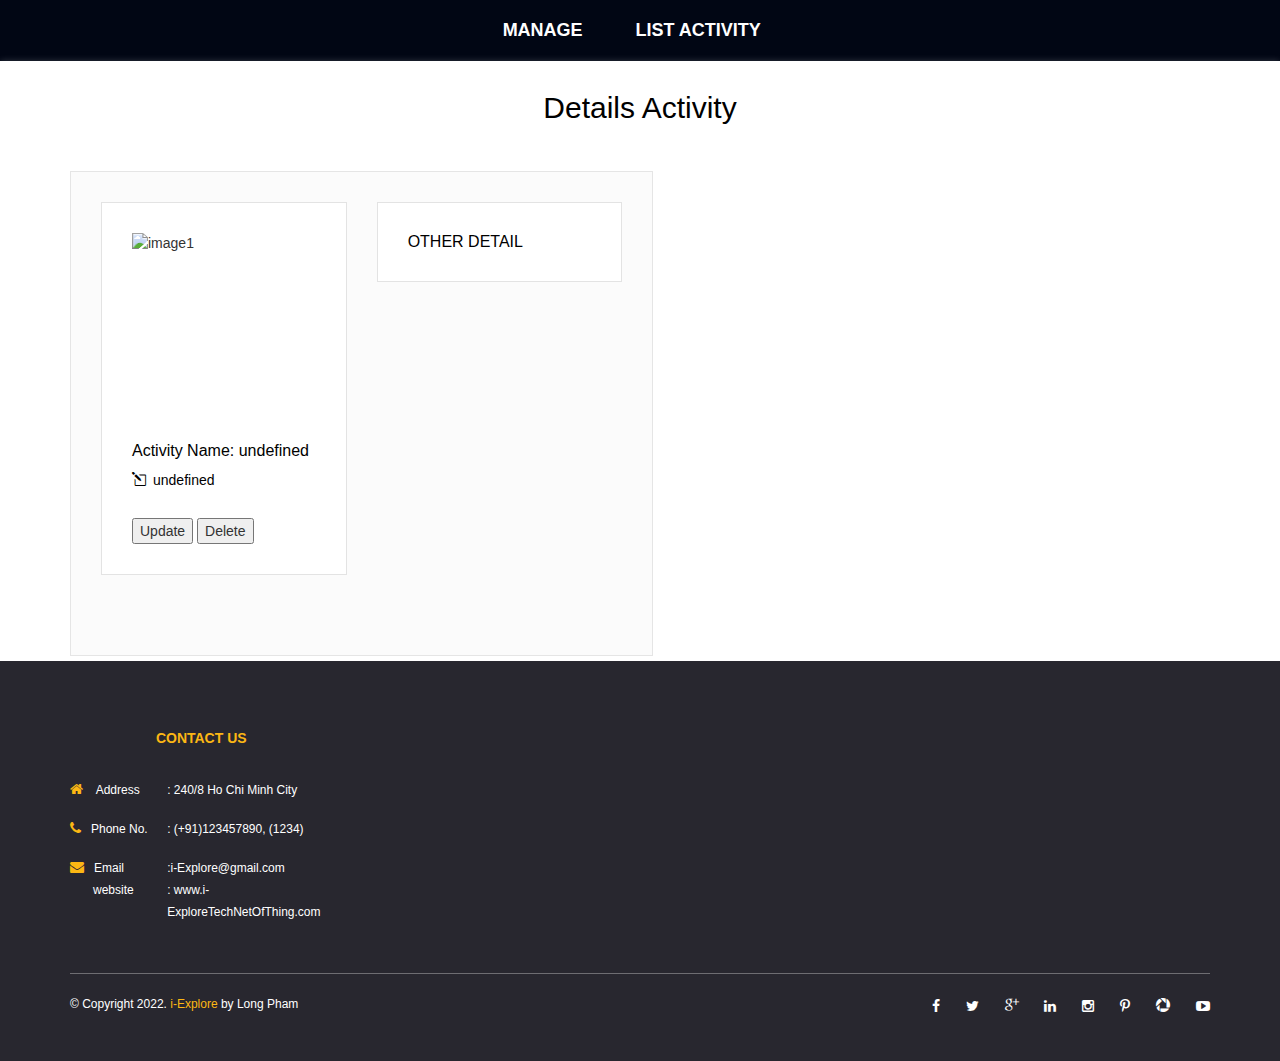
==== commit 0c3ff9fc: "update" ====
--- a/www/DetailsProperty.html
+++ b/www/DetailsProperty.html
@@ -2,16 +2,24 @@
 <html lang="en" dir="ltr">
 
 <head>
-	<meta charset="utf-8" />
-	<meta name="viewport" content="width=device-width, initial-scale=1">
-	<meta http-equiv="X-UA-Compatible" content="IE=edge">
-	<title>Tour Booking Form</title>
+	<title>i-Explore</title>
+	<meta charset="utf-8">
+	<meta name="viewport" content="width=device-width, initial-scale=1.0, maximum-scale=1.0">
+	<!-- <link rel="stylesheet" href="lib/bootstrap/css/bootstrap.min.css"> -->
+	<!-- <script type="text/javascript" src="js/jquery.3.1.1.min.js"></script>
+		<script type="text/javascript" src="lib/bootstrap/js/bootstrap.min.js"></script>
+		<script type="text/javascript" src="js/socket.io-1.0.0.js"></script>
+		<script type="text/javascript" src="cordova.js"></script>
+		<script type="text/javascript" src="js/storage.js"></script>
+		<script type="text/javascript" src="js/verification.js"></script>
+		<script type="text/javascript" src="js/config.js"></script>
+		<script type="text/javascript" src="js/index.js"></script> -->
+	<!-- <link href="lib/styles/mystyles.css" rel="stylesheet" type="text/css" /> -->
+	<link href="lib/fonts/fonts.css" rel="stylesheet" type="text/css" />
 	<!-- Bootstrap stylesheet -->
 	<link href="bootstrap/css/bootstrap.css" rel="stylesheet">
 	<!-- font -->
-	<link
-		href="https://fonts.googleapis.com/css?family=Montserrat:300,400,500,600,700,800,900%7CPT+Serif:400,400i,700,700i"
-		rel="stylesheet">
+
 	<link href="css/ele-style.css" rel="stylesheet" type="text/css" />
 	<!-- stylesheet -->
 	<link href="css/style.css" rel="stylesheet" type="text/css" />
@@ -23,23 +31,20 @@
 	<!--bootstrap select-->
 	<link href="js/dist/css/bootstrap-select.css" rel="stylesheet" type="text/css" />
 	<link href="js/datetimepicker/bootstrap-datetimepicker.min.css" rel="stylesheet" type="text/css" />
+	<script>
+		window.name = "homepage";
+	</script>
 </head>
 
 <body>
 	<!-- menu start here -->
 	<div id="menu">
-
 		<div class="container">
 			<div class="row">
 				<div class="col-sm-12 col-md-12 col-xs-12">
 					<nav class="navbar">
 						<div class="navbar-header">
-							<span class="menutext visible-xs">Menu</span>
-							<!-- <div class="col-sm-4 col-md-4 col-xs-12">
-                                <div id="logo">
-                                    <a href="index.html"><img class="img-responsive" src="images/logo.png" alt="logo" title="logo" /></a>
-                                </div>
-                            </div> -->
+							<span class="menutext visible-xs">Home</span>
 							<button data-target=".navbar-ex1-collapse" data-toggle="collapse"
 								class="btn btn-navbar navbar-toggle" type="button"><i class="fa fa-bars"
 									aria-hidden="true"></i></button>
@@ -50,28 +55,17 @@
 										data-toggle="dropdown">Manage</a>
 									<ul class="dropdown-menu">
 										<li><a href="index.html"><i class="fa fa-angle-right"
-													aria-hidden="true"></i>AddPropertyPage</a></li>
+													aria-hidden="true"></i><b>Add Activity</b></a></li>
 										<li><a href="Search.html"><i class="fa fa-angle-right"
-													aria-hidden="true"></i>SearchPage</a></li>
+													aria-hidden="true"></i><b>Search Activity</b></a></li>
 									</ul>
 								</li>
-								<li><a href="ListPropertyAdded.html">List Property</a></li>
+								<li><a href="ListPropertyAdded.html">List Activity</a></li>
 
 							</ul>
 						</div>
 					</nav>
 				</div>
-			</div>
-		</div>
-		<div class="slideshow owl-carousel">
-			<div class="item">
-				<img src="images/hoian.jpg" alt="slider" title="slider" class="img-responsive" />
-			</div>
-			<div class="item">
-				<img src="images/hochiminh.jpg" alt="slider" title="slider" class="img-responsive" />
-			</div>
-			<div class="item">
-				<img src="images/gaivietnam.png" alt="slider" title="slider" class="img-responsive" />
 			</div>
 		</div>
 	</div>
@@ -81,10 +75,7 @@
 	<!-- breadcrumb start here -->
 	<div class="bread-crumb">
 		<div class="container">
-			<h2>Details Property</h2>
-			<!-- <ul class="list-inline">
-				<li><a href="tour-booking-form.html">Hotel</a></li>
-			</ul> -->
+			<h2>Details Activity</h2>
 		</div>
 	</div>
 	<!-- breadcrumb end here -->
@@ -120,10 +111,10 @@
 						</li>
 						<li>
 							<div class="inner"><i class="fa fa-envelope" aria-hidden="true"></i>Email</div>
-							<div class="in"><a href="#"> :TechNetOfThing@gmail.com</a></div>
+							<div class="in"><a href="#"> :i-Explore@gmail.com</a></div>
 							<br>
 							<div class="inner paddleft">website</div>
-							<div class="in"><a href="#"> : www.rentalzTechNetOfThing.com</a></div>
+							<div class="in"><a href="#"> : www.i-ExploreTechNetOfThing.com</a></div>
 						</li>
 					</ul>
 				</div>
@@ -133,7 +124,7 @@
 				<div class="col-sm-12">
 					<div class="powered">
 						<div class="col-sm-6 padd0">
-							<p>© Copyright 2021. <span>TechNetOfThing </span> by Long Pham <a target="_blank"
+							<p>© Copyright 2022. <span>i-Explore</span> by Long Pham <a target="_blank"
 									href="https://www.themultimediadesigner.com/"></a> </p>
 						</div>
 						<div class="col-sm-6 padd0 text-right">
--- a/www/lib/styles/mystyles.css
+++ b/www/lib/styles/mystyles.css
@@ -0,0 +1,811 @@
+html,body {
+    background-color: #343434;            
+}
+body {
+    font-family: Lato,"Helvetica Neue",Arial,sans-serif;
+    font-size: 20px!important;
+    line-height: 1.42857;
+    color: #fff;
+}
+input, select{
+    color:#fff;
+}
+.btn, span, div, label, input, select, .form-control{
+    font-size: inherit;
+}
+input,select, button, textarea, span, div, label, strong, h1, h2, h3, h4, h5, h6, h7{
+    /*text-shadow: 1px 1px 3px rgb(52, 52, 52);*/
+    text-shadow: 1px 1px 3px rgba(52, 52, 52, 0.37);
+}
+html {
+    /*background: url('../image/bg_1.jpg');*/ 
+    /*    -webkit-background-size: cover;
+        -moz-background-size: cover;
+        -o-background-size: cover;
+        background-size: cover;*/
+    /*    width: 100%;
+        height: 100%;
+        background-position: center;
+        background-size: cover;*/
+}
+@media (min-width: 768px){
+    body {
+        font-size: 20px!important;
+    }
+    .btn, span, div, label, input, select, .form-control{
+        font-size: inherit;
+    }
+    .btn-xl {  
+        min-width: 120px;
+        padding: 20px;
+    }
+    .form-group{
+        margin-bottom: 30px;
+    }
+    .form-horizontal .control-label {
+        padding-top: 4px;
+    }
+    .index .img-header {
+        margin-top: 4%;
+        /*        margin-top: 40px;
+                min-height: 200px;*/
+    }
+    .index .img-header img {
+        max-width: 120px;
+        max-height: 60px;
+        vertical-align: middle;
+    }
+    .index .img-header span{
+        color: #fff;
+        font-size: 230%;
+        text-shadow: 1px 1px 3px rgba(52, 52, 52, 0.37);
+        vertical-align: middle;
+    }
+    input, select{
+        height: 45px;
+    }
+    .form-header{
+        height: 50px;
+    }
+    .scrollable{   
+        top: 50px;;
+    }
+    .form-header.img-header{
+        height: 75px;
+        margin: 0;
+        background-color: transparent;
+    }
+    .scrollable.index-page{   
+        top: 75px;;
+    }
+}
+@media (max-width: 767px){
+    body {
+        font-size: 15px!important;
+    }    
+    .btn-xl {  
+        min-width: 80px;
+        padding: 10px;
+    }
+    .form-group{
+        margin-bottom: 10px;
+    }
+
+    .form-horizontal .control-label {
+        padding-top: 7px;
+    }
+    .index .img-header {
+        margin-top: 3%;
+        /*min-height: 100px;*/
+    }
+    .index .img-header img {
+        max-width: 100px;
+        max-height: 50px;
+        vertical-align: middle;
+    }
+    .index .img-header span{
+        color: #fff;
+        font-size: 200%;
+        text-shadow: 1px 1px 3px rgba(52, 52, 52, 0.37);
+        vertical-align: middle;
+    }
+    input,select{
+        height: 34px;
+    }
+    .form-header{
+        height: 45px;
+    }
+    .scrollable{   
+        top: 45px;;
+    }
+    .form-header.img-header{
+        height: 65px;
+        margin: 0;
+        background-color: transparent;
+    }
+    .scrollable.index-page{   
+        top: 65px;;
+    }
+}
+
+.btn-default {
+    color: #fff;
+    background-color: rgb(255, 235, 204);
+    border-color: #008a8c;
+}
+.btn-default:hover,.btn-default:submit {
+    color: #000;
+    border-color: #017071;
+    background-color: rgb(234, 200, 147);
+}
+.panel {   
+    border-radius: 0px;   
+}
+.panel-default>.panel-heading {
+    color: #fff;
+    /*background-color: #00a3a5;*/
+    /*background-color: #010507;*/
+    background-color: transparent;
+    border-color: #ddd;
+    text-shadow: 1px 1px 3px rgba(52, 52, 52, 0.37);
+    border-radius: 0px;
+}
+.full-page{
+    bottom: 0;
+    top: 0;
+    left: 0;
+    right: 0;
+    position: fixed;
+}
+.full-page .panel-default {
+    border: none;
+}
+.full-page>.page, .full-page>.page>.panel{
+    height:95%;
+    background-color: transparent;
+}
+.full-page>.page{
+    overflow-y: auto; 
+}
+.full-page>.page>.panel>.panel-heading {
+    border-bottom: none; 
+    position: absolute;
+    top:0;
+    width:100%;
+    z-index:1;
+}
+
+.code-label{
+    /*border: 1px solid #06b2b5;*/
+    padding: 17px 0;
+    font-weight: bold;
+    /*border-radius: 3px;*/
+    /*background-color: rgba(0, 163, 165, 0.28);*/
+    font-size: 110%;
+}
+
+.panel-body{
+    padding: 60px 30px 30px;
+}
+
+#indexPage .btn{
+    box-shadow: 0px 1px 2px rgba(18, 79, 80, 0.57); 
+}
+a.btn-menu{
+    text-decoration: none;
+    color:#fff;
+    text-shadow: 1px 1px 3px rgba(52, 52, 52, 0.37);
+}
+a.btn-menu:hover,a.btn-menu:active,a.btn-menu:focus{
+    text-decoration: none;
+}
+a.btn-menu:hover{
+    /*color:#FCC419*/
+    color: #12ca74;
+}
+a.btn-menu .menu-icon::before{
+    font-size:400%;
+}
+.btn-xl span{
+    font-size:200%;
+}
+a.btn-menu .menu-text{
+    font-size:80%;
+}
+.full-width{
+    width: 100%;   
+}
+/*MENU GRID*/
+/**************************************START-LOGIN-FORM**************************************/
+/*#login-register .form-wrapper form {
+    clear: both;
+}
+#login-register .login-form {
+    margin-bottom: 20px;
+}
+#login-register form {
+    border: 1px solid rgba(60, 96, 175, 0.81);
+    border-radius: 5px;
+    padding: 0 25px 20px 25px;
+    font-size: 1em;
+    margin: 0;
+    background-color: rgba(42, 83, 173, 0.43);
+    box-shadow: 0px 1px 2px rgba(18, 79, 80, 0.57);
+}
+#login-register form:focus {
+    outline: none;
+}
+#login-register h2 {
+    margin: 0;
+    letter-spacing: normal;
+    font-family: "Crimson Text",Georgia,Cambria,"Times New Roman",Times,serif;
+}
+#login-register .section-title h2 {
+    text-align: center;
+    text-transform: none;
+}
+#login-register span {
+    font: inherit;
+    color: inherit;
+}
+#login-register .section-title.lines .text {
+    position: relative;
+    top: -2px;
+    z-index: 6;
+    padding: 0 20px;
+    background: transparent;
+}
+#login-register .form-field {
+    clear: both;
+    position: relative;
+    width: 100%;
+    margin: 10px 0 5px 0;
+}
+#login-register .section-title.lines{
+    margin-bottom: 0;
+}
+#login-register .section-title{
+    position: relative;
+    margin: 10px 0 10px;
+}
+#login-register label {
+    color: #FFF;
+    font: italic 300 1.5rem/1.6rem "Crimson Text",Georgia,Cambria,"Times New Roman",Times,serif;
+    margin-bottom: 5px;
+    text-shadow: 0 1px rgba(255,255,255,0.4);
+    -webkit-font-smoothing: antialiased;
+    cursor: pointer;
+}
+#login-register .form-field label {
+    height: auto;
+    line-height: 1.5em;
+    border-radius: 0;
+    font-family: "Crimson Text",Georgia,Cambria,"Times New Roman",Times,serif;
+    font-style: normal;
+    font-weight: 500;
+    display: block;
+    margin: 0 0 6px 0;
+}
+#login-register .form-field input {
+    display: block;
+    width: 100%;
+    margin: 0 0 5px;
+    padding: 0 10px;
+    height: 32px;
+}
+#login-register textarea, 
+#login-register input[type="text"], 
+#login-register input[type="url"], 
+#login-register input[type="email"], 
+#login-register input[type="password"], 
+#login-register input[type="tel"] {
+    background: #fbfbfb;
+    border: 1px solid #D1D5D3;
+    border-radius: 3px;
+    box-shadow: 0px 1px 2px rgba(18, 79, 80, 0.57);
+    box-sizing: border-box;
+    font: italic 300 1.6rem/1.6rem "Crimson Text",Georgia,Cambria,"Times New Roman",Times,serif;
+    height: 35px;
+    padding: 5px 12px;
+    vertical-align: top;
+    -webkit-font-smoothing: antialiased;
+}
+#login-register .form-field{
+    clear: both;
+    position: relative;
+    width: 100%;
+    margin: 10px 0 5px 0;
+}
+#login-register .action-primary:hover, #login-register .action-primary:active {
+    background: #1790c7;
+    color: #fbfbfb;
+}
+#login-register button:active:not(:disabled){
+    box-shadow: inset 0 0 20px 0 #002119;
+    cursor: pointer;
+    background-color: #628681;
+    background-image: -webkit-linear-gradient(top, #628681 0%,#2d5760 50%,#124051 50%,#194554 100%);
+    background-image: linear-gradient(to bottom,#628681 0%,#2d5760 50%,#124051 50%,#194554 100%);
+}
+#login-register .action-primary {
+    width: 100%;
+    margin-top: 1em;
+    padding: 10px;
+    text-transform: none;
+    font-weight: 600;
+    letter-spacing: normal;
+    border: none;
+    text-align: center;
+}
+#login-register .action-primary{
+    box-sizing: border-box;
+    transition: color 0.25s ease-in-out,background 0.25s ease-in-out,box-shadow 0.25s ease-in-out;
+    display: inline-block;
+    cursor: pointer;
+    text-decoration: none;
+}
+#login-register input[type="submit"], 
+#login-register input[type="button"]
+,#login-register button, 
+#login-register .button 
+{
+    border-radius: 3px;
+    border: 1px solid #002642;
+    border-bottom: 1px solid #001619;
+    border-radius: 5px;
+    box-shadow: inset 0 1px 0 0 #94b29f;
+    color: #fff;
+    display: inline-block;
+    font-size: inherit;
+    font-weight: bold;
+    background-color: #1790c7;
+    background-image: -webkit-linear-gradient(top, #6F9593 0%,#376372 50%,#194a63 50%,#204f65 100%);
+    background-image: linear-gradient(to bottom,#6F9593 0%,#376372 50%,#194a63 50%,#204f65 100%);
+    padding: 7px 18px;
+    text-align: center;
+    text-decoration: none;
+    text-shadow: 0 -1px 1px #000821;
+    font: normal 1.6rem/1.6rem "Crimson Text",Georgia,Cambria,"Times New Roman",Times,serif;
+    letter-spacing: 1px;
+    padding: 4px 20px;
+    text-transform: uppercase;
+    vertical-align: top;
+    -webkit-font-smoothing: antialiased;
+}
+#login-register .submission-error, #login-register .system-error {
+    box-shadow: inset 0 -1px 2px 0 #f3dadb;
+    border-bottom: 3px solid #a0050e;
+    background: #fbf3f3;
+}
+#login-register .status {
+    box-sizing: border-box;
+    margin: 0 0 25px 0;
+    padding: 25px;
+    border-bottom: 3px solid #e6e3c7;
+    background: #fffde4;
+}
+#login-register .submission-error .message-title, #login-register .system-error .message-title {
+    color: #a0050e !important;
+}
+#login-register .status .message-title {
+    font-family: "Crimson Text",Georgia,Cambria,"Times New Roman",Times,serif;
+    margin: 0 0 5px 0;
+    font-weight: 600;
+}
+#login-register .status .message-title{
+    font-size: 18px;
+    line-height: 26.64px;
+}
+#login-register h4 {
+    display: block;
+    -webkit-margin-before: 1.33em;
+    -webkit-margin-after: 1.33em;
+    -webkit-margin-start: 0px;
+    -webkit-margin-end: 0px;
+    font-weight: bold;
+}
+#login-register .status .message-copy, #login-register .status .message-copy p {
+    font-family: "Crimson Text",Georgia,Cambria,"Times New Roman",Times,serif;
+    margin: 0 !important;
+    padding: 0;
+}
+#login-register .status .message-copy{
+    font-size: 16px;
+    line-height: 23.68px;
+}
+#login-register .status .message-copy li, #login-register .status .message-copy p li {
+    margin: 0 0 5px 20px;
+}
+#login-register li {
+    display: list-item;
+    text-align: -webkit-match-parent;
+}*/
+/**************************************END-LOGIN-FORM**************************************/
+
+.hidden-cls{
+    display: none;
+}
+
+/*List Group Style*/
+.list-group-border {
+    border-left: 0;
+    border-right: 0;
+    border-radius: 0 !important;
+    border-top: 1px solid #6d6d6d !important;
+}
+.list-group-border:first-child{
+    border-top: 0;
+}
+.list-group-item {
+    position: relative;
+    display: block;
+    padding: 10px 15px;
+    margin-bottom: -1px;
+    background-color: #6d6d6d;
+    border: 1px solid transparent;
+}
+a.list-group-item:focus, a.list-group-item:hover, button.list-group-item:focus, button.list-group-item:hover {
+    color: #555;
+    text-decoration: none;
+    background-color: #616161;
+}
+
+/*START - CDRONE TABLE-DETAIL*/
+table.table-detail,.table-detail th,.table-detail td {
+    border: 1px solid #635a5a;
+    border-collapse: collapse;
+    padding: 7px;
+}
+table th, table td{
+    padding: 0px 7px;
+    /*word-break: break-all;*/
+    word-wrap: break-word;
+    white-space: normal;
+}
+/*table.table-detail{
+    margin-bottom: 15px;
+}*/
+.table-detail tr th, .table-detail .header{
+    font-weight: bold;
+    background-color: #6d6d6d;
+    color: #ffffff;
+    font-size: 14px;
+}
+.table-detail th:not(:last-child){
+    /*border-right-color: #a5a2a2;*/
+}
+.table-detail-header{
+    border: 1px solid #cccccc;
+    border-collapse: collapse;
+    font-size: 110%;
+    font-weight: bold;
+    background-color: transparent;
+}
+.table-detail-header th,.table-detail-header td{
+    padding: 7px;
+    text-shadow: none;
+} 
+.table-detail-header.expand{
+    margin: 0!important;
+    background-color: #097879 !important;
+    color:#fff;
+    border-color: #666666;
+    /*border-bottom-color: #a5a2a2!important;*/
+    border-bottom: none!important;
+}
+.table-detail-header.expand tr:hover>td,.table-detail-header.expand tr:hover>th{
+    /*color:#000;*/
+}
+
+.table-detail-header .border-left{
+    border-left: 1px solid #cccccc;
+}
+
+.table-detail-header:hover .border-left{
+    border-color: #98877A ;
+}
+
+.table-detail-header.expand .border-left{
+    border-left: 1px solid #075e5f;
+}
+
+.table-detail-header a{    
+    color:inherit;
+}
+.table-detail-header a:hover{
+    color:blue;
+    text-decoration: underline!important;
+}
+.table-detail-header.expand a:hover{
+    color:#ffd149;
+    text-decoration: underline!important;
+}
+
+.transparent{
+    color: transparent!important;
+}
+.not-matched{
+    color:#ffbe00;
+    /*font-weight: bold*/
+}
+#cdrone_list {
+    margin-bottom: 0;
+}
+.cdrone-status{
+    background-color: aliceblue;
+};
+.cdrone-selected{
+    background-color: #ccc !important;
+}
+/*END - CDRONE TABLE-DETAIL*/
+
+/* CDrone List*/
+.cdrone-header ul.cdrone-header-content {
+    list-style-type: none;
+}
+ul.cdrone-header-content li {
+    display: inline-block;
+    padding-left: 6%;
+    font-weight: bold;
+    font-size: 16px;
+}
+.cdrone-sub-detail {
+    display: none;
+}
+
+.cdrone-show-more {
+    display: block;
+    position: relative;
+    text-align: right;
+    cursor: pointer;
+    color: #45d290  !important;
+    text-decoration: none !important;
+}
+
+.cdrone-info {
+    background-color: transparent;
+    padding-bottom: 15px;
+    border-top: 1px solid #6d6d6d;
+    /* float: left; */
+    /* display: block; */
+}
+
+.cdrone-info>p, .cdrone-sub-detail>p {
+    color: #fff;
+}
+
+ul.cdrone-list-content li {
+    list-style-type: none;
+    display: inline-block;
+    padding-right: 35px;
+}
+
+#cdrone_detail select#customer, #cdrone_detail select#item_fg {
+    font-size: 13px !important;
+}
+
+a.cdrone-item>h4, div.cdrone-info p, .cdrone-show-more, .cdrone-status-content {
+    text-shadow: none;
+}
+
+div#table_content>table {
+    background-color: #858585;
+}
+
+div#table_content {
+    margin-top: 15px;
+}
+
+/*NEW LAYOUT - START*/
+.row{
+    background-color: #4a4a4a;
+    padding: 0;
+    margin: 0 4% 4% 4%;
+    border-radius: 15px;
+    -webkit-transition: all .3s ease-in-out;
+    -moz-transition: all .3s ease-in-out;
+    transition: all .3s ease-in-out;
+}
+.row:first-child{
+    background-color: #4a4a4a;
+    padding: 0;
+    margin: 4%;
+    border-radius: 15px;
+}
+.form-group{
+    padding: 10px;
+    margin: 0;
+}
+.row.no-bg{
+    background-color: transparent;
+}
+textarea:focus, input:focus, button:focus, form:focus, select:focus{
+    outline: none;
+}
+#device-reject-msg ul{
+    list-style-type: none;
+}
+.login-logo{
+    padding: 20px;
+    border-radius: 50%;
+    border: 2px solid white;
+    font-size: 250%;
+}
+input, select{
+    line-height: 1.5;
+    background-color: #6d6d6d;
+    border: 1px solid transparent;
+    color: white!important;
+}
+input.form-control, select.form-control, input, select{
+    display: block;
+    width: 100%;
+    padding: 6px 12px;
+    line-height: 1.5;
+    color: #fff;
+    background-color: #6d6d6d;
+    background-image: none;
+    border: none;
+    border-radius: 0;
+    -webkit-box-shadow: inset 0 1px 1px rgba(0, 0, 0, 0);
+    box-shadow: inset 0 1px 1px rgba(0, 0, 0, 0);
+    -webkit-transition: border-color ease-in-out .15s,-webkit-box-shadow ease-in-out .15s;
+    -o-transition: border-color ease-in-out .15s,box-shadow ease-in-out .15s;
+    transition: border-color ease-in-out .15s,box-shadow ease-in-out .15s;
+}
+.icon-text{
+    padding: 20px;   
+}
+/*.form-header{
+    margin: 0px 0px 5px;
+}*/
+.form-header{
+    border-top-left-radius: inherit;
+    border-top-right-radius: inherit;
+    background-color: #45d290;
+}
+.no-padding{
+    padding: 0;
+}
+.no-margin{
+    margin: 0;
+}
+.container{
+    padding: 0;
+}
+.large-font{
+    font-size: 110%;
+}
+.form-header *{
+    text-shadow: 1px 1px 3px rgba(52, 52, 52, 0.37);
+}
+.btn.disabled, .btn[disabled], fieldset[disabled] .btn {    
+    background-color: lightgrey!important;
+    border-color: transparent!important;
+    pointer-events: none;
+}
+.scrollable{
+    position: absolute;
+    bottom: 20px;
+    right: 0;
+    z-index: 10;
+    left: 0;
+    overflow-y: auto;
+}
+.btn-success {
+    color: #fff;
+    background-color: #45d290;
+    border-color: #23bd75;
+}
+.btn-success:hover {
+    color: #fff;
+    background-color: #55ab55;
+    border-color: #23bd75;
+}
+.btn-success.focus, .btn-success:focus {
+    background-color: #55ab55;
+    border-color: rgba(255, 255, 255, 0);
+}
+.form-control:focus {
+    border-color: #6d6d6d;
+    outline: 0;
+    -webkit-box-shadow: none;
+    box-shadow: none;
+}
+.form-control[disabled], .form-control[readonly], fieldset[disabled] .form-control {
+    background-color: transparent;
+}
+label{
+    font-weight: normal;
+}
+a.list-group-item .list-group-item-heading, button.list-group-item .list-group-item-heading {
+    color: #fff;
+}
+/*NEW LAYOUT - END*/
+
+/*NOTIFICATION STYLES - START*/
+.notifyjs-bootstrap-base {
+    font-weight: normal!important;
+    padding: 10px 15px!important;
+    text-shadow: 1px 1px 3px rgba(52, 52, 52, 0.37)!important;
+    background-color: #45d290!important;
+    border: 1px solid transparent!important;
+    -webkit-border-radius: 4px!important;
+    -moz-border-radius: 4px!important;
+    border-radius: 4px!important;
+    white-space: nowrap!important;
+    padding-left: 15px!important;
+}
+.notifyjs-bootstrap-warn-cdrone {
+    color: inherit;
+    opacity: 0.95;
+    background-color: #ff3c3c!important;
+    border-color: transparent!important;
+    background-image: none;
+}
+.notifyjs-bootstrap-info-cdrone {
+    color: inherit;
+    opacity: 1;
+    background-color: #45d290!important;
+    border-color: transparent!important;
+    background-image: none;
+}
+/*NOTIFICATION STYLES - END*/
+a.link {
+    color: #eed63f;
+    font-weight: 600;
+    text-decoration: none;
+}
+a.link:hover {
+    color: #45d290;
+}
+a.link:focus {
+    outline: none;
+}
+
+div.menu-text{
+    text-overflow: ellipsis;
+    overflow: hidden;
+    white-space: nowrap;
+}
+
+/*MODAL STYLE*/
+.modal-header .close {
+    margin: 10px;
+    text-shadow: 1px 1px 3px rgba(52, 52, 52, 0.37);
+}
+.modal-header {
+    padding: 0;
+    border-top-left-radius: 14px;
+    border-top-right-radius: 14px;
+    /*border:1px solid #45d290;*/
+    background-color: #45d290!important;
+}
+.modal-content{
+    border-radius: 20px;
+    border: none;
+}
+.modal-header,.modal-header h4, .close {
+    background-color: #45d290!important;
+    text-align: left;
+    padding-left: 9px;
+    font-size: 20px;
+    border: none;
+    overflow: hidden;
+}
+.modal-body{
+    background-color: #373737!important;
+}
+.modal-footer {
+    background-color: #373737!important;
+    border-bottom-left-radius: 14px;
+    border-bottom-right-radius: 14px;
+    border: none;
+}
+/*MODAL - END*/
+.status-failed{
+    color: #ff7800;
+}
+.status-pass{
+    color: #56ef56;
+}--- a/www/lib/fonts/fonts.css
+++ b/www/lib/fonts/fonts.css
@@ -0,0 +1,55 @@
+@font-face {
+    font-family: 'Lato';
+    font-style: normal;
+    font-weight: 300;
+    src: url(Lato_300_normal.eot); /* {{embedded-opentype-gf-url}} */
+    src: local('☺'),
+        url(Lato_300_normal.eot?#iefix) format('embedded-opentype'), /* {{embedded-opentype-gf-url}} */
+        url(Lato_300_normal.woff) format('woff'), /* http://fonts.gstatic.com/s/lato/v11/KT3KS9Aol4WfR6Vas8kNcg.woff */
+        url(Lato_300_normal.ttf) format('truetype'), /* http://fonts.gstatic.com/s/lato/v11/0DeoTBMnW4sOpD0Zb8OQSALUuEpTyoUstqEm5AMlJo4.ttf */
+        url(Lato_300_normal.svg#Lato_300_normal) format('svg'); /* {{svg-gf-url}} */
+}
+@font-face {
+    font-family: 'Lato';
+    font-style: normal;
+    font-weight: 400;
+    src: url(Lato_400_normal.eot); /* {{embedded-opentype-gf-url}} */
+    src: local('☺'),
+        url(Lato_400_normal.eot?#iefix) format('embedded-opentype'), /* {{embedded-opentype-gf-url}} */
+        url(Lato_400_normal.woff) format('woff'), /* http://fonts.gstatic.com/s/lato/v11/9k-RPmcnxYEPm8CNFsH2gg.woff */
+        url(Lato_400_normal.ttf) format('truetype'), /* http://fonts.gstatic.com/s/lato/v11/1EqTbJWOZQBfhZ0e3RL9uvesZW2xOQ-xsNqO47m55DA.ttf */
+        url(Lato_400_normal.svg#Lato_400_normal) format('svg'); /* http://fonts.gstatic.com/l/font?kit=hLECvlEj3pKlnS4NFs8NQw&skey=2d58b92a99e1c086&v=v11#Lato */
+}
+@font-face {
+    font-family: 'Lato';
+    font-style: normal;
+    font-weight: 700;
+    src: url(Lato_700_normal.eot); /* {{embedded-opentype-gf-url}} */
+    src: local('☺'),
+        url(Lato_700_normal.eot?#iefix) format('embedded-opentype'), /* {{embedded-opentype-gf-url}} */
+        url(Lato_700_normal.woff) format('woff'), /* http://fonts.gstatic.com/s/lato/v11/wkfQbvfT_02e2IWO3yYueQ.woff */
+        url(Lato_700_normal.ttf) format('truetype'), /* http://fonts.gstatic.com/s/lato/v11/MZ1aViPqjfvZwVD_tzjjkwLUuEpTyoUstqEm5AMlJo4.ttf */
+        url(Lato_700_normal.svg#Lato_700_normal) format('svg'); /* {{svg-gf-url}} */
+}
+@font-face {
+    font-family: 'Lato';
+    font-style: italic;
+    font-weight: 300;
+    src: url(Lato_300_italic.eot); /* {{embedded-opentype-gf-url}} */
+    src: local('☺'),
+        url(Lato_300_italic.eot?#iefix) format('embedded-opentype'), /* {{embedded-opentype-gf-url}} */
+        url(Lato_300_italic.woff) format('woff'), /* http://fonts.gstatic.com/s/lato/v11/2HG_tEPiQ4Z6795cGfdivD8E0i7KZn-EPnyo3HZu7kw.woff */
+        url(Lato_300_italic.ttf) format('truetype'), /* http://fonts.gstatic.com/s/lato/v11/2HG_tEPiQ4Z6795cGfdivCZ2oysoEQEeKwjgmXLRnTc.ttf */
+        url(Lato_300_italic.svg#Lato_300_italic) format('svg'); /* {{svg-gf-url}} */
+}
+@font-face {
+    font-family: 'Lato';
+    font-style: italic;
+    font-weight: 400;
+    src: url(Lato_400_italic.eot); /* {{embedded-opentype-gf-url}} */
+    src: local('☺'),
+        url(Lato_400_italic.eot?#iefix) format('embedded-opentype'), /* {{embedded-opentype-gf-url}} */
+        url(Lato_400_italic.woff) format('woff'), /* http://fonts.gstatic.com/s/lato/v11/oUan5VrEkpzIazlUe5ieaA.woff */
+        url(Lato_400_italic.ttf) format('truetype'), /* http://fonts.gstatic.com/s/lato/v11/61V2bQZoWB5DkWAUJStypevvDin1pK8aKteLpeZ5c0A.ttf */
+        url(Lato_400_italic.svg#Lato_400_italic) format('svg'); /* {{svg-gf-url}} */
+}
